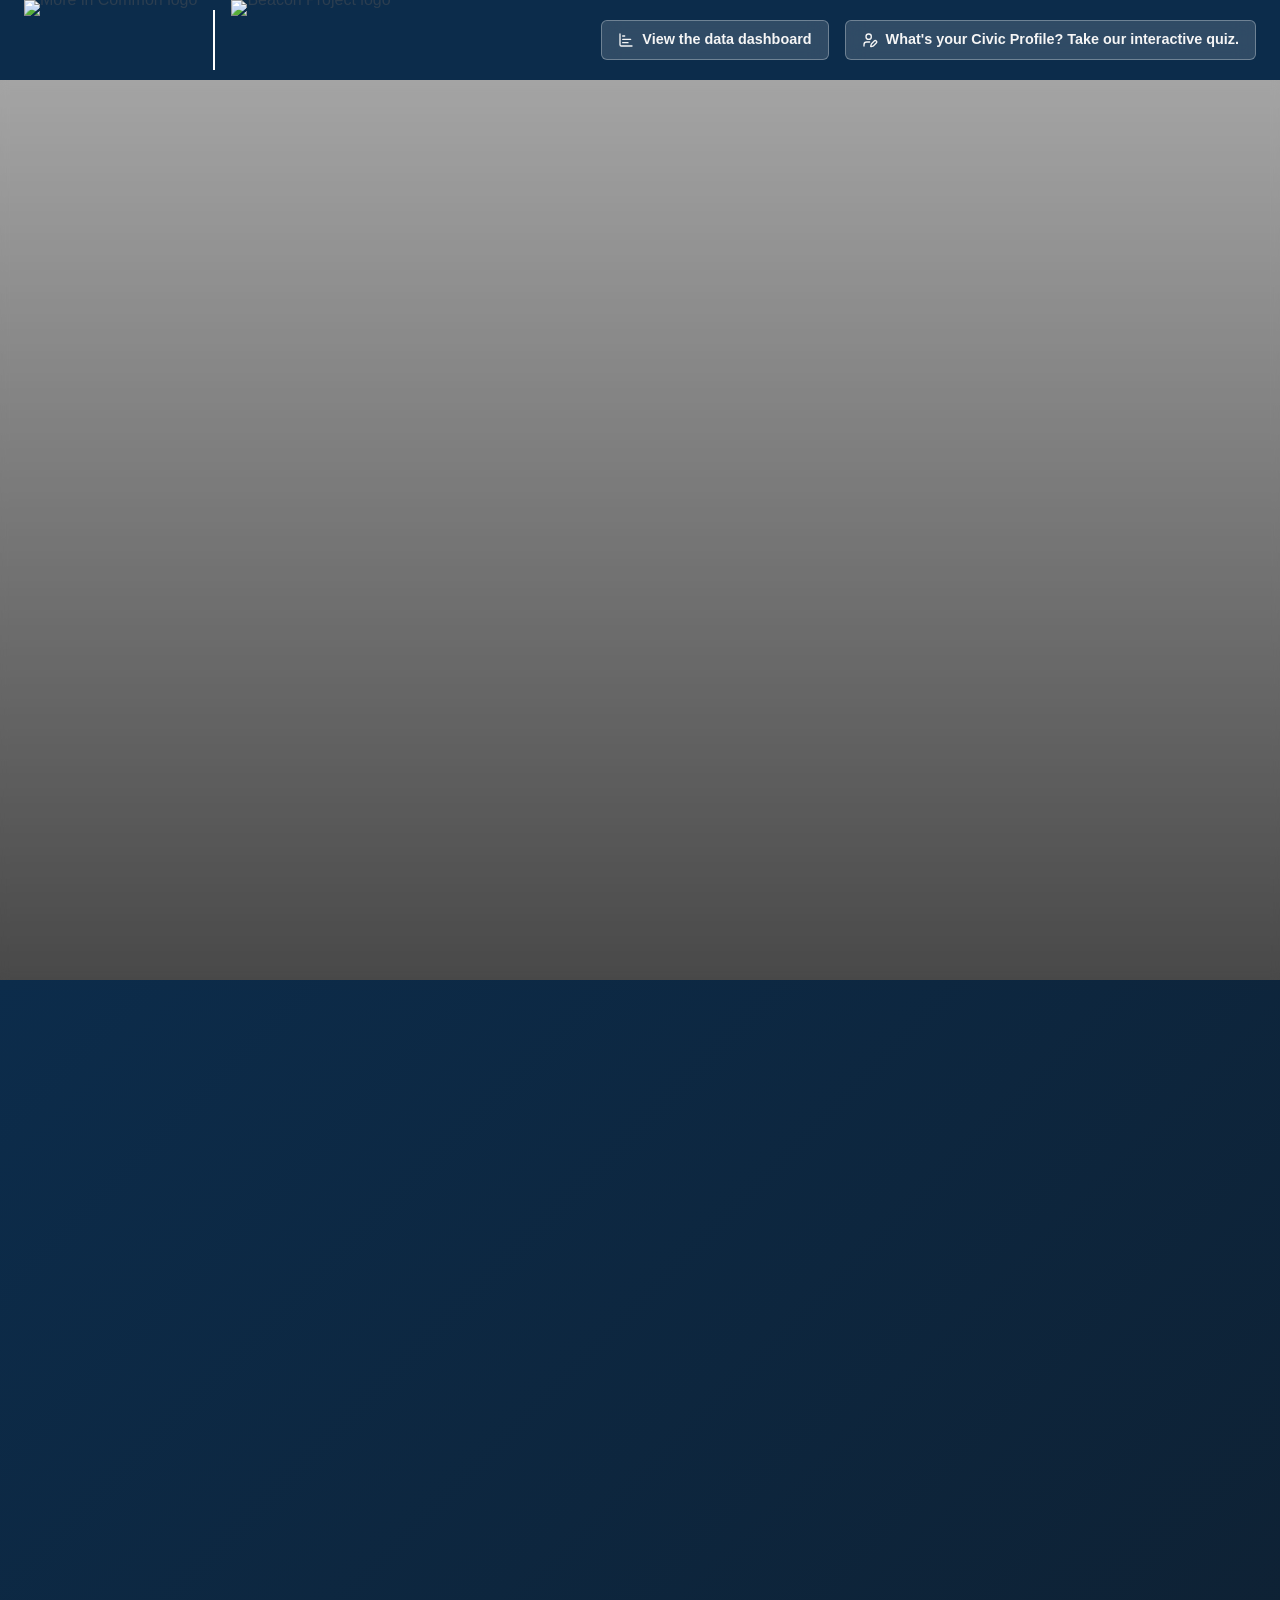
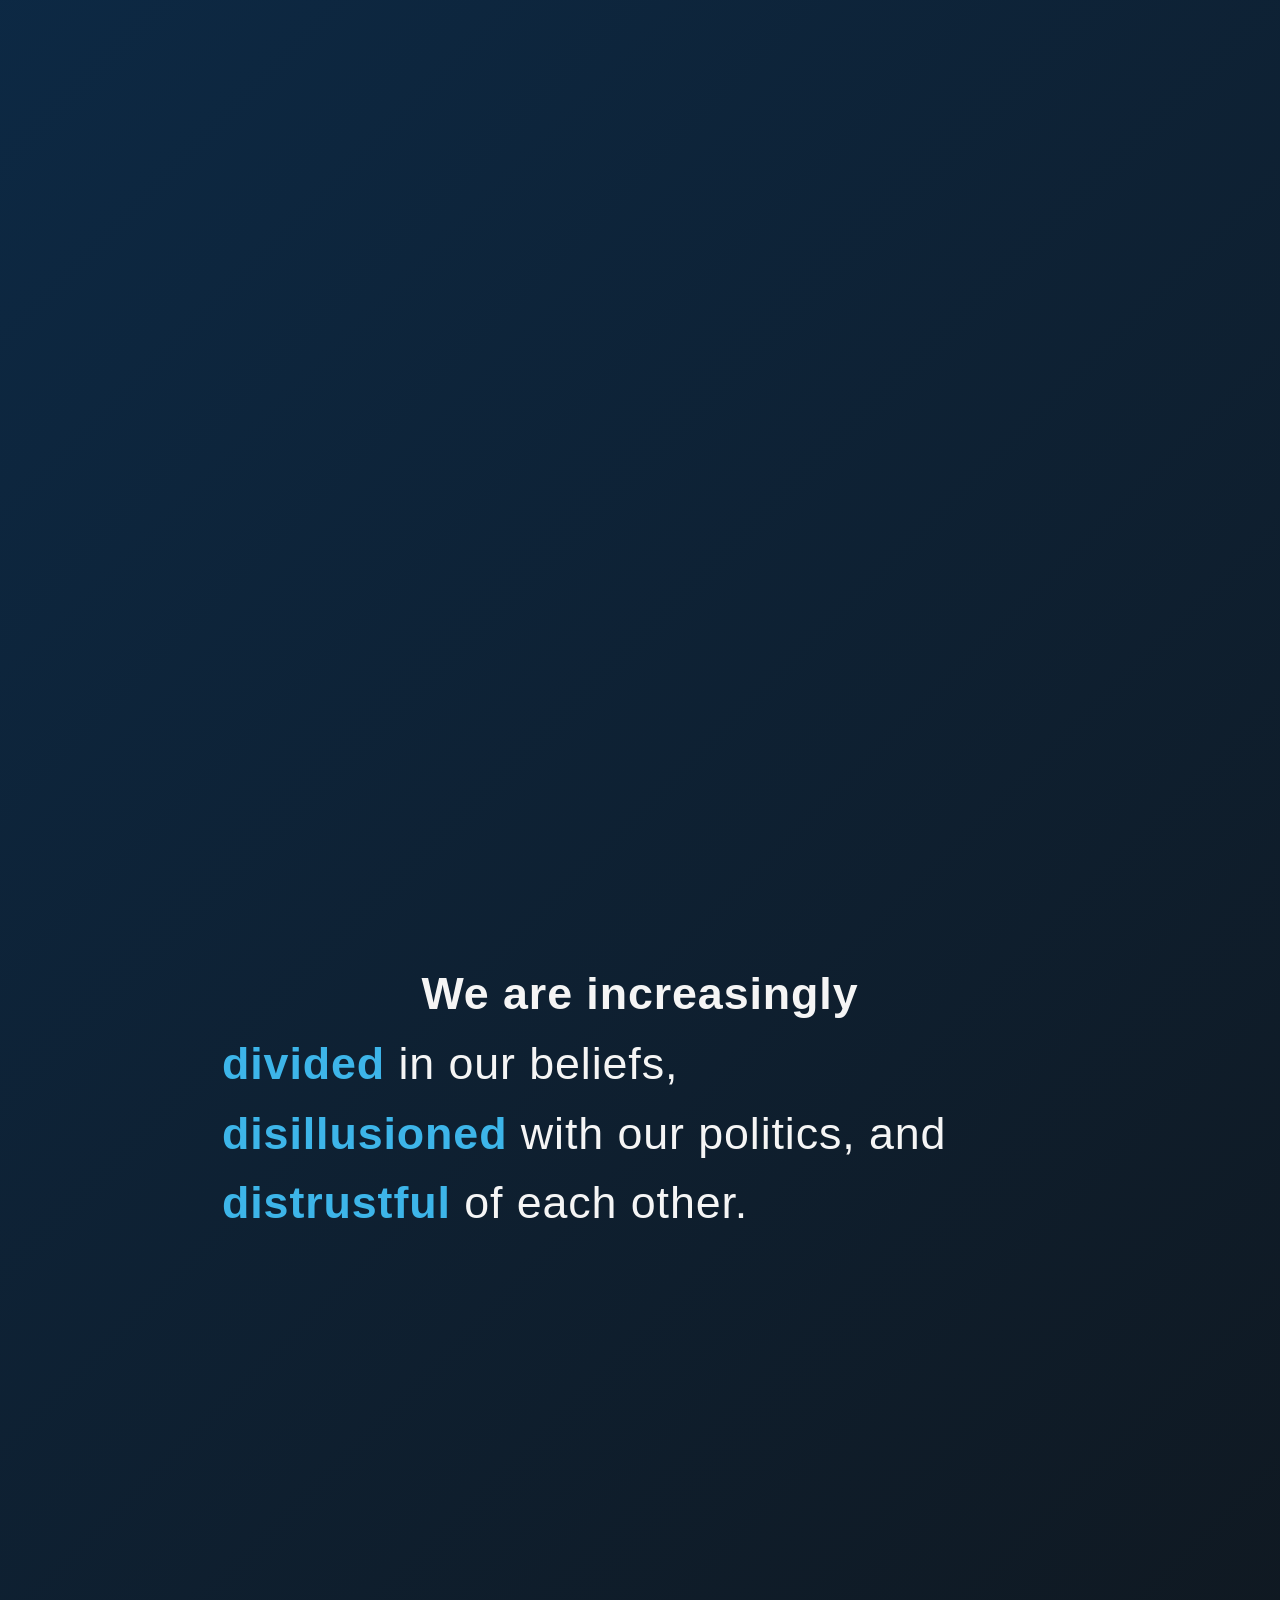
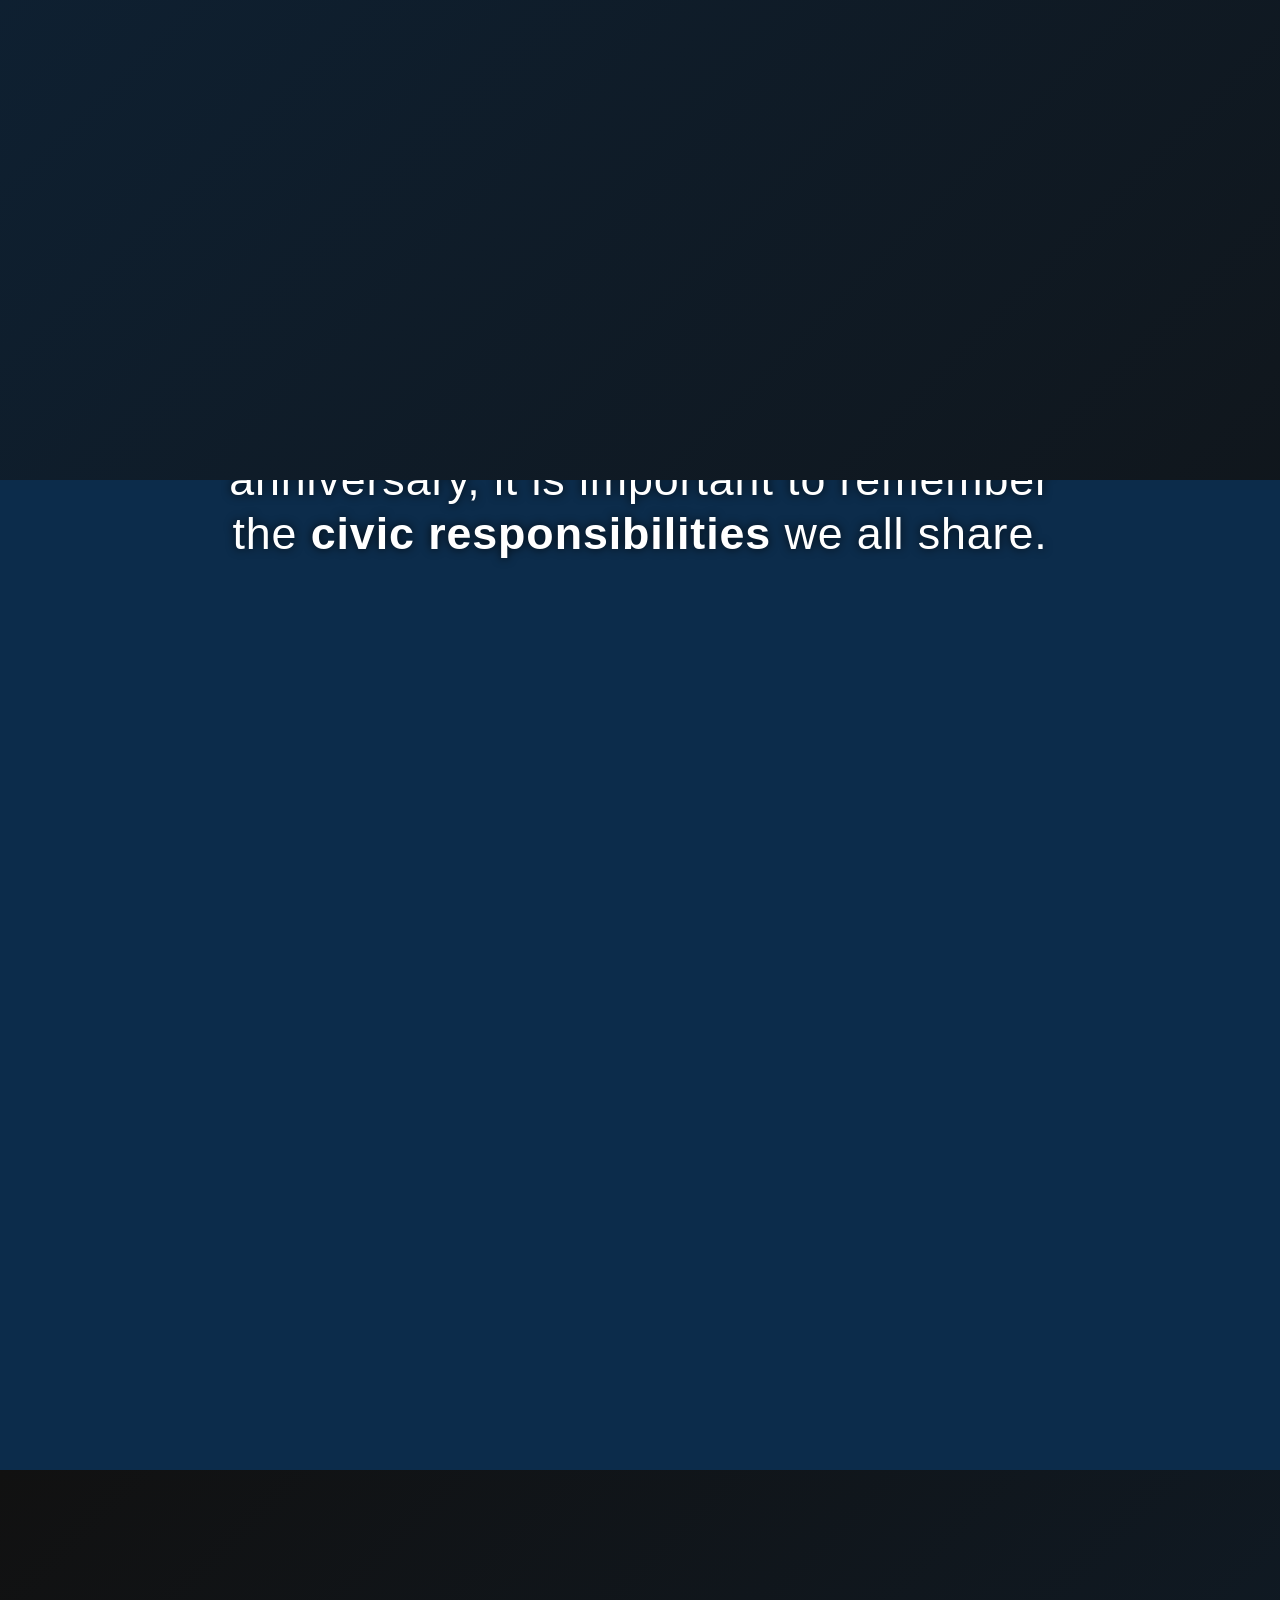
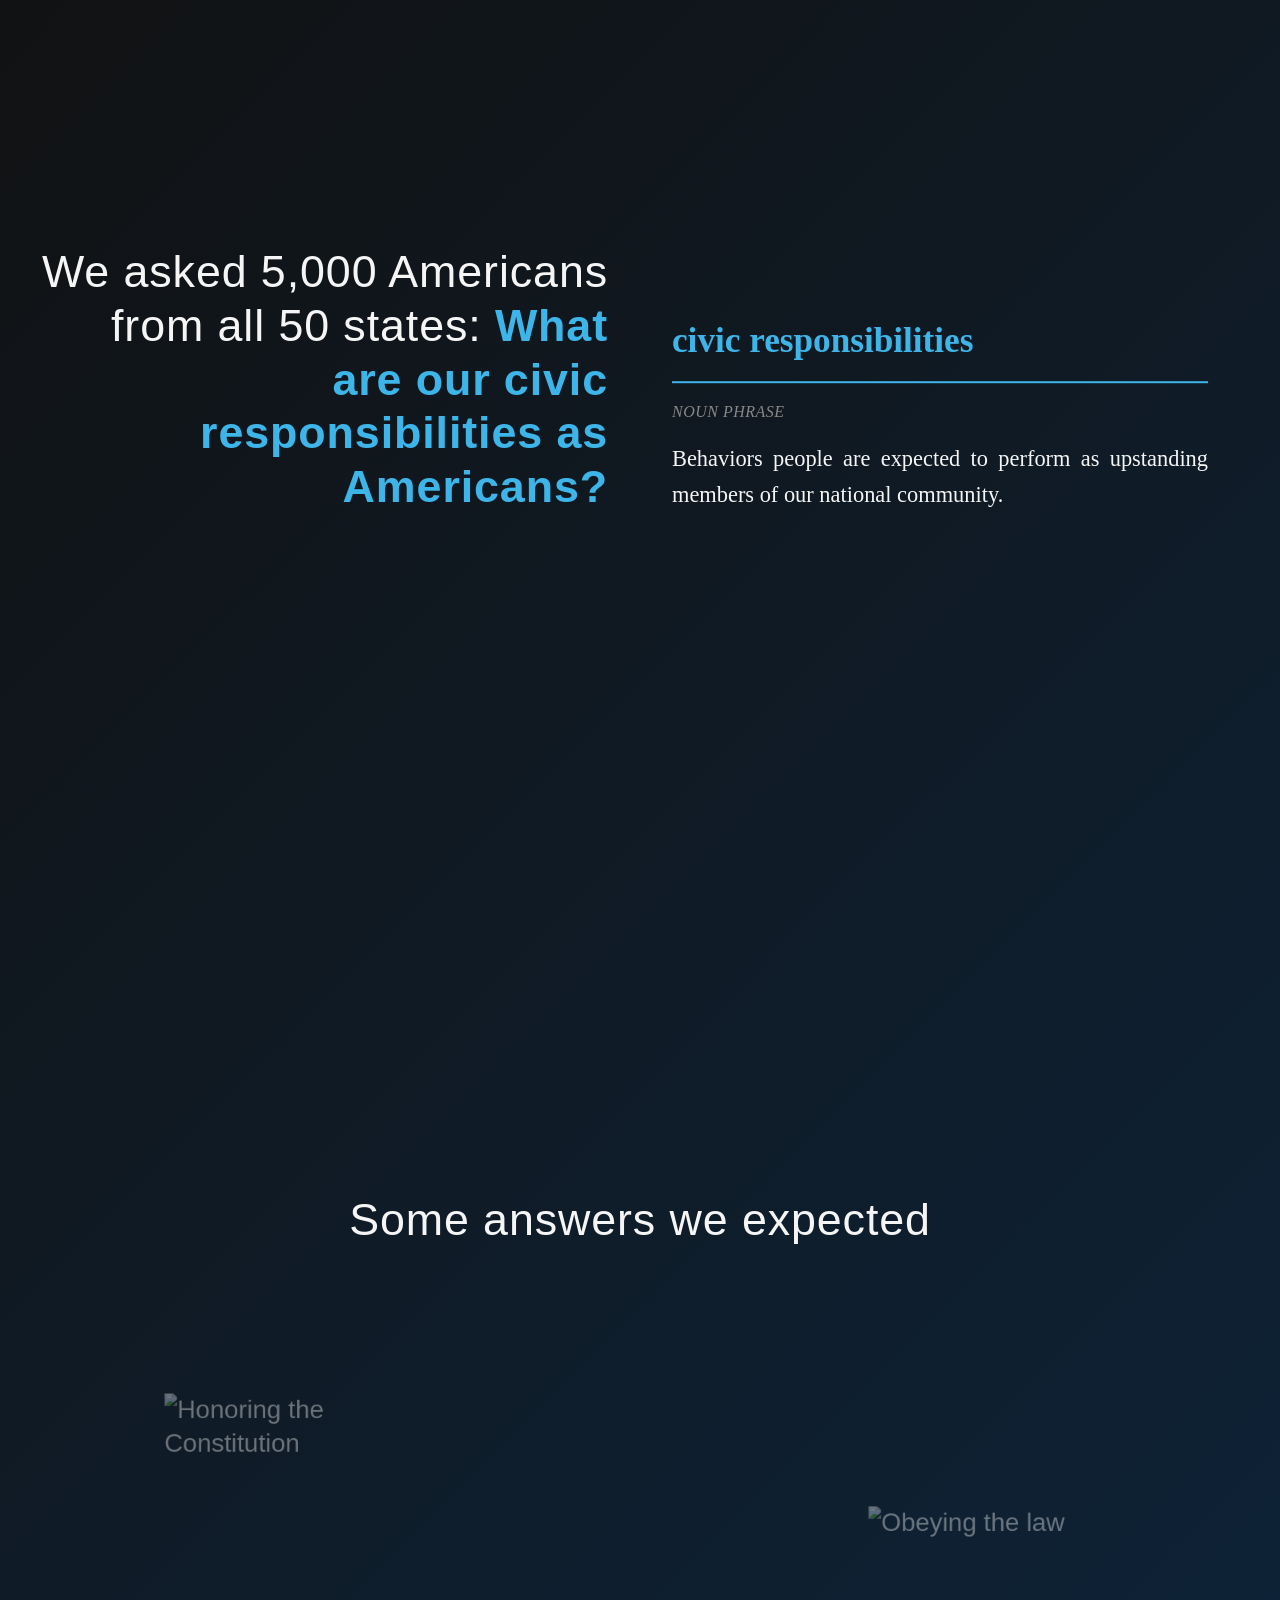
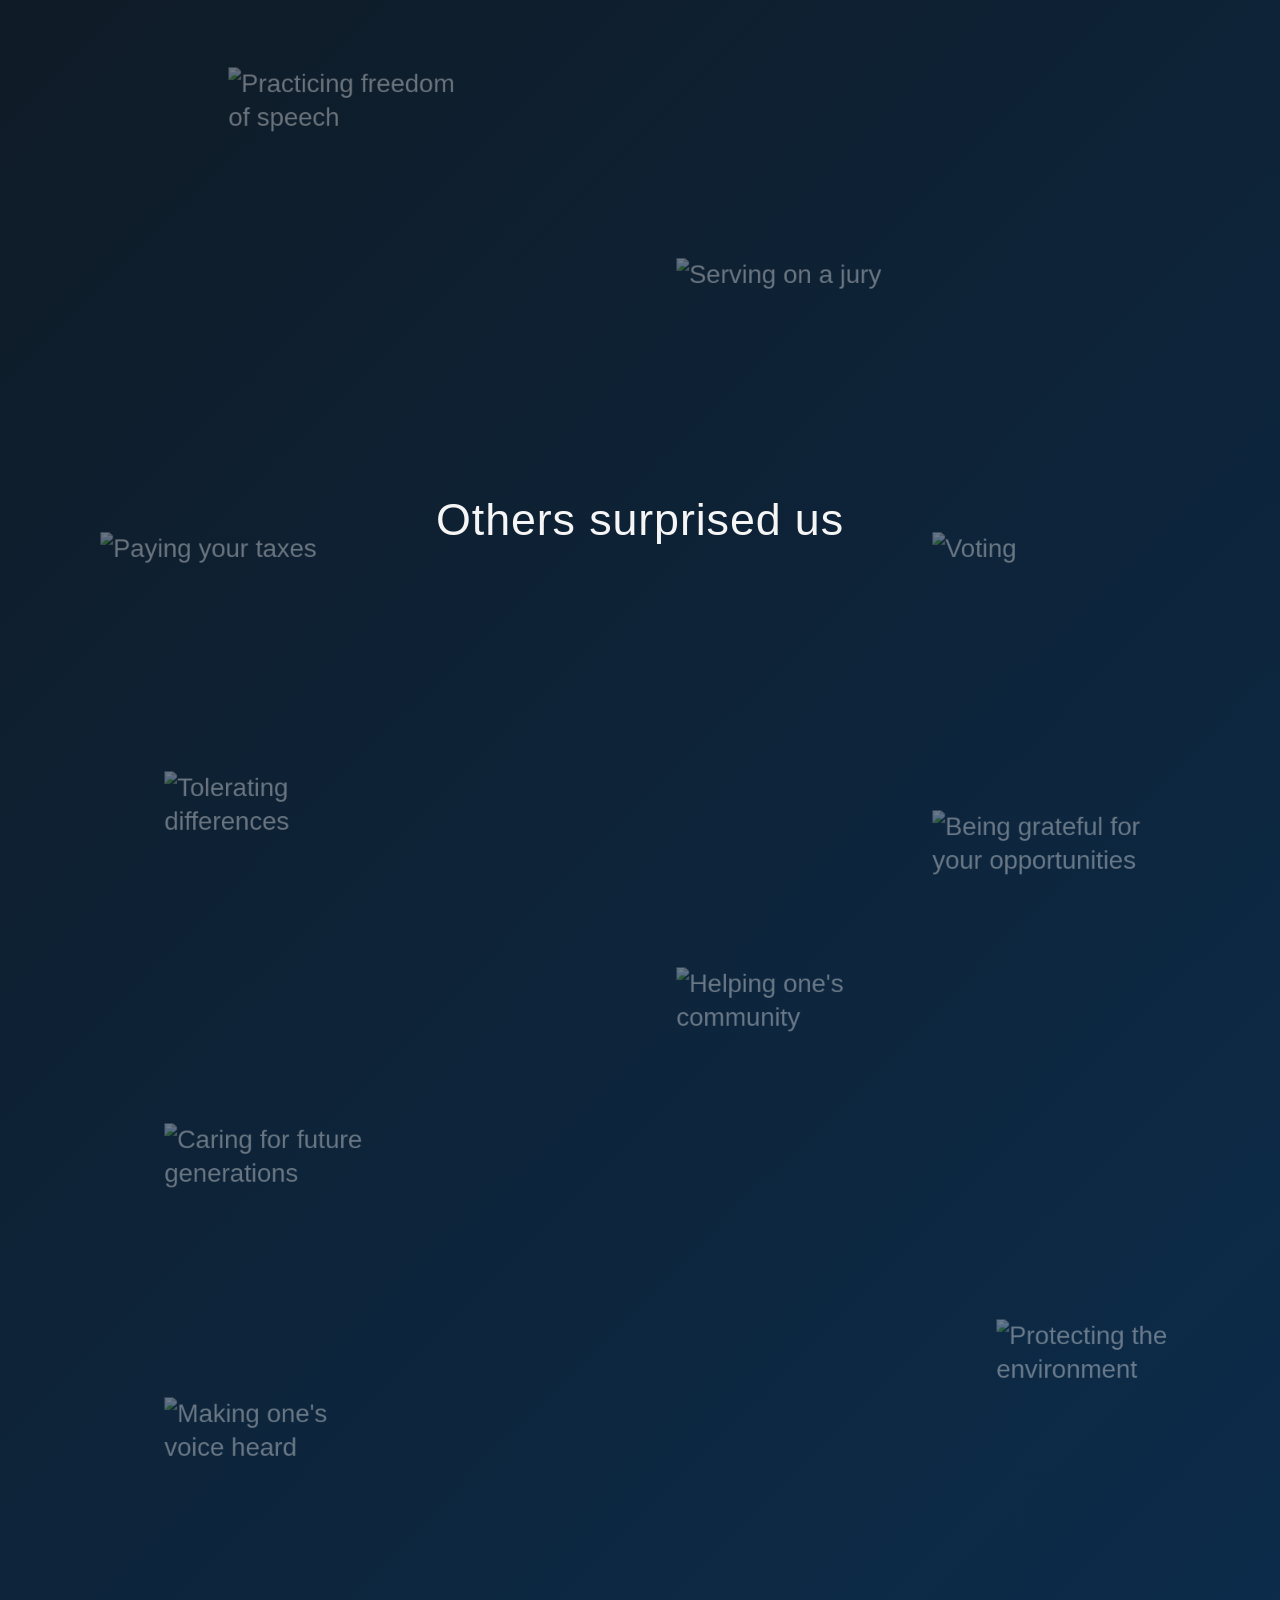
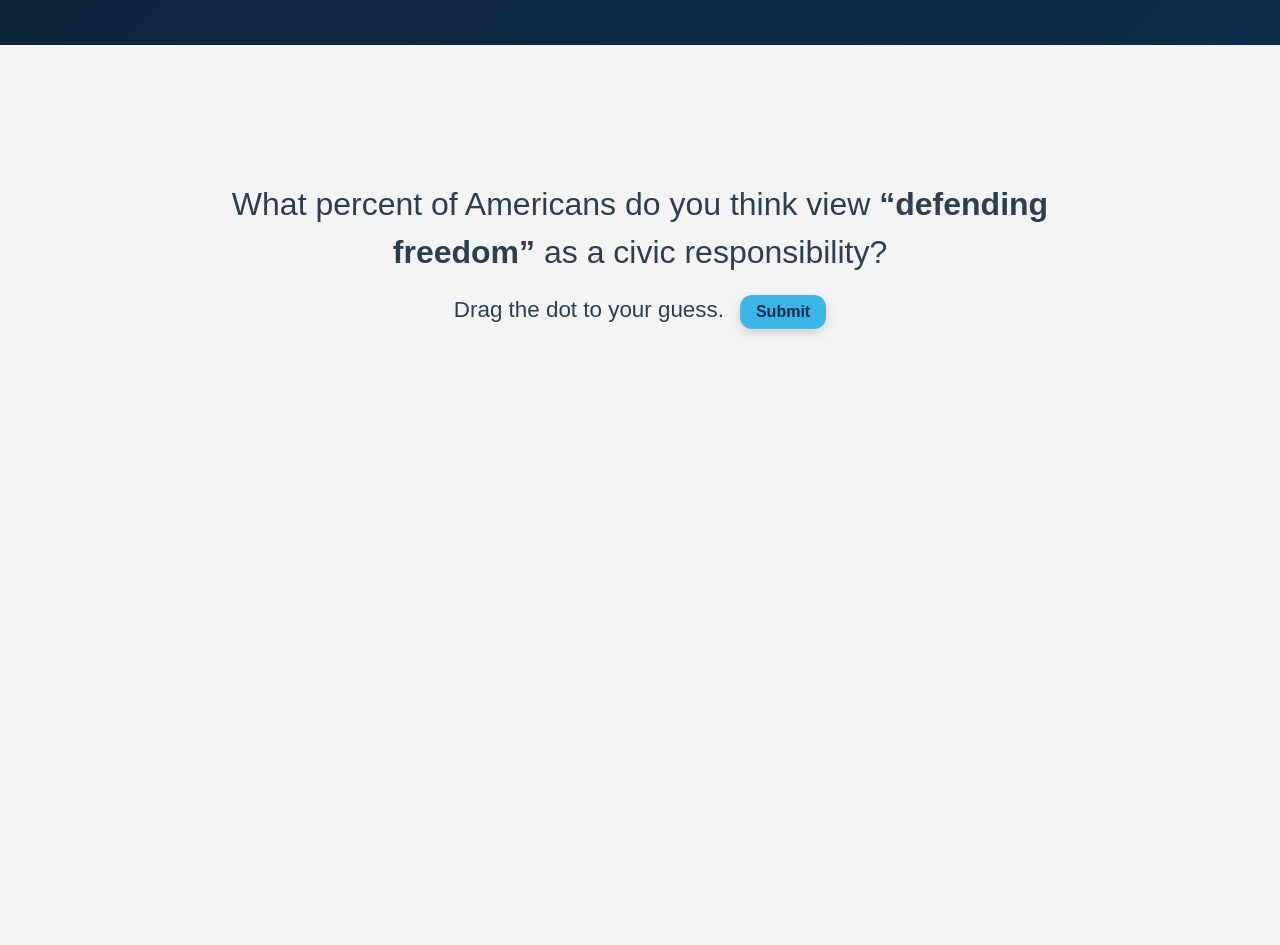
==== docs/index.html @ 3646174b "update github pages" ====
<!doctype html>
<html lang="en">
	<head>
		<meta charset="utf-8" />
		<link rel="icon" href="./favicon.svg" />
		<meta name="viewport" content="width=device-width, initial-scale=1" />
		
		<link href="./_app/immutable/assets/Lockup.DP8bp8Vl.css" rel="stylesheet">
		<link href="./_app/immutable/assets/0.CUJiOH-p.css" rel="stylesheet">
		<link href="./_app/immutable/assets/mean_duties_weighted.D04_KDLT.css" rel="stylesheet">
		<link href="./_app/immutable/assets/Quiz.CM8fJtvH.css" rel="stylesheet">
		<link href="./_app/immutable/assets/Dashboard.vZ6ZxJym.css" rel="stylesheet">
		<link href="./_app/immutable/assets/2.DAUcbCJH.css" rel="stylesheet">
		<link rel="modulepreload" href="./_app/immutable/entry/start.DzZXJjd7.js">
		<link rel="modulepreload" href="./_app/immutable/chunks/B2j3IZiB.js">
		<link rel="modulepreload" href="./_app/immutable/chunks/CyV4IAxC.js">
		<link rel="modulepreload" href="./_app/immutable/chunks/BGNjsP-A.js">
		<link rel="modulepreload" href="./_app/immutable/entry/app.B35u6DpU.js">
		<link rel="modulepreload" href="./_app/immutable/chunks/DbKnHoWp.js">
		<link rel="modulepreload" href="./_app/immutable/chunks/NZTpNUN0.js">
		<link rel="modulepreload" href="./_app/immutable/chunks/DWV9J8x1.js">
		<link rel="modulepreload" href="./_app/immutable/chunks/CmnOUmG1.js">
		<link rel="modulepreload" href="./_app/immutable/chunks/Cc1p2WEw.js">
		<link rel="modulepreload" href="./_app/immutable/nodes/0.BFT6bYAl.js">
		<link rel="modulepreload" href="./_app/immutable/chunks/B53L8jOU.js">
		<link rel="modulepreload" href="./_app/immutable/chunks/CkemSJ77.js">
		<link rel="modulepreload" href="./_app/immutable/chunks/BN38zgWr.js">
		<link rel="modulepreload" href="./_app/immutable/chunks/BlbZsDsu.js">
		<link rel="modulepreload" href="./_app/immutable/nodes/2.B430Dikj.js">
		<link rel="modulepreload" href="./_app/immutable/chunks/DMFkInCl.js">
		<link rel="modulepreload" href="./_app/immutable/chunks/BuZ1bIsb.js">
		<link rel="modulepreload" href="./_app/immutable/chunks/CRFMakG-.js">
		<link rel="modulepreload" href="./_app/immutable/chunks/CkPt7l13.js">
		<link rel="modulepreload" href="./_app/immutable/chunks/Cw-z7y7u.js"><!--[--><meta name="viewport" content="width=device-width, initial-scale=1.0, viewport-fit=cover" class="svelte-2609b4"/> <meta name="description" content="Our country is increasingly polarized. As we approach America's 250th anniversary, it is important to remember the civic responsibilities we all share. Explore how 5,000 Americans think about civic responsibility today and compare your own views to others'." class="svelte-2609b4"/> <meta property="og:type" content="website" class="svelte-2609b4"/> <meta property="og:title" content="Civic Responsibility in America" class="svelte-2609b4"/> <meta property="og:description" content="Our country is increasingly polarized. As we approach America's 250th anniversary, it is important to remember the civic responsibilities we all share. Explore how 5,000 Americans think about civic responsibility today and compare your own views to others'." class="svelte-2609b4"/> <meta property="og:url" content="http://civicprofile.us/" class="svelte-2609b4"/> <meta property="og:site_name" content="Civic Responsibility" class="svelte-2609b4"/> <meta property="og:image" content="http://civicprofile.us/og-image.jpg" class="svelte-2609b4"/> <meta property="og:image:width" content="1200" class="svelte-2609b4"/> <meta property="og:image:height" content="630" class="svelte-2609b4"/> <meta property="og:image:alt" content="Civic Responsibility in America" class="svelte-2609b4"/> <meta name="twitter:card" content="summary_large_image" class="svelte-2609b4"/> <meta name="twitter:title" content="Civic Responsibility in America" class="svelte-2609b4"/> <meta name="twitter:description" content="Our country is increasingly polarized. As we approach America's 250th anniversary, it is important to remember the civic responsibilities we all share. Explore how 5,000 Americans think about civic responsibility today and compare your own views to others'." class="svelte-2609b4"/> <meta name="twitter:image" content="http://civicprofile.us/og-image.jpg" class="svelte-2609b4"/> <meta name="twitter:image:alt" content="Civic Responsibility in America" class="svelte-2609b4"/> <meta name="author" content="Beacon Project" class="svelte-2609b4"/> <meta name="theme-color" content="#ffffff" class="svelte-2609b4"/> <link rel="canonical" href="http://civicprofile.us/" class="svelte-2609b4"/> <script async src="https://www.googletagmanager.com/gtag/js?id=G-SPS5VG2ZGN" class="svelte-2609b4"></script> <script class="svelte-2609b4">
		window.dataLayer = window.dataLayer || [];
		function gtag() {
			dataLayer.push(arguments);
		}
		gtag('js', new Date());
		gtag('config', 'G-SPS5VG2ZGN');
	</script><!--]--><!--[--><meta name="viewport" content="width=device-width, initial-scale=1.0, viewport-fit=cover"/> <meta name="description" content="Our country is increasingly polarized. As we approach America's 250th anniversary, it is important to remember the civic responsibilities we all share. Explore how 5,000 Americans think about civic responsibility today and compare your own views to others'."/><!--]--><title>Civic Responsibility in America</title>
	</head>
	<body data-sveltekit-preload-data="hover">
		<div style="display: contents"><!--[--><!--[--><!----><main role="main" aria-label="Civic Responsibility in America" class="svelte-2609b4" style="--header-height: 0px;"><header class="main-header main bg svelte-1txuzn6" aria-label="Site navigation"><div class="header-left svelte-1txuzn6"><!--[--><a href="https://beaconproject.us/" target="_blank" rel="noopener noreferrer" class="lockup  size-large interactive svelte-1wk7o39"><!--[--><img class="logo mic-logo svelte-1wk7o39" src="./assets/icons/moreincommon.png" alt="More in Common logo"/> <!--[--><div class="logo-separator svelte-1wk7o39"></div><!--]--><!--]--> <img class="logo beacon-logo svelte-1wk7o39" src="./assets/icons/beaconproject.png" alt="Beacon Project logo"/></a><!--]--><!----></div> <div class="header-right svelte-1txuzn6"><!--[!--><!--[--><a href="./dashboard" class="nav-button dashboard-button svelte-1txuzn6"><!--[!--><svg xmlns="http://www.w3.org/2000/svg" width="16" height="16" viewBox="0 0 24 24" fill="none" stroke="currentColor" stroke-width="2" stroke-linecap="round" stroke-linejoin="round" class="lucide-icon lucide lucide-chart-bar"><!--[--><!----><path d="M3 3v16a2 2 0 0 0 2 2h16"><!----></path><!----><!----><path d="M7 16h8"><!----></path><!----><!----><path d="M7 11h12"><!----></path><!----><!----><path d="M7 6h3"><!----></path><!----><!--]--><!----><!----></svg><!----> <span class="full-text svelte-1txuzn6">View the data dashboard</span> <span class="short-text svelte-1txuzn6">Explore data</span><!--]--></a><!--]--> <!--[--><a href="./quiz" class="nav-button quiz-button svelte-1txuzn6"><!--[!--><svg xmlns="http://www.w3.org/2000/svg" width="16" height="16" viewBox="0 0 24 24" fill="none" stroke="currentColor" stroke-width="2" stroke-linecap="round" stroke-linejoin="round" class="lucide-icon lucide lucide-user-pen"><!--[--><!----><path d="M11.5 15H7a4 4 0 0 0-4 4v2"><!----></path><!----><!----><path d="M21.378 16.626a1 1 0 0 0-3.004-3.004l-4.01 4.012a2 2 0 0 0-.506.854l-.837 2.87a.5.5 0 0 0 .62.62l2.87-.837a2 2 0 0 0 .854-.506z"><!----></path><!----><!----><circle cx="10" cy="7" r="4"><!----></circle><!----><!--]--><!----><!----></svg><!----> <span class="full-text svelte-1txuzn6">What's your Civic Profile? Take our interactive quiz.</span> <span class="short-text svelte-1txuzn6">Take the quiz</span><!--]--></a><!--]--><!--]--></div></header><!----> <!----><!----><section class="hero-section svelte-1gbg30z" role="banner" aria-label="Hero section"><div class="hero-video-bg svelte-1gbg30z" role="presentation" aria-hidden="true"><video autoplay muted loop playsinline poster="/assets/videos/placeholder.jpg" aria-label="Background video" class="svelte-1gbg30z"><source src="./assets/videos/web-bg.mp4" type="video/mp4" class="svelte-1gbg30z"/> <p class="svelte-1gbg30z">Your browser doesn't support HTML5 video.</p></video> <div class="hero-video-overlay svelte-1gbg30z"></div> <div class="hero-video-blur svelte-1gbg30z"></div></div> <div class="hero-content svelte-1gbg30z"><!--[!--><!--]--></div> <!--[!--><!--]--></section><!----> <div class="scroller svelte-1ayam46"><!--[--><div class="dark-bg svelte-1ayam46"><div class="step-1 svelte-ojv31"><div class="text-content svelte-ojv31"><div class="text-body svelte-ojv31">Our country is growing more<br class="svelte-ojv31"/><span class="text-accent svelte-ojv31" style="letter-spacing: 0em; --gradient-opacity: 0">polarized</span></div></div> <div class="art-content svelte-ojv31"><!--[!--><!--]--></div></div><!----> <div class="step-2 svelte-1bvhoce"><div class="text-content svelte-1bvhoce"><div class="text-body svelte-1bvhoce"><span class="text-accent">We are increasingly</span></div> <!--[!--><div class="d-words text-body svelte-1bvhoce"><div class="d-word svelte-1bvhoce"><span class="text-accent svelte-1bvhoce">divided</span> in our beliefs,</div> <div class="d-word svelte-1bvhoce"><span class="text-accent svelte-1bvhoce">disillusioned</span> with our politics, and</div> <div class="d-word svelte-1bvhoce"><span class="text-accent svelte-1bvhoce">distrustful</span> of each other.</div></div><!--]--></div></div><!----> <div class="step-3 svelte-a3ag8a"><div class="background-container svelte-a3ag8a"><div class="background-image svelte-a3ag8a"></div> <div class="color-overlay svelte-a3ag8a"></div></div> <div class="text-overlay svelte-a3ag8a"><div class="text-body">As we approach America's 250th anniversary, it is important to remember the <b>civic responsibilities</b> we all share.</div></div></div><!----></div> <div class="dark-bg reverse svelte-1ayam46"><div class="step-4 svelte-1wbto4d"><div class="text-content svelte-1wbto4d" style="min-height: 0px;"><div class="text-body">We asked 5,000 Americans from all 50 states: <b class="svelte-1wbto4d">What are our civic responsibilities as Americans?</b></div></div> <div class="definition-content svelte-1wbto4d" style="min-height: 0px;"><div class="dictionary-entry svelte-1wbto4d"><div class="term svelte-1wbto4d"><span class="term-text svelte-1wbto4d">civic responsibilities</span></div> <div class="part-of-speech svelte-1wbto4d">noun phrase</div> <div class="definition-text svelte-1wbto4d">Behaviors people are expected to perform as upstanding members of our national community.</div></div></div></div><!----> <div class="step-5 svelte-1y4zb3e"><div class="section expected svelte-1y4zb3e"><div class="text-content svelte-1y4zb3e"><div class="text-body svelte-1y4zb3e">Some answers we expected</div></div> <div class="comments-container svelte-1y4zb3e"><!--[--><div class="comment-item svelte-xwwfsa" style=" top: 5%; left: 10%; "><img src="/assets/comments/honoring-the-constitution.png" alt="Honoring the Constitution" class="svelte-xwwfsa"/></div><div class="comment-item svelte-xwwfsa" style=" top: 40%; left: 15%; "><img src="/assets/comments/practicing-freedom-of-speech.png" alt="Practicing freedom of speech" class="svelte-xwwfsa"/></div><div class="comment-item svelte-xwwfsa" style=" top: 20%; left: 65%; "><img src="/assets/comments/obeying-the-law.png" alt="Obeying the law" class="svelte-xwwfsa"/></div><div class="comment-item svelte-xwwfsa" style=" top: 100%; left: 5%; "><img src="/assets/comments/paying-your-taxes.png" alt="Paying your taxes" class="svelte-xwwfsa"/></div><div class="comment-item svelte-xwwfsa" style=" top: 65%; left: 50%; "><img src="/assets/comments/serving-on-a-jury.png" alt="Serving on a jury" class="svelte-xwwfsa"/></div><div class="comment-item svelte-xwwfsa" style=" top: 100%; left: 70%; "><img src="/assets/comments/voting.png" alt="Voting" class="svelte-xwwfsa"/></div><!--]--><!----></div></div> <div class="section surprising svelte-1y4zb3e"><div class="text-content svelte-1y4zb3e"><div class="text-body svelte-1y4zb3e">Others surprised us</div></div> <div class="comments-container svelte-1y4zb3e"><!--[--><div class="comment-item svelte-xwwfsa" style=" top: 15%; left: 10%; "><img src="/assets/comments/tolerating-differences.png" alt="Tolerating differences" class="svelte-xwwfsa"/></div><div class="comment-item svelte-xwwfsa" style=" top: 20%; left: 70%; "><img src="/assets/comments/being-grateful-for-your-opportunities.png" alt="Being grateful for your opportunities" class="svelte-xwwfsa"/></div><div class="comment-item svelte-xwwfsa" style=" top: 40%; left: 50%; "><img src="/assets/comments/helping-ones-community.png" alt="Helping one's community" class="svelte-xwwfsa"/></div><div class="comment-item svelte-xwwfsa" style=" top: 60%; left: 10%; "><img src="/assets/comments/caring-for-future-generations.png" alt="Caring for future generations" class="svelte-xwwfsa"/></div><div class="comment-item svelte-xwwfsa" style=" top: 95%; left: 10%; "><img src="/assets/comments/making-one-s-voice-heard.png" alt="Making one's voice heard" class="svelte-xwwfsa"/></div><div class="comment-item svelte-xwwfsa" style=" top: 85%; left: 75%; "><img src="/assets/comments/protecting-the-environment.png" alt="Protecting the environment" class="svelte-xwwfsa"/></div><!--]--><!----></div></div></div> <div class="space svelte-1y4zb3e"></div><!----></div><!--]--> <!--[!--><!--]--></div><!----> <svelte-scroller-outer class="svelte-xdbafy"><svelte-scroller-background-container class="background-container svelte-xdbafy interactive" style="
		position: absolute;
		top: 0;
		transform: translate(0, 0px);
		z-index: 10;
	"><svelte-scroller-background class="svelte-xdbafy"><!----><div class="background-container" style="height: 100vh;" data-theme="default" role="presentation" aria-hidden="true"><!--[--><div class="dashboard-wrapper  svelte-1hccq8g visible" role="region" aria-label="Interactive dashboard" aria-describedby="dashboard-content"><div class="dashboard svelte-1m7dert intro" style="--controls-width: 300px; --note-height: 0px; --dropdown-height: 0px;"><!--[!--><!--]--> <div class="dashboard-content svelte-1m7dert" style="--legend-height: 0px;"><!--[!--><!--]--> <!--[!--><!--]--> <div class="chart-container   svelte-1m7dert" style="--chart-height: 105;"><svg width="0" height="105" role="img" aria-label="Data visualization chart" class="svelte-1m7dert"><g class="rows"><!--[--><g class="row svelte-1x7ov4y active highlight" transform="translate(0, 60)" style="--delay: 0ms; --circle-transition: fill 0.5s ease-out, cx 0.5s ease-out;"><line x1="150" x2="151" y1="0" y2="0" class="grid-line svelte-1x7ov4y" stroke-width="2"></line><!--[!--><!--]--><!--[--><circle cx="150.5" cy="0" r="12" opacity="1" style="cursor: grab;" data-state="Your guess" data-value="50" data-duty="Defending freedom" data-row-index="0" data-circle-id="Defending freedom-Your guess" data-tippy-content="" class="svelte-1x7ov4y interactive intro"></circle><!--[--><!--[--><text x="150.5" y="-30" text-anchor="middle" class="guess-mode-text svelte-1x7ov4y" font-weight="600" fill="#333">50%</text><!--]--><!--]--><!--[--><circle cx="150.5" cy="0" r="18" fill="none" stroke="#000" stroke-width="2" class="interactive svelte-1x7ov4y"></circle><!--]--><!--]--><!--[!--><!--]--><!----><text class="duty-label svelte-1x7ov4y hide highlight" x="140" y="0" dy="0.32em" text-anchor="end">Defending freedom</text><!----></g><!--]--></g></svg> <!--[!--><!--]--></div> <!--[--><div class="axis-wrapper svelte-1m7dert"><div class="axis-container"><svg width="0" height="100" class="svelte-1e6vjq6"><g class="x-axis axis svelte-1e6vjq6 intro"><line x1="150" x2="-150" stroke-width="2" class="svelte-1e6vjq6"></line><!--[--><line x1="150" x2="150" y1="0" y2="15" stroke-width="2" class="svelte-1e6vjq6"></line><g class="tick svelte-1e6vjq6" transform="translate(150, 7.5)"><text y="30" text-anchor="middle" class="svelte-1e6vjq6 first">0%</text></g><line x1="150.25" x2="150.25" y1="0" y2="15" stroke-width="2" class="svelte-1e6vjq6"></line><g class="tick svelte-1e6vjq6" transform="translate(150.25, 7.5)"><text y="30" text-anchor="middle" class="svelte-1e6vjq6">25%</text></g><line x1="150.5" x2="150.5" y1="0" y2="15" stroke-width="2" class="svelte-1e6vjq6"></line><g class="tick svelte-1e6vjq6" transform="translate(150.5, 7.5)"><text y="30" text-anchor="middle" class="svelte-1e6vjq6">50%</text></g><line x1="150.75" x2="150.75" y1="0" y2="15" stroke-width="2" class="svelte-1e6vjq6"></line><g class="tick svelte-1e6vjq6" transform="translate(150.75, 7.5)"><text y="30" text-anchor="middle" class="svelte-1e6vjq6">75%</text></g><line x1="151" x2="151" y1="0" y2="15" stroke-width="2" class="svelte-1e6vjq6"></line><g class="tick svelte-1e6vjq6" transform="translate(151, 7.5)"><text y="30" text-anchor="middle" class="svelte-1e6vjq6 last">100%</text></g><!--]--></g><text x="0" y="80" text-anchor="middle" class="axis-label svelte-1e6vjq6 intro">% selecting behavior</text></svg></div><!----></div><!--]--> <!--[!--><!--]--></div></div><!----></div><!--]--><!----> <div class="progress-indicator svelte-1lorfx0 hidden" style="--slide-progress: 0;"></div></div> <!----><div class="text"><div class="text__content text-block content"><!----><p>What percent of Americans do you think view <b>“defending freedom”</b> as a civic responsibility?</p><!----></div> <!--[--><div class="text__component"><!----><!--[--><span class="instructions drag">Drag the dot to your guess.<button class="svelte-xv4hqn">Submit</button></span><!--]--><!----></div><!--]--></div><!----><!----><!----></svelte-scroller-background></svelte-scroller-background-container> <svelte-scroller-foreground class="svelte-xdbafy"><!----><div class="foreground-container " data-theme="default" role="main" aria-label="Second content slides"><!--[--><section class="matrix slide svelte-1lorfx0 first" data-index="0"></section><section class="matrix slide svelte-1lorfx0 hidden" data-index="1"></section><section class="matrix slide svelte-1lorfx0 hidden" data-index="2"></section><section class="matrix slide svelte-1lorfx0 hidden" data-index="3"></section><section class="matrix slide svelte-1lorfx0 hidden" data-index="4"></section><section class="matrix slide svelte-1lorfx0 hidden" data-index="5"></section><section class="matrix slide svelte-1lorfx0 hidden" data-index="6"></section><!--]--></div><!----></svelte-scroller-foreground></svelte-scroller-outer><!----> <!--[!--><!--]--><!----><!----> <!--[!--><!--]--></main><!----><!--]--> <!--[!--><!--]--><!--]-->
			
			<script>
				{
					__sveltekit_pof8b = {
						base: new URL(".", location).pathname.slice(0, -1)
					};

					const element = document.currentScript.parentElement;

					Promise.all([
						import("./_app/immutable/entry/start.DzZXJjd7.js"),
						import("./_app/immutable/entry/app.B35u6DpU.js")
					]).then(([kit, app]) => {
						kit.start(app, element, {
							node_ids: [0, 2],
							data: [null,null],
							form: null,
							error: null
						});
					});
				}
			</script>
		</div>
	</body>
</html>
---- docs/_app/immutable/assets/Lockup.DP8bp8Vl.css ----
@import"https://fonts.googleapis.com/css2?family=Aboreto&family=Cormorant:ital,wght@0,300..700;1,300..700&family=Oswald:wght@200..700&family=Poppins:ital,wght@0,100;0,200;0,300;0,400;0,500;0,600;0,700;0,800;0,900;1,100;1,200;1,300;1,400;1,500;1,600;1,700;1,800;1,900&family=Raleway:ital,wght@0,100..900;1,100..900&family=Sono:wght@200..800&family=Staatliches&display=swap";:root{--color-theme-light: #F5F5F5;--color-theme-dark: #373737;--color-theme-red: #d13c28;--color-theme-blue: #1a3863;--color-theme-blue: #0C2C4B;--color-theme-blue-light: #3DB5E9;--color-theme-yellow: #FAD246;--color-theme-green: #64B42D;--color-theme-gop-red: #EF5B42;--color-theme-dem-blue: #3471C0;--bg-color: #D6D9D3;--bg-color: #f4f4f4;--color-black: #000000;--color-white: #ffffff;--color-gray-50: #f7f7f7;--color-gray-100: #efefef;--color-gray-200: #dfdfdf;--color-gray-300: #cacaca;--color-gray-400: #a8a8a8;--color-gray-500: #878787;--color-gray-600: #6d6d6d;--color-gray-700: #4e4e4e;--color-gray-800: #373737;--color-gray-900: #262626;--color-gray-1000: #191919}@keyframes svelte-1wk7o39-fadeIn{0%{opacity:0}to{opacity:1}}@keyframes svelte-1wk7o39-slideUp{0%{opacity:0;transform:translateY(20px)}to{opacity:1;transform:translateY(0)}}.lockup.svelte-1wk7o39{display:flex;align-items:center;gap:1rem;pointer-events:none;flex-shrink:0;text-decoration:none;color:inherit}.lockup.svelte-1wk7o39:hover{opacity:.8}.lockup.interactive.svelte-1wk7o39{pointer-events:auto}@media (max-width: 767px){.lockup.svelte-1wk7o39{gap:0px}}.lockup.svelte-1wk7o39 .logo:where(.svelte-1wk7o39){width:auto;transition:opacity .3s ease;flex-shrink:0;display:block;line-height:0}.lockup.svelte-1wk7o39 .logo-separator:where(.svelte-1wk7o39){width:2px;background-color:#fff}.lockup.size-large.svelte-1wk7o39 .logo:where(.svelte-1wk7o39){height:80px}.lockup.size-large.svelte-1wk7o39 .logo-separator:where(.svelte-1wk7o39){height:60px}.lockup.size-medium.svelte-1wk7o39 .logo:where(.svelte-1wk7o39){height:45px}.lockup.size-medium.svelte-1wk7o39 .logo-separator:where(.svelte-1wk7o39){height:35px;width:1px}.lockup.size-small.svelte-1wk7o39 .logo:where(.svelte-1wk7o39){height:24px}.lockup.size-small.svelte-1wk7o39 .logo-separator:where(.svelte-1wk7o39){height:18px}
---- docs/_app/immutable/assets/0.CUJiOH-p.css ----
@import"https://fonts.googleapis.com/css2?family=Aboreto&family=Cormorant:ital,wght@0,300..700;1,300..700&family=Oswald:wght@200..700&family=Poppins:ital,wght@0,100;0,200;0,300;0,400;0,500;0,600;0,700;0,800;0,900;1,100;1,200;1,300;1,400;1,500;1,600;1,700;1,800;1,900&family=Raleway:ital,wght@0,100..900;1,100..900&family=Sono:wght@200..800&family=Staatliches&display=swap";@keyframes svelte-1txuzn6-fadeIn{0%{opacity:0}to{opacity:1}}@keyframes svelte-1txuzn6-slideUp{0%{opacity:0;transform:translateY(20px)}to{opacity:1;transform:translateY(0)}}.main-header.svelte-1txuzn6{position:sticky;top:0;left:0;right:0;display:flex;justify-content:space-between;align-items:center;padding:.5rem 1.5rem;z-index:2000;pointer-events:none;height:80px}.main-header.route.svelte-1txuzn6{flex-direction:row-reverse}.main-header.bg.svelte-1txuzn6{background:var(--color-theme-blue)}@media (max-width: 767px){.main-header.svelte-1txuzn6{height:60px;padding:.25rem 1rem;z-index:10000}}@media (max-width: 480px){.main-header.svelte-1txuzn6{height:50px;padding:.25rem .5rem}}@media (max-width: 480px) and (max-width: 767px){.main-header.svelte-1txuzn6{height:auto}}.main-header.svelte-1txuzn6 .header-left:where(.svelte-1txuzn6){pointer-events:auto;flex-shrink:0}.main-header.svelte-1txuzn6 .header-right:where(.svelte-1txuzn6){pointer-events:auto;display:flex;gap:1rem;align-items:center;flex-shrink:1;min-width:0}@media (max-width: 767px){.main-header.svelte-1txuzn6 .header-right:where(.svelte-1txuzn6){gap:.5rem}}.main-header.svelte-1txuzn6 .header-right:where(.svelte-1txuzn6) .nav-button:where(.svelte-1txuzn6){padding:.5rem 1rem;border-radius:6px;cursor:pointer;font-size:.9rem;font-weight:600;text-decoration:none;transition:all .3s ease;white-space:nowrap;display:flex;align-items:center;justify-content:center;gap:.5rem;min-height:2.5rem;box-sizing:border-box;border:none;height:35px}@media (max-width: 767px){.main-header.svelte-1txuzn6 .header-right:where(.svelte-1txuzn6) .nav-button:where(.svelte-1txuzn6){padding:.4rem .8rem;padding:.4rem;font-size:.8rem;min-height:2rem}}.main-header.svelte-1txuzn6 .header-right:where(.svelte-1txuzn6) .nav-button:where(.svelte-1txuzn6) .short-text:where(.svelte-1txuzn6){display:none}@media (max-width: 1000px){.main-header.svelte-1txuzn6 .header-right:where(.svelte-1txuzn6) .nav-button:where(.svelte-1txuzn6) .full-text:where(.svelte-1txuzn6){display:none}.main-header.svelte-1txuzn6 .header-right:where(.svelte-1txuzn6) .nav-button:where(.svelte-1txuzn6) .short-text:where(.svelte-1txuzn6){display:inline}}.main-header.svelte-1txuzn6 .header-right:where(.svelte-1txuzn6) .nav-button:where(.svelte-1txuzn6):hover{transform:translateY(-2px);box-shadow:0 4px 12px #0000004d}.main-header.svelte-1txuzn6 .header-right:where(.svelte-1txuzn6) .nav-button.dashboard-button:where(.svelte-1txuzn6),.main-header.svelte-1txuzn6 .header-right:where(.svelte-1txuzn6) .nav-button.quiz-button:where(.svelte-1txuzn6){color:var(--color-theme-light);background:#ffffff26;backdrop-filter:blur(10px);-webkit-backdrop-filter:blur(10px);border:1px solid rgba(255,255,255,.3)}.main-header.svelte-1txuzn6 .header-right:where(.svelte-1txuzn6) .nav-button.dashboard-button:where(.svelte-1txuzn6):hover,.main-header.svelte-1txuzn6 .header-right:where(.svelte-1txuzn6) .nav-button.quiz-button:where(.svelte-1txuzn6):hover{background:#ffffff1f;border-color:#ffffff4d}.main-header.svelte-1txuzn6 .header-right:where(.svelte-1txuzn6) .nav-button.back-button:where(.svelte-1txuzn6){color:var(--color-theme-light);background:#ffffff1a;border:1px solid rgba(255,255,255,.2)}.main-header.svelte-1txuzn6 .header-right:where(.svelte-1txuzn6) .nav-button.back-button:where(.svelte-1txuzn6):hover{background:#ffffff26;border-color:#ffffff4d}@font-face{font-family:Sailec;src:url(./sailec_thin-webfont.D-g6B_j6.woff2) format("woff2"),url(./sailec_thin-webfont.DzsboJHY.woff) format("woff");font-weight:100;font-style:normal;font-display:swap}@font-face{font-family:Sailec;src:url(./sailec_light-webfont.BZCwyGmQ.woff2) format("woff2"),url(./sailec_light-webfont.DJBJ5_Cu.woff) format("woff");font-weight:300;font-style:normal;font-display:swap}@font-face{font-family:Sailec;src:url(./sailec_light-webfont.BZCwyGmQ.woff2) format("woff2"),url(./sailec_light-webfont.DJBJ5_Cu.woff) format("woff");font-weight:400;font-style:normal;font-display:swap}@font-face{font-family:Sailec;src:url(./sailec_regular_italic-webfont.C9gwkM09.woff2) format("woff2"),url(./sailec_regular_italic-webfont.DUfPNz69.woff) format("woff");font-weight:400;font-style:italic;font-display:swap}@font-face{font-family:Sailec;src:url(./sailec_medium-webfont.SWtlh-7e.woff2) format("woff2"),url(./sailec_medium-webfont.DA98IcIL.woff) format("woff");font-weight:500;font-style:normal;font-display:swap}@font-face{font-family:Sailec;src:url(./sailec_bold-webfont.DHgn_QiI.woff2) format("woff2"),url(./sailec_bold-webfont.CEAnzcgk.woff) format("woff");font-weight:700;font-style:normal;font-display:swap}@keyframes fadeIn{0%{opacity:0}to{opacity:1}}@keyframes slideUp{0%{opacity:0;transform:translateY(20px)}to{opacity:1;transform:translateY(0)}}*{box-sizing:border-box}html{font-size:16px}body{margin:0;padding:0;font-family:Sailec,Tahoma,Geneva,Verdana,sans-serif;font-size:1rem;line-height:1.6;color:#2c3e50;background-color:#ced8e1;-webkit-font-smoothing:antialiased;-moz-osx-font-smoothing:grayscale}h1,h2,h3,h4,h5,h6{margin:0 0 1rem;font-weight:600;line-height:1.2}h1{font-size:2.25rem}h2{font-size:1.875rem}h3{font-size:1.5rem}h4{font-size:1.25rem}h5{font-size:1.125rem}h6{font-size:1rem}p{margin:0 0 1rem}a{color:#3498db;text-decoration:none;transition:color .3s ease}a:hover{color:#217dbb}ul,ol{margin:0 0 1rem;padding-left:1.5rem}li{margin-bottom:.25rem}img{max-width:100%;height:auto;display:block}button{font-family:inherit}input,textarea,select{font-family:inherit;font-size:inherit}.container{max-width:1200px;margin:0 auto;padding:0 1rem}@media (min-width: 1024px){.container{padding:0 1.5rem}}.text-center{text-align:center}.text-left{text-align:left}.text-right{text-align:right}.mt-0{margin-top:0}.mt-1{margin-top:.25rem}.mt-2{margin-top:.5rem}.mt-3{margin-top:1rem}.mt-4{margin-top:1.5rem}.mt-5{margin-top:2rem}.mb-0{margin-bottom:0}.mb-1{margin-bottom:.25rem}.mb-2{margin-bottom:.5rem}.mb-3{margin-bottom:1rem}.mb-4{margin-bottom:1.5rem}.mb-5{margin-bottom:2rem}.p-0{padding:0}.p-1{padding:.25rem}.p-2{padding:.5rem}.p-3{padding:1rem}.p-4{padding:1.5rem}.p-5{padding:2rem}@media (min-width: 640px){.hidden-sm{display:none}}.visible-sm{display:none}@media (min-width: 640px){.visible-sm{display:block}}@media (min-width: 768px){.hidden-md{display:none}}.visible-md{display:none}@media (min-width: 768px){.visible-md{display:block}}.weepeople{font-family:WeePeople,sans-serif}.fade-in{animation:fadeIn .3s ease-in-out}.slide-up{animation:slideUp .3s ease-out}*:focus{outline:2px solid #3498db;outline-offset:2px}.skip-link{position:absolute;width:1px;height:1px;padding:0;margin:-1px;overflow:hidden;clip:rect(0,0,0,0);white-space:nowrap;border:0}.skip-link:focus{position:static;width:auto;height:auto;padding:.5rem;margin:.5rem;overflow:visible;clip:auto;white-space:normal;background:#3498db;color:#fff;text-decoration:none;border-radius:4px;z-index:1030}:root{--color-theme-light: #F5F5F5;--color-theme-dark: #373737;--color-theme-red: #d13c28;--color-theme-blue: #1a3863;--color-theme-blue: #0C2C4B;--color-theme-blue-light: #3DB5E9;--color-theme-yellow: #FAD246;--color-theme-green: #64B42D;--color-theme-gop-red: #EF5B42;--color-theme-dem-blue: #3471C0;--bg-color: #D6D9D3;--bg-color: #f4f4f4;--color-black: #000000;--color-white: #ffffff;--color-gray-50: #f7f7f7;--color-gray-100: #efefef;--color-gray-200: #dfdfdf;--color-gray-300: #cacaca;--color-gray-400: #a8a8a8;--color-gray-500: #878787;--color-gray-600: #6d6d6d;--color-gray-700: #4e4e4e;--color-gray-800: #373737;--color-gray-900: #262626;--color-gray-1000: #191919}@keyframes svelte-2609b4-fadeIn{0%{opacity:0}to{opacity:1}}@keyframes svelte-2609b4-slideUp{0%{opacity:0;transform:translateY(20px)}to{opacity:1;transform:translateY(0)}}body{background:var(--bg-color)}.background-container{z-index:0;position:relative;transition:background-color .75s ease}.background-container[data-theme=default]{background:linear-gradient(135deg,var(--bg-color),#fff);background:var(--bg-color)}.background-container[data-theme=light]{background:var(--bg-color)}.background-container[data-theme=dark]{background-color:var(--color-theme-dark)}.foreground-container{transition:color .75s ease,background-color .75s ease,opacity .5s ease}.foreground-container[data-theme=default]{color:#000}.foreground-container[data-theme=green]{background:#1a3863e6}.foreground-container[data-theme=blue]{background:var(--bg-color)}.foreground-container.interactive-mode{opacity:0}svelte-scroller-foreground{pointer-events:none}svelte-scroller-background-container.interactive{pointer-events:all}.navigation-overlay.svelte-2609b4{position:fixed;inset:0;background:var(--color-theme-light);background:#fff;z-index:9999;display:flex;align-items:center;justify-content:center;opacity:1;transition:opacity .2s ease;pointer-events:all;will-change:opacity}.navigation-overlay.svelte-2609b4 .spinner:where(.svelte-2609b4){width:50px;height:50px;border:4px solid #f3f3f3;border-top:4px solid var(--color-theme-blue);border-radius:50%;animation:svelte-2609b4-spin 1s linear infinite}@keyframes svelte-2609b4-spin{0%{transform:rotate(0)}to{transform:rotate(360deg)}}
---- docs/_app/immutable/assets/Quiz.CM8fJtvH.css ----
@import"https://fonts.googleapis.com/css2?family=Aboreto&family=Cormorant:ital,wght@0,300..700;1,300..700&family=Oswald:wght@200..700&family=Poppins:ital,wght@0,100;0,200;0,300;0,400;0,500;0,600;0,700;0,800;0,900;1,100;1,200;1,300;1,400;1,500;1,600;1,700;1,800;1,900&family=Raleway:ital,wght@0,100..900;1,100..900&family=Sono:wght@200..800&family=Staatliches&display=swap";@keyframes svelte-12yzzsl-fadeIn{0%{opacity:0}to{opacity:1}}@keyframes svelte-12yzzsl-slideUp{0%{opacity:0;transform:translateY(20px)}to{opacity:1;transform:translateY(0)}}.footer-root.svelte-12yzzsl{background:linear-gradient(135deg,var(--color-theme-blue),#111);color:#fff;padding:1rem 3rem;position:relative;box-shadow:0 2px 12px #0000001f;font-family:Sailec,Tahoma,Geneva,Verdana,sans-serif;display:flex;flex-direction:column;align-items:center;justify-content:center;gap:1rem;z-index:1000;margin-top:-1px}@media (max-width: 767px){.footer-root.svelte-12yzzsl{padding:1rem}}.footer-beacon-section.svelte-12yzzsl{display:flex;flex-direction:column;align-items:center;text-align:center;gap:1rem;max-width:800px;margin:3rem auto}@media (max-width: 767px){.footer-beacon-section.svelte-12yzzsl{margin:1rem auto;padding:0}}.footer-content.svelte-12yzzsl{display:flex;flex-direction:column;gap:2rem;max-width:1200px;margin:0 auto;width:100%}.footer-about-columns.svelte-12yzzsl{display:grid;grid-template-columns:1fr 1fr;gap:3rem}.footer-section.svelte-12yzzsl{margin-bottom:.5rem}.footer-title.svelte-12yzzsl{color:#f9d246;font-size:1.1rem;font-weight:600;margin-bottom:.5rem;letter-spacing:.03em}.beacon-text.svelte-12yzzsl{font-size:1.4rem;font-weight:300;line-height:1.2;color:#fff}.beacon-text.svelte-12yzzsl .beacon-project:where(.svelte-12yzzsl){font-family:Aboreto,serif;font-weight:400;font-size:3rem;display:block;margin-top:.5rem;color:#e3c14c;text-shadow:0 2px 8px rgba(0,0,0,.3)}.learn-more-button.svelte-12yzzsl{background:#ffffff1a;backdrop-filter:blur(10px);-webkit-backdrop-filter:blur(10px);border:1px solid rgba(255,255,255,.2);padding:.5rem 1rem;border-radius:12px;border:none;cursor:pointer;font-size:1.1rem;font-weight:600;color:#fff;transition:all .3s ease;min-width:180px}.learn-more-button.svelte-12yzzsl:hover{background:#ffffff1f;border-color:#ffffff4d}.learn-more-button.svelte-12yzzsl:hover{background:#ffffff26;border-color:#ffffff4d;transform:translateY(-2px);box-shadow:0 8px 24px #0003}.footer-logos.svelte-12yzzsl{align-self:flex-end}.footer-contact.svelte-12yzzsl{text-align:center;font-size:.9rem;opacity:.8;margin-top:.5rem;padding-top:1rem;border-top:1px solid rgba(255,255,255,.1);width:100%}.footer-contact.svelte-12yzzsl p:where(.svelte-12yzzsl){margin:0}.footer-contact.svelte-12yzzsl a:where(.svelte-12yzzsl){color:#f9d246;text-decoration:none;font-weight:500;transition:opacity .2s ease}.footer-contact.svelte-12yzzsl a:where(.svelte-12yzzsl):hover{opacity:.8;text-decoration:underline}@media (max-width: 767px){.footer-beacon-section.svelte-12yzzsl{max-width:100%;padding:0 1rem;margin-bottom:2rem}.beacon-text.svelte-12yzzsl{font-size:1rem}.learn-more-button.svelte-12yzzsl{padding:.875rem 2rem;font-size:1rem;min-width:160px}.footer-content.svelte-12yzzsl{max-width:100%}.footer-about-columns.svelte-12yzzsl{grid-template-columns:1fr;gap:2rem}.footer-logos.svelte-12yzzsl{align-self:center}.footer-contact.svelte-12yzzsl{font-size:.85rem;padding:1.5rem 1rem 0}}@keyframes svelte-1vsdc1l-fadeIn{0%{opacity:0}to{opacity:1}}@keyframes svelte-1vsdc1l-slideUp{0%{opacity:0;transform:translateY(20px)}to{opacity:1;transform:translateY(0)}}.email-signup-section.svelte-1vsdc1l{z-index:1;width:100%;padding:5rem 2rem;background:linear-gradient(135deg,var(--color-theme-blue) 0%,var(--color-theme-blue-light) 100%);position:relative;overflow:hidden;will-change:transform,opacity}.email-signup-section.svelte-1vsdc1l:before{content:"";position:absolute;inset:0;background:radial-gradient(circle at 30% 20%,rgba(255,255,255,.1) 0%,transparent 50%);pointer-events:none}.email-signup-section.svelte-1vsdc1l .email-signup-container:where(.svelte-1vsdc1l){max-width:800px;margin:0 auto;text-align:center;position:relative;z-index:1;will-change:transform,opacity}.email-signup-section.svelte-1vsdc1l .email-signup-container:where(.svelte-1vsdc1l) h2:where(.svelte-1vsdc1l){font-size:2.5rem;font-weight:600;margin:0 0 3rem;line-height:1.3;color:var(--color-theme-light);text-shadow:0 2px 12px rgba(0,0,0,.2)}@media (max-width: 767px){.email-signup-section.svelte-1vsdc1l .email-signup-container:where(.svelte-1vsdc1l) h2:where(.svelte-1vsdc1l){font-size:2rem;line-height:1.2;margin-bottom:1rem!important}}.email-signup-section.svelte-1vsdc1l .email-signup-container:where(.svelte-1vsdc1l) p:where(.svelte-1vsdc1l){font-size:1.2rem;line-height:1.6;margin:0 0 3rem;color:var(--color-theme-light)}.email-signup-section.svelte-1vsdc1l .email-signup-container:where(.svelte-1vsdc1l) .signup-form:where(.svelte-1vsdc1l){display:flex;gap:1rem;width:100%;border-radius:16px;padding:1.5rem;box-shadow:0 12px 40px #0003;transition:all .3s ease;background:#ffffff26;backdrop-filter:blur(15px);-webkit-backdrop-filter:blur(15px);border:1px solid rgba(255,255,255,.25);align-items:center;position:relative}.email-signup-section.svelte-1vsdc1l .email-signup-container:where(.svelte-1vsdc1l) .signup-form:where(.svelte-1vsdc1l):hover{background:#ffffff1f;border-color:#ffffff4d}.email-signup-section.svelte-1vsdc1l .email-signup-container:where(.svelte-1vsdc1l) .signup-form:where(.svelte-1vsdc1l):hover{box-shadow:0 16px 48px #00000040}.email-signup-section.svelte-1vsdc1l .email-signup-container:where(.svelte-1vsdc1l) .signup-form:where(.svelte-1vsdc1l) .hp:where(.svelte-1vsdc1l){position:absolute!important;left:-9999px!important;width:1px;height:1px;opacity:0}.email-signup-section.svelte-1vsdc1l .email-signup-container:where(.svelte-1vsdc1l) .signup-form:where(.svelte-1vsdc1l) .email-input:where(.svelte-1vsdc1l){flex:1;padding:1rem 1.5rem;border:none;border-radius:12px;background:#ffffffe6;color:var(--color-theme-dark);font-size:1rem;font-weight:500;outline:none;transition:all .3s ease}.email-signup-section.svelte-1vsdc1l .email-signup-container:where(.svelte-1vsdc1l) .signup-form:where(.svelte-1vsdc1l) .email-input:where(.svelte-1vsdc1l)::placeholder{color:var(--color-theme-dark);opacity:.7}.email-signup-section.svelte-1vsdc1l .email-signup-container:where(.svelte-1vsdc1l) .signup-form:where(.svelte-1vsdc1l) .email-input:where(.svelte-1vsdc1l):focus{background:#fff;box-shadow:0 0 0 3px #ffffff4d}.email-signup-section.svelte-1vsdc1l .email-signup-container:where(.svelte-1vsdc1l) .signup-form:where(.svelte-1vsdc1l) .toast:where(.svelte-1vsdc1l){position:absolute;bottom:100%;left:50%;transform:translate(-50%);background:#fffffff2;color:var(--color-theme-blue);padding:.75rem 1.5rem;border-radius:8px;font-size:.9rem;font-weight:600;box-shadow:0 4px 12px #00000026;margin-bottom:.5rem;white-space:nowrap;animation:svelte-1vsdc1l-toastSlideIn .3s ease-out;z-index:10}@keyframes svelte-1vsdc1l-toastSlideIn{0%{opacity:0;transform:translate(-50%) translateY(10px)}to{opacity:1;transform:translate(-50%) translateY(0)}}.email-signup-section.svelte-1vsdc1l .email-signup-container:where(.svelte-1vsdc1l) .signup-form:where(.svelte-1vsdc1l) .submit-button:where(.svelte-1vsdc1l){padding:1rem 2rem;border:none;border-radius:12px;background:var(--color-theme-light);color:var(--color-theme-blue);font-size:1rem;font-weight:600;cursor:pointer;transition:all .3s ease;white-space:nowrap;will-change:transform;box-shadow:0 4px 16px #0003;position:relative}.email-signup-section.svelte-1vsdc1l .email-signup-container:where(.svelte-1vsdc1l) .signup-form:where(.svelte-1vsdc1l) .submit-button:where(.svelte-1vsdc1l):hover{background:#fff;transform:translateY(-2px);box-shadow:0 8px 24px #0000004d}.email-signup-section.svelte-1vsdc1l .email-signup-container:where(.svelte-1vsdc1l) .signup-form:where(.svelte-1vsdc1l) .submit-button:where(.svelte-1vsdc1l):disabled{opacity:.7;cursor:default;transform:none;box-shadow:0 4px 16px #0003}.email-signup-section.svelte-1vsdc1l .email-signup-container:where(.svelte-1vsdc1l) .signup-form:where(.svelte-1vsdc1l) .submit-button:where(.svelte-1vsdc1l):active{transform:translateY(0)}@media (max-width: 767px){.email-signup-section.svelte-1vsdc1l{padding:2rem 1.5rem}.email-signup-section.svelte-1vsdc1l .email-signup-container:where(.svelte-1vsdc1l) h2:where(.svelte-1vsdc1l){font-size:1.6rem;margin-bottom:1.5rem;line-height:1.2}.email-signup-section.svelte-1vsdc1l .email-signup-container:where(.svelte-1vsdc1l) p:where(.svelte-1vsdc1l){font-size:inherit;line-height:inherit;line-height:1.4;margin-bottom:1.7rem}.email-signup-section.svelte-1vsdc1l .email-signup-container:where(.svelte-1vsdc1l) .signup-form:where(.svelte-1vsdc1l){flex-direction:column;gap:.5rem}.email-signup-section.svelte-1vsdc1l .email-signup-container:where(.svelte-1vsdc1l) .signup-form:where(.svelte-1vsdc1l) .email-input:where(.svelte-1vsdc1l){text-align:center;width:100%}.email-signup-section.svelte-1vsdc1l .email-signup-container:where(.svelte-1vsdc1l) .signup-form:where(.svelte-1vsdc1l) .submit-button:where(.svelte-1vsdc1l){width:100%}}@keyframes svelte-1bhchj7-fadeIn{0%{opacity:0}to{opacity:1}}@keyframes svelte-1bhchj7-slideUp{0%{opacity:0;transform:translateY(20px)}to{opacity:1;transform:translateY(0)}}.quiz-questions.svelte-1bhchj7{margin-top:2rem}.quiz-retake-title.svelte-1bhchj7{text-align:center;color:var(--color-theme-blue);margin-bottom:1.5rem;font-size:1.5rem;font-weight:600;border-top:2px solid var(--color-theme-blue);padding-top:1.5rem;margin-top:5rem}.quiz-item.svelte-1bhchj7{display:flex;align-items:center;justify-content:space-between;padding:1rem;margin-bottom:.75rem;background-color:#f8f9fa;border-radius:12px;border:2px solid transparent;transition:all .2s ease}@media (max-width: 767px){.quiz-item.svelte-1bhchj7{flex-direction:column;align-items:stretch;gap:1rem}}.quiz-item.svelte-1bhchj7 .quiz-item-label:where(.svelte-1bhchj7){flex:1;font-size:1.1rem;font-weight:500;color:#333;margin-right:1rem}@media (max-width: 767px){.quiz-item.svelte-1bhchj7 .quiz-item-label:where(.svelte-1bhchj7){margin-right:0;text-align:center}}.quiz-item.svelte-1bhchj7 .quiz-buttons:where(.svelte-1bhchj7){display:flex;gap:.5rem}@media (max-width: 767px){.quiz-item.svelte-1bhchj7 .quiz-buttons:where(.svelte-1bhchj7){justify-content:center}}.quiz-item.svelte-1bhchj7 .quiz-button:where(.svelte-1bhchj7){padding:.5rem 1.5rem;border:2px solid #ddd;background-color:#fff;color:#666;border-radius:8px;cursor:pointer;font-weight:500;transition:all .2s ease;min-width:80px}@media (max-width: 767px){.quiz-item.svelte-1bhchj7 .quiz-button:where(.svelte-1bhchj7){font-size:1rem;padding:.5rem;width:50%}}.quiz-item.svelte-1bhchj7 .quiz-button:where(.svelte-1bhchj7):hover{border-color:var(--color-theme-blue);color:var(--color-theme-blue)}.quiz-item.svelte-1bhchj7 .quiz-button.selected.yes-button:where(.svelte-1bhchj7){background-color:var(--color-theme-green);border-color:var(--color-theme-green);color:#fff}.quiz-item.svelte-1bhchj7 .quiz-button.selected.no-button:where(.svelte-1bhchj7){background-color:var(--color-theme-red);border-color:var(--color-theme-red);color:#fff}@keyframes svelte-1lomlj3-fadeIn{0%{opacity:0}to{opacity:1}}@keyframes svelte-1lomlj3-slideUp{0%{opacity:0;transform:translateY(20px)}to{opacity:1;transform:translateY(0)}}.quiz-footer.svelte-1lomlj3{position:sticky;bottom:0;background:#ffffff80;backdrop-filter:blur(20px);-webkit-backdrop-filter:blur(20px);border:1px solid rgba(255,255,255,.3);padding:1.5rem 2rem;display:flex;justify-content:space-between;align-items:center;box-shadow:0 -4px 15px #0000001a,0 0 0 1px #ffffff1a;z-index:100}.quiz-footer.submitted.svelte-1lomlj3{justify-content:center}@media (max-width: 767px){.quiz-footer.svelte-1lomlj3{padding:1rem;flex-direction:column;gap:1rem;text-align:center}}@media (max-width: 767px){.quiz-footer.svelte-1lomlj3 .progress-info:where(.svelte-1lomlj3){order:2}}.quiz-footer.svelte-1lomlj3 .progress-info:where(.svelte-1lomlj3) .progress-text:where(.svelte-1lomlj3){font-size:1rem;font-weight:500;color:#666}.quiz-footer.svelte-1lomlj3 .submit-button:where(.svelte-1lomlj3){background:#3b82f6cc;backdrop-filter:blur(10px);-webkit-backdrop-filter:blur(10px);border:1px solid rgba(59,130,246,.3);color:#fff;font-size:1.2rem;font-weight:600;padding:1rem 3rem;border-radius:12px;cursor:pointer;transition:all .3s ease;box-shadow:0 4px 12px #3b82f64d}@media (max-width: 767px){.quiz-footer.svelte-1lomlj3 .submit-button:where(.svelte-1lomlj3){order:1;padding:.5rem}}.quiz-footer.svelte-1lomlj3 .submit-button:where(.svelte-1lomlj3):hover:not(:disabled){transform:translateY(-2px);box-shadow:0 6px 20px #3b82f666;background:#3b82f6e6;border-color:#3b82f666}.quiz-footer.svelte-1lomlj3 .submit-button:where(.svelte-1lomlj3):active:not(:disabled){transform:translateY(0)}.quiz-footer.svelte-1lomlj3 .submit-button:where(.svelte-1lomlj3):disabled{background:#9ca3af80;backdrop-filter:blur(10px);-webkit-backdrop-filter:blur(10px);border:1px solid rgba(156,163,175,.2);cursor:not-allowed;opacity:.6;box-shadow:0 2px 8px #9ca3af33}@keyframes svelte-27cms4-fadeIn{0%{opacity:0}to{opacity:1}}@keyframes svelte-27cms4-slideUp{0%{opacity:0;transform:translateY(20px)}to{opacity:1;transform:translateY(0)}}.social-share-container.svelte-27cms4{border-bottom:1px solid #dee2e6;text-align:center;padding:1.5rem;background-color:#f8f9fa}@media (max-width: 767px){.social-share-container.svelte-27cms4{margin-top:1.5rem;padding:1rem;border-radius:8px}}@media (max-width: 767px){.share-section.svelte-27cms4{padding-top:1rem}}.share-title.svelte-27cms4{font-size:1.1rem;font-weight:600;color:#333;margin:0 0 .5rem;text-transform:uppercase;letter-spacing:.5px}@media (max-width: 767px){.share-title.svelte-27cms4{font-size:1rem;margin-bottom:.8rem}}.social-icons.svelte-27cms4{display:flex;justify-content:center;gap:1rem;margin-bottom:1rem;position:relative}@media (max-width: 767px){.social-icons.svelte-27cms4{gap:.5rem;margin-bottom:.8rem}}.social-button.svelte-27cms4{display:flex;align-items:center;justify-content:center;width:50px;height:50px;border:none;border-radius:50%;cursor:pointer;transition:all .2s ease;box-shadow:0 2px 8px #0000001a;position:relative}@media (max-width: 767px){.social-button.svelte-27cms4{width:40px;height:40px}}.social-button.svelte-27cms4:hover{transform:translateY(-2px);box-shadow:0 4px 12px #00000026}.social-button.svelte-27cms4:active{transform:translateY(0)}.social-button.copy.svelte-27cms4{background-color:var(--color-theme-blue);color:#fff;opacity:.8}.social-button.copy.svelte-27cms4:hover{opacity:1}.social-button.x.svelte-27cms4{background-color:#000;color:#fff}.social-button.facebook.svelte-27cms4{background-color:#1877f2;color:#fff}.social-button.facebook.svelte-27cms4:hover{background-color:#166fe5}.social-button.linkedin.svelte-27cms4{background-color:#0077b5;color:#fff}.social-button.linkedin.svelte-27cms4:hover{background-color:#005885}.copied-message.svelte-27cms4{position:absolute;left:50%;top:100%;transform:translate(-50%);margin-top:8px;background-color:var(--color-theme-blue, #007bff);color:#fff;padding:4px 8px;border-radius:4px;font-size:12px;font-weight:500;white-space:nowrap;z-index:10;box-shadow:0 2px 8px #00000026}@keyframes svelte-unkab5-fadeIn{0%{opacity:0}to{opacity:1}}@keyframes svelte-unkab5-slideUp{0%{opacity:0;transform:translateY(20px)}to{opacity:1;transform:translateY(0)}}.results-container.svelte-unkab5{text-align:center;margin:120px auto 0;background-color:#fff;border-radius:12px;box-shadow:0 4px 20px #0000001a;overflow:hidden}@media (max-width: 767px){.results-container.svelte-unkab5{border-radius:8px;box-shadow:0 2px 12px #0000001a;margin:0px .5rem}}.results-title.svelte-unkab5{background-color:var(--color-theme-blue);padding:2rem;text-align:center}@media (max-width: 767px){.results-title.svelte-unkab5{padding:1.5rem 1rem}}.results-title.svelte-unkab5 .profile-label:where(.svelte-unkab5){font-size:1.4rem;color:#fff;font-weight:400;margin-bottom:.5rem;opacity:.9}@media (max-width: 767px){.results-title.svelte-unkab5 .profile-label:where(.svelte-unkab5){font-size:1.1rem}}.results-title.svelte-unkab5 .profile-name:where(.svelte-unkab5){font-size:2.8rem;color:#fff;font-weight:700;text-transform:uppercase;letter-spacing:.05em}@media (max-width: 767px){.results-title.svelte-unkab5 .profile-name:where(.svelte-unkab5){font-size:2rem;line-height:1.1;letter-spacing:.03em}}.results-table.svelte-unkab5{overflow:hidden}.results-row.svelte-unkab5{padding:1rem 1.5rem;text-align:left;color:#333;gap:.75rem}@media (max-width: 767px){.results-row.svelte-unkab5{padding:.8rem 1rem}}.results-row.summary.svelte-unkab5{text-align:center;margin:1.5rem 0}.results-row.summary.svelte-unkab5 p:where(.svelte-unkab5){font-size:1.2rem;line-height:1.4}@media (max-width: 767px){.results-row.summary.svelte-unkab5{margin:1rem 0}}.results-row.flex.svelte-unkab5{display:flex;align-items:center;gap:1rem}@media (max-width: 767px){.results-row.flex.svelte-unkab5{gap:.75rem}}.results-row.svelte-unkab5 .content-container:where(.svelte-unkab5){flex:1;display:flex;flex-direction:column;gap:.5rem}.results-row.svelte-unkab5 .content-container:where(.svelte-unkab5) p:where(.svelte-unkab5){display:flex;align-items:center;gap:.5rem;margin:0}@media (max-width: 767px){.results-row.svelte-unkab5 .content-container:where(.svelte-unkab5) p:where(.svelte-unkab5){flex-direction:column;align-items:flex-start;gap:.25rem}}.results-row.svelte-unkab5 span:where(.svelte-unkab5){text-transform:capitalize}.results-row.svelte-unkab5:last-child{border-bottom:none}.results-row.svelte-unkab5 p:where(.svelte-unkab5){margin:0;font-size:1.4rem}@media (max-width: 767px){.results-row.svelte-unkab5 p:where(.svelte-unkab5){font-size:1.1rem}}.results-row.svelte-unkab5 .icon-container:where(.svelte-unkab5){width:50px;height:50px;display:flex;align-items:center;justify-content:center;background-color:var(--color-theme-blue);border-radius:50%;padding:.5rem}@media (max-width: 767px){.results-row.svelte-unkab5 .icon-container:where(.svelte-unkab5){width:40px;height:40px;padding:.4rem}}.results-subhead.svelte-unkab5{padding:.5rem 1rem;margin-bottom:.5rem;text-align:left;color:#000;background-color:var(--color-theme-yellow);text-align:center;display:inline-block;border-radius:20px;font-weight:600}@media (max-width: 767px){.results-subhead.svelte-unkab5{padding:.4rem .8rem;margin:.5rem 1rem 1rem;font-size:.9rem;border-radius:16px}}.highlight.svelte-unkab5{font-weight:700}.highlight.black.svelte-unkab5{color:#000}@keyframes svelte-uj789u-fadeIn{0%{opacity:0}to{opacity:1}}@keyframes svelte-uj789u-slideUp{0%{opacity:0;transform:translateY(20px)}to{opacity:1;transform:translateY(0)}}.modal-backdrop.svelte-uj789u{position:fixed;inset:0;background:#00000080;backdrop-filter:blur(4px);-webkit-backdrop-filter:blur(4px);display:flex;flex-direction:column;align-items:center;justify-content:center;z-index:10000;padding:1rem;max-height:100dvh}@media (max-width: 767px){.modal-backdrop.svelte-uj789u{padding:0;align-items:flex-end}}.modal-container.svelte-uj789u{position:relative;border-radius:16px;max-width:900px;width:100%;max-height:90dvh;overflow-y:auto;box-shadow:0 20px 60px #0000004d;display:flex;flex-direction:column}.modal-container.svelte-uj789u .close-button:where(.svelte-uj789u){position:absolute;top:1rem;right:1rem;background:#0000000d;border:none;border-radius:50%;width:40px;height:40px;display:flex;align-items:center;justify-content:center;cursor:pointer;transition:all .2s ease;z-index:10;color:var(--color-theme-dark)}.modal-container.svelte-uj789u .close-button:where(.svelte-uj789u):hover{background:#0000001a;transform:scale(1.1)}.modal-container.svelte-uj789u .close-button:where(.svelte-uj789u):active{transform:scale(.95)}.modal-container.svelte-uj789u .modal-content:where(.svelte-uj789u){padding:0;overflow-y:auto}:root{--color-theme-light: #F5F5F5;--color-theme-dark: #373737;--color-theme-red: #d13c28;--color-theme-blue: #1a3863;--color-theme-blue: #0C2C4B;--color-theme-blue-light: #3DB5E9;--color-theme-yellow: #FAD246;--color-theme-green: #64B42D;--color-theme-gop-red: #EF5B42;--color-theme-dem-blue: #3471C0;--bg-color: #D6D9D3;--bg-color: #f4f4f4;--color-black: #000000;--color-white: #ffffff;--color-gray-50: #f7f7f7;--color-gray-100: #efefef;--color-gray-200: #dfdfdf;--color-gray-300: #cacaca;--color-gray-400: #a8a8a8;--color-gray-500: #878787;--color-gray-600: #6d6d6d;--color-gray-700: #4e4e4e;--color-gray-800: #373737;--color-gray-900: #262626;--color-gray-1000: #191919}@keyframes svelte-1hcjm4t-fadeIn{0%{opacity:0}to{opacity:1}}@keyframes svelte-1hcjm4t-slideUp{0%{opacity:0;transform:translateY(20px)}to{opacity:1;transform:translateY(0)}}.quiz-container.svelte-1hcjm4t{background-color:var(--bg-color);width:100%;min-height:100vh;flex:1;padding:0 1.5rem}@media (max-width: 767px){.quiz-container.svelte-1hcjm4t{padding:0}}.quiz-content.svelte-1hcjm4t{width:100%;max-width:700px;margin:0 auto;display:flex;flex-direction:column}.quiz-header.svelte-1hcjm4t{padding:2rem;display:flex;flex-direction:column;gap:2rem;margin-top:120px}@media (max-width: 767px){.quiz-header.svelte-1hcjm4t{padding:0px 1rem;margin-top:100px;gap:1rem}}.quiz-header.svelte-1hcjm4t h2:where(.svelte-1hcjm4t){margin:1rem 0;font-size:3rem;font-weight:700;text-align:center}.quiz-header.svelte-1hcjm4t p:where(.svelte-1hcjm4t){margin:0 0 1.5rem;font-size:1.2rem;opacity:.95;line-height:1.5;text-align:center}@media (max-width: 767px){.quiz-header.svelte-1hcjm4t p:where(.svelte-1hcjm4t){font-size:1.2rem}}.loading-container.svelte-1hcjm4t{display:flex;flex-direction:column;align-items:center;justify-content:center;padding:4rem 2rem;text-align:center}.loading-container.svelte-1hcjm4t .spinner:where(.svelte-1hcjm4t){width:50px;height:50px;border:4px solid #f3f3f3;border-top:4px solid var(--color-theme-blue);border-radius:50%;animation:svelte-1hcjm4t-spin 1s linear infinite;margin-bottom:2rem}.loading-container.svelte-1hcjm4t p:where(.svelte-1hcjm4t){font-size:1.2rem;color:#666;margin:0}@keyframes svelte-1hcjm4t-spin{0%{transform:rotate(0)}to{transform:rotate(360deg)}}.error-container.svelte-1hcjm4t{display:flex;flex-direction:column;align-items:center;justify-content:center;padding:4rem 2rem;text-align:center}.error-container.svelte-1hcjm4t h3:where(.svelte-1hcjm4t){color:var(--color-theme-red);margin-bottom:1rem}.error-container.svelte-1hcjm4t p:where(.svelte-1hcjm4t){color:#666;margin-bottom:2rem}.error-container.svelte-1hcjm4t .retry-button:where(.svelte-1hcjm4t){background-color:var(--color-theme-blue);color:#fff;border:none;padding:.75rem 2rem;border-radius:8px;cursor:pointer;font-weight:600;transition:all .3s ease}.error-container.svelte-1hcjm4t .retry-button:where(.svelte-1hcjm4t):hover{background-color:var(--color-theme-blue-light)}
---- docs/_app/immutable/assets/Dashboard.vZ6ZxJym.css ----
@import"https://fonts.googleapis.com/css2?family=Aboreto&family=Cormorant:ital,wght@0,300..700;1,300..700&family=Oswald:wght@200..700&family=Poppins:ital,wght@0,100;0,200;0,300;0,400;0,500;0,600;0,700;0,800;0,900;1,100;1,200;1,300;1,400;1,500;1,600;1,700;1,800;1,900&family=Raleway:ital,wght@0,100..900;1,100..900&family=Sono:wght@200..800&family=Staatliches&display=swap";@keyframes svelte-1x7ov4y-fadeIn{0%{opacity:0}to{opacity:1}}@keyframes svelte-1x7ov4y-slideUp{0%{opacity:0;transform:translateY(20px)}to{opacity:1;transform:translateY(0)}}.row.svelte-1x7ov4y{transition:transform .5s var(--delay, 0s) cubic-bezier(.25,.1,.25,1)}.row.svelte-1x7ov4y .grid-line:where(.svelte-1x7ov4y){stroke:var(--color-gray-500)}@media (max-width: 767px){.row.svelte-1x7ov4y circle.intro:where(.svelte-1x7ov4y):not(.interactive){pointer-events:none}}.row.interactive.svelte-1x7ov4y .duty-label:where(.svelte-1x7ov4y){font-size:1rem}.duty-label.svelte-1x7ov4y{font-family:Sailec,sans-serif;font-size:1.6rem;transition:opacity .5s ease;font-weight:300;stroke:var(--bg-color);stroke-width:2;paint-order:stroke}@media (max-width: 767px){.duty-label.svelte-1x7ov4y{font-size:1rem}}.duty-label.highlight.svelte-1x7ov4y{font-weight:700}@media (max-width: 767px){.duty-label.highlight.svelte-1x7ov4y{font-weight:400}}.guess-mode-text.svelte-1x7ov4y{font-family:Sailec,sans-serif;font-size:2rem;font-weight:600;opacity:0;transform:translate(10px);transition:all .5s var(--delay, 0s) cubic-bezier(.25,.1,.25,1)}.guess-mode-text.show.svelte-1x7ov4y{opacity:1;transform:translate(0)}@media (max-width: 767px){.guess-mode-text.svelte-1x7ov4y{font-size:1.4rem}}circle.svelte-1x7ov4y:not(.isDragging){transition:all .5s var(--delay, 0s) cubic-bezier(.25,.1,.25,1)}.hide.svelte-1x7ov4y{opacity:0}.gap-line.svelte-1x7ov4y{stroke-dasharray:1000;stroke-dashoffset:1000;animation:svelte-1x7ov4y-drawLine 1s ease-out forwards;animation-delay:.5s}@keyframes svelte-1x7ov4y-drawLine{to{stroke-dashoffset:0}}@keyframes svelte-1x7ov4y-drawGapLine{0%{stroke-dashoffset:20}to{stroke-dashoffset:0}}circle.svelte-1x7ov4y:focus{outline:none}@keyframes svelte-5xaq6x-fadeIn{0%{opacity:0}to{opacity:1}}@keyframes svelte-5xaq6x-slideUp{0%{opacity:0;transform:translateY(20px)}to{opacity:1;transform:translateY(0)}}.dropdown-container.svelte-5xaq6x{position:relative;width:100%}.dropdown-container.svelte-5xaq6x .dropdown-button:where(.svelte-5xaq6x){width:100%;padding:.75rem 1rem;border:1px solid #d0d0d0;border-radius:.5rem;background:#fff;color:#666;font-size:.9rem;font-weight:500;cursor:pointer;transition:all .2s ease;font-family:sans-serif;display:flex;align-items:center;justify-content:space-between;text-align:left;box-sizing:border-box}.dropdown-container.svelte-5xaq6x .dropdown-button:where(.svelte-5xaq6x):hover{background-color:#f8f8f8;border-color:#999}.dropdown-container.svelte-5xaq6x .dropdown-button:where(.svelte-5xaq6x) .dropdown-arrow:where(.svelte-5xaq6x){color:#999;font-size:.75rem;transition:transform .2s ease;flex-shrink:0;transform:rotate(270deg);margin-right:.5rem}.dropdown-container.svelte-5xaq6x .dropdown-button:where(.svelte-5xaq6x) .dropdown-arrow.is-open:where(.svelte-5xaq6x){transform:rotate(360deg)}.dropdown-container.svelte-5xaq6x .dropdown-button:where(.svelte-5xaq6x) .dropdown-text:where(.svelte-5xaq6x){flex:1;margin-right:.5rem;display:flex;align-items:center;gap:.25rem;overflow:hidden}.dropdown-container.svelte-5xaq6x .dropdown-button:where(.svelte-5xaq6x) .dropdown-text:where(.svelte-5xaq6x) .dropdown-text-content:where(.svelte-5xaq6x){white-space:nowrap;overflow:hidden;text-overflow:ellipsis;flex:1;min-width:0}.dropdown-container.svelte-5xaq6x .dropdown-button:where(.svelte-5xaq6x) .state-pills:where(.svelte-5xaq6x){display:flex;flex-wrap:wrap;gap:.25rem;align-items:center;flex:1;overflow:hidden}.dropdown-container.svelte-5xaq6x .dropdown-button:where(.svelte-5xaq6x) .state-pills:where(.svelte-5xaq6x) .state-pill:where(.svelte-5xaq6x){display:flex;align-items:center;background:var(--pill-color, #e8e8e8);color:#fff;border-radius:.25rem;padding:.25rem .5rem;border:1px solid var(--pill-border-color, #d0d0d0);transition:all .2s ease;font-size:.75rem;flex-shrink:0;cursor:pointer}.dropdown-container.svelte-5xaq6x .dropdown-button:where(.svelte-5xaq6x) .state-pills:where(.svelte-5xaq6x) .state-pill:where(.svelte-5xaq6x):hover .remove-icon:where(.svelte-5xaq6x){color:#333}.dropdown-container.svelte-5xaq6x .dropdown-button:where(.svelte-5xaq6x) .state-pills:where(.svelte-5xaq6x) .state-pill:where(.svelte-5xaq6x) .state-name:where(.svelte-5xaq6x){font-weight:500;color:#333;white-space:nowrap}.dropdown-container.svelte-5xaq6x .dropdown-button:where(.svelte-5xaq6x) .state-pills:where(.svelte-5xaq6x) .state-pill:where(.svelte-5xaq6x) .remove-icon:where(.svelte-5xaq6x){color:#666;font-weight:700;font-size:1rem;margin-left:.25rem;transition:color .2s ease;flex-shrink:0}.dropdown-container.svelte-5xaq6x .dropdown-menu:where(.svelte-5xaq6x){position:absolute;top:100%;left:0;right:0;background-color:#fff;border-radius:.5rem;box-shadow:0 4px 20px #00000026;margin-top:.25rem;max-height:200px;overflow-y:auto;z-index:1000}.dropdown-container.svelte-5xaq6x .dropdown-menu:where(.svelte-5xaq6x) .dropdown-item:where(.svelte-5xaq6x){width:100%;padding:.75rem 1rem;border:none;background:transparent;color:#666;font-size:.9rem;font-weight:500;cursor:pointer;transition:all .2s ease;font-family:sans-serif;text-align:left;display:flex;align-items:center;white-space:normal;line-height:1.4}.dropdown-container.svelte-5xaq6x .dropdown-menu:where(.svelte-5xaq6x) .dropdown-item:where(.svelte-5xaq6x):hover:not(:disabled){background-color:#fad246;color:#333}.dropdown-container.svelte-5xaq6x .dropdown-menu:where(.svelte-5xaq6x) .dropdown-item:where(.svelte-5xaq6x):first-child{border-top-left-radius:.5rem;border-top-right-radius:.5rem}.dropdown-container.svelte-5xaq6x .dropdown-menu:where(.svelte-5xaq6x) .dropdown-item:where(.svelte-5xaq6x):last-child{border-bottom-left-radius:.5rem;border-bottom-right-radius:.5rem}.dropdown-container.svelte-5xaq6x .dropdown-menu:where(.svelte-5xaq6x) .dropdown-item.selected:where(.svelte-5xaq6x){background-color:#eee;color:#888}.dropdown-container.svelte-5xaq6x .dropdown-menu:where(.svelte-5xaq6x) .dropdown-item:where(.svelte-5xaq6x):disabled{opacity:1;cursor:not-allowed;color:#ccc}@keyframes svelte-9jvl5f-fadeIn{0%{opacity:0}to{opacity:1}}@keyframes svelte-9jvl5f-slideUp{0%{opacity:0;transform:translateY(20px)}to{opacity:1;transform:translateY(0)}}.controls-wrapper.svelte-9jvl5f .controls-container:where(.svelte-9jvl5f){position:relative;z-index:1000}.controls-wrapper.svelte-9jvl5f .controls-container:where(.svelte-9jvl5f) .dashboard-controls:where(.svelte-9jvl5f){display:flex;flex-direction:column}.control-section.svelte-9jvl5f{display:flex;flex-direction:column;gap:.75rem}.control-section.svelte-9jvl5f:not(:last-child){padding-bottom:1.5rem;margin-bottom:1rem;border-bottom:1px solid var(--color-gray-200)}.control-section.svelte-9jvl5f .section-title:where(.svelte-9jvl5f) h3:where(.svelte-9jvl5f){font-size:1rem;font-weight:600;margin:0;color:#333}.control-section.svelte-9jvl5f .option-buttons:where(.svelte-9jvl5f){display:flex;flex-direction:column;gap:.5rem}.control-section.svelte-9jvl5f .option-buttons:where(.svelte-9jvl5f) .option-button:where(.svelte-9jvl5f){padding:.75rem 1rem;border:1px solid #d0d0d0;border-radius:.5rem;background:#fff;color:#666;font-size:.9rem;font-weight:500;cursor:pointer;transition:all .2s ease;font-family:sans-serif;text-align:left}.control-section.svelte-9jvl5f .option-buttons:where(.svelte-9jvl5f) .option-button.selected:where(.svelte-9jvl5f){background-color:var(--color-theme-yellow);color:#000;border-color:var(--color-theme-yellow)}.control-section.svelte-9jvl5f .option-buttons:where(.svelte-9jvl5f) .option-button:where(.svelte-9jvl5f):hover:not(.selected){background-color:#f8f8f8;border-color:#999;color:#333}@media (max-width: 767px){.mobile-controls-header.svelte-9jvl5f{display:flex;align-items:center;gap:.75rem;margin-bottom:1rem}.mobile-controls-header.svelte-9jvl5f .filter-button:where(.svelte-9jvl5f){width:40px;height:40px;border-radius:.375rem;background-color:var(--color-theme-yellow);color:#000;border:none;cursor:pointer;display:flex;align-items:center;justify-content:center;transition:all .2s ease;flex-shrink:0}.mobile-controls-header.svelte-9jvl5f .filter-button:where(.svelte-9jvl5f):hover{background-color:#e1bc2f}.mobile-controls-header.svelte-9jvl5f .filter-button:where(.svelte-9jvl5f):active{transform:scale(.95)}.mobile-controls-header.svelte-9jvl5f .view-summary:where(.svelte-9jvl5f){display:flex;flex-direction:column;gap:.125rem;flex:1;min-width:0}.mobile-controls-header.svelte-9jvl5f .view-summary:where(.svelte-9jvl5f) .view-summary-label:where(.svelte-9jvl5f){font-size:.75rem;color:#666;font-weight:500}.mobile-controls-header.svelte-9jvl5f .view-summary:where(.svelte-9jvl5f) .view-summary-value:where(.svelte-9jvl5f){font-size:.9rem;color:#000;font-weight:600;white-space:nowrap;overflow:hidden;text-overflow:ellipsis}.modal-overlay.svelte-9jvl5f{position:fixed;inset:0;background-color:#00000080;z-index:1002}.controls-container.modal-open.svelte-9jvl5f{position:fixed;top:calc(var(--header-height, 80px) + 1rem);bottom:0;left:1rem;right:0;z-index:1003;display:flex;flex-direction:column;width:calc(100% - 2rem)}.controls-container.svelte-9jvl5f .dashboard-controls:where(.svelte-9jvl5f){flex-direction:column;background-color:#fff;border-radius:1rem 1rem 0 0;padding:0;flex:1;overflow-y:auto;box-shadow:0 -4px 20px #0003;gap:0;width:100%;max-height:100vh}.controls-container.svelte-9jvl5f .dashboard-controls:where(.svelte-9jvl5f) .modal-header:where(.svelte-9jvl5f){display:flex;justify-content:space-between;align-items:center;padding:1.5rem 1rem 1rem;border-bottom:1px solid var(--color-gray-200);position:sticky;top:0;background-color:#fff;z-index:10;flex-shrink:0}.controls-container.svelte-9jvl5f .dashboard-controls:where(.svelte-9jvl5f) .modal-header:where(.svelte-9jvl5f) h2:where(.svelte-9jvl5f){font-size:1.25rem;font-weight:600;margin:0}.controls-container.svelte-9jvl5f .dashboard-controls:where(.svelte-9jvl5f) .modal-header:where(.svelte-9jvl5f) .close-button:where(.svelte-9jvl5f){background:none;border:none;font-size:2rem;line-height:1;cursor:pointer;color:#666;padding:0;width:32px;height:32px;display:flex;align-items:center;justify-content:center;transition:color .2s ease}.controls-container.svelte-9jvl5f .dashboard-controls:where(.svelte-9jvl5f) .modal-header:where(.svelte-9jvl5f) .close-button:where(.svelte-9jvl5f):hover{color:#000}.controls-container.svelte-9jvl5f .dashboard-controls:where(.svelte-9jvl5f) .modal-content:where(.svelte-9jvl5f){flex:1;overflow-y:auto;padding-bottom:2rem}.controls-container.svelte-9jvl5f .dashboard-controls:where(.svelte-9jvl5f) .control-section:where(.svelte-9jvl5f){margin:1rem;border-bottom:1px solid var(--color-gray-200)}.controls-container.svelte-9jvl5f .dashboard-controls:where(.svelte-9jvl5f) .control-section:where(.svelte-9jvl5f):last-of-type{border-bottom:none}.controls-container.svelte-9jvl5f .dashboard-controls:where(.svelte-9jvl5f) .control-section:where(.svelte-9jvl5f) .option-buttons:where(.svelte-9jvl5f) .option-button:where(.svelte-9jvl5f){width:100%}}.dashboard-instructions.svelte-9jvl5f{font-size:1rem;color:#666;font-weight:600;margin:0;line-height:1.4}@media (max-width: 767px){.dashboard-instructions.svelte-9jvl5f{font-size:.8rem;font-weight:400;margin-bottom:1rem}}@keyframes svelte-whfebp-fadeIn{0%{opacity:0}to{opacity:1}}@keyframes svelte-whfebp-slideUp{0%{opacity:0;transform:translateY(20px)}to{opacity:1;transform:translateY(0)}}.legend.large-font.svelte-whfebp{margin-top:1rem}.legend.large-font.svelte-whfebp .legend-label:where(.svelte-whfebp){font-size:1.4rem}.legend.large-font.svelte-whfebp .legend-dot:where(.svelte-whfebp){width:18px;height:18px;border:none}.legend.large-font.svelte-whfebp .legend-items:where(.svelte-whfebp){justify-content:center}@media (max-width: 767px){.legend.large-font.svelte-whfebp{margin-top:0rem}.legend.large-font.svelte-whfebp .legend-label:where(.svelte-whfebp){font-size:1rem}.legend.large-font.svelte-whfebp .legend-dot:where(.svelte-whfebp){width:12px;height:12px;border:none}}.legend-items.svelte-whfebp{display:flex;align-items:center;column-gap:1rem;row-gap:0rem;flex-wrap:wrap}.legend-item.svelte-whfebp{display:flex;align-items:center;gap:.5rem;border-bottom:1px solid transparent}.legend-item.interactive.svelte-whfebp{cursor:pointer}.legend-item.interactive.active.svelte-whfebp,.legend-item.interactive.svelte-whfebp:hover{border-bottom:1px solid var(--color-gray-500)}.legend-dot.svelte-whfebp{width:12px;height:12px;border-radius:50%;flex-shrink:0;border:1px solid #aaa}.legend-dots-cluster.svelte-whfebp{display:flex;align-items:center;gap:2px;position:relative}.legend-dot-small.svelte-whfebp{width:8px;height:8px;border-radius:50%;flex-shrink:0;border:1px solid #aaa}.legend-label.svelte-whfebp{font-size:14px;font-weight:500;color:#666;font-family:sans-serif}h3.svelte-whfebp{font-size:1rem;font-weight:600;margin:0 0 5px}@keyframes svelte-rx2gos-fadeIn{0%{opacity:0}to{opacity:1}}@keyframes svelte-rx2gos-slideUp{0%{opacity:0;transform:translateY(20px)}to{opacity:1;transform:translateY(0)}}.legend.svelte-rx2gos{width:100%;max-width:250px;position:absolute;bottom:2rem;right:2rem}@media (max-width: 767px){.legend.svelte-rx2gos{left:50%;transform:translate(-50%);right:auto}}.legend.svelte-rx2gos .legend-title:where(.svelte-rx2gos){font-size:12px;font-weight:800;color:#666;font-family:sans-serif}.legend.svelte-rx2gos .gradient-bar:where(.svelte-rx2gos){width:100%;height:15px;overflow:hidden;margin-bottom:2px}.legend.svelte-rx2gos .gradient-bar:where(.svelte-rx2gos) .gradient-fill:where(.svelte-rx2gos){width:100%;height:100%}.legend.svelte-rx2gos .legend-labels:where(.svelte-rx2gos){display:flex;justify-content:space-between;font-size:12px;color:#666}@keyframes svelte-u7c9ig-fadeIn{0%{opacity:0}to{opacity:1}}@keyframes svelte-u7c9ig-slideUp{0%{opacity:0;transform:translateY(20px)}to{opacity:1;transform:translateY(0)}}.map-container.svelte-u7c9ig{width:100%;max-width:1200px;height:100%;margin:0 auto;display:flex;justify-content:center;align-items:center;overflow:hidden}svg.svelte-u7c9ig{margin-top:10px}svg.svelte-u7c9ig path:where(.svelte-u7c9ig){stroke:var(--color-theme-light);stroke-width:1.2px}svg.svelte-u7c9ig path.outline:where(.svelte-u7c9ig){stroke:var(--color-theme-light);opacity:0;cursor:pointer}svg.svelte-u7c9ig path.outline:where(.svelte-u7c9ig):hover{stroke:var(--color-gray-1000);stroke-width:2px;opacity:1}svg.svelte-u7c9ig path.outline.clicked:where(.svelte-u7c9ig){stroke:var(--color-gray-1000);stroke-width:2px;opacity:1}svg.svelte-u7c9ig path:where(.svelte-u7c9ig):focus{outline:none}@keyframes svelte-1e6vjq6-fadeIn{0%{opacity:0}to{opacity:1}}@keyframes svelte-1e6vjq6-slideUp{0%{opacity:0;transform:translateY(20px)}to{opacity:1;transform:translateY(0)}}svg.svelte-1e6vjq6{transition:height .5s ease}.axis.svelte-1e6vjq6 line:where(.svelte-1e6vjq6),.axis.svelte-1e6vjq6 .tick:where(.svelte-1e6vjq6){transition:all .5s ease}.axis.svelte-1e6vjq6 text:where(.svelte-1e6vjq6){font-family:Sailec,sans-serif;font-size:1rem;fill:var(--color-gray-500)}@media (max-width: 767px){.axis.svelte-1e6vjq6 text.first:where(.svelte-1e6vjq6){text-anchor:start;transform:translate(-3px)}.axis.svelte-1e6vjq6 text.last:where(.svelte-1e6vjq6){text-anchor:end;transform:translate(3px)}}.axis.svelte-1e6vjq6 line:where(.svelte-1e6vjq6){stroke-width:2;stroke:var(--color-gray-300)}.axis.intro.svelte-1e6vjq6 text:where(.svelte-1e6vjq6){font-size:1.5rem;font-weight:500;alignment-baseline:central;fill:var(--color-gray-400)}@media (max-width: 767px){.axis.intro.svelte-1e6vjq6 text:where(.svelte-1e6vjq6){font-size:.9rem}}.axis-label.svelte-1e6vjq6{font-family:Sailec,sans-serif;font-size:1rem;fill:var(--color-gray-500);transition:all .5s ease;font-weight:500}.axis-label.intro.svelte-1e6vjq6{fill:var(--color-gray-400)}@media (max-width: 767px){.axis-label.svelte-1e6vjq6{font-size:.9rem}}@keyframes svelte-d4p5ai-fadeIn{0%{opacity:0}to{opacity:1}}@keyframes svelte-d4p5ai-slideUp{0%{opacity:0;transform:translateY(20px)}to{opacity:1;transform:translateY(0)}}.n-threshold-note.svelte-d4p5ai{padding-top:1rem;border-top:1px solid var(--color-gray-200)}.n-threshold-note.svelte-d4p5ai h3:where(.svelte-d4p5ai){font-size:1rem;font-weight:600;margin:0 0 5px}.n-threshold-note.svelte-d4p5ai p:where(.svelte-d4p5ai){color:#666;font-style:italic;font-size:.8rem}.n-threshold-note.bottom.svelte-d4p5ai{text-align:center;padding:0rem 1rem;position:sticky;bottom:0;z-index:500;background-color:var(--bg-color);margin-top:0;padding-top:0;border-top:none;font-size:.75rem;line-height:1}.n-threshold-note.bottom.svelte-d4p5ai h3:where(.svelte-d4p5ai){display:none}:root{--color-theme-light: #F5F5F5;--color-theme-dark: #373737;--color-theme-red: #d13c28;--color-theme-blue: #1a3863;--color-theme-blue: #0C2C4B;--color-theme-blue-light: #3DB5E9;--color-theme-yellow: #FAD246;--color-theme-green: #64B42D;--color-theme-gop-red: #EF5B42;--color-theme-dem-blue: #3471C0;--bg-color: #D6D9D3;--bg-color: #f4f4f4;--color-black: #000000;--color-white: #ffffff;--color-gray-50: #f7f7f7;--color-gray-100: #efefef;--color-gray-200: #dfdfdf;--color-gray-300: #cacaca;--color-gray-400: #a8a8a8;--color-gray-500: #878787;--color-gray-600: #6d6d6d;--color-gray-700: #4e4e4e;--color-gray-800: #373737;--color-gray-900: #262626;--color-gray-1000: #191919}@keyframes svelte-1m7dert-fadeIn{0%{opacity:0}to{opacity:1}}@keyframes svelte-1m7dert-slideUp{0%{opacity:0;transform:translateY(20px)}to{opacity:1;transform:translateY(0)}}.dashboard.svelte-1m7dert{display:flex;flex-direction:column;justify-content:center;position:relative;width:100%;height:100svh;margin:0 auto;background-color:var(--bg-color);transition:all .5s ease;font-family:sans-serif}@media (max-width: 480px){.dashboard.svelte-1m7dert{justify-content:flex-end}}@media (max-height: 900px){.dashboard.svelte-1m7dert{justify-content:flex-end}}.dashboard.interactive.svelte-1m7dert{height:100svh;overflow:hidden;justify-content:center}.dashboard.pinned.svelte-1m7dert{height:calc(100svh - var(--header-height, 80px));display:flex;flex-direction:row}@media (max-width: 767px){.dashboard.pinned.svelte-1m7dert{flex-direction:column}}.dashboard.pinned.svelte-1m7dert .dashboard-content:where(.svelte-1m7dert){flex:1;display:flex;flex-direction:column;overflow:hidden;margin-left:min(var(--controls-width),300px)}@media (max-width: 767px){.dashboard.pinned.svelte-1m7dert .dashboard-content:where(.svelte-1m7dert){margin-left:0}}.dashboard.pinned.svelte-1m7dert .dashboard-content:where(.svelte-1m7dert) .chart-container:where(.svelte-1m7dert){flex:1;position:relative}.dashboard.pinned.svelte-1m7dert .dashboard-content:where(.svelte-1m7dert) .chart-container.needs-scrolling:where(.svelte-1m7dert){overflow:auto}.dashboard.svelte-1m7dert .controls-wrapper:where(.svelte-1m7dert){width:100%;margin:0 auto;position:sticky;top:0;z-index:1000;padding:1rem;box-shadow:0 0 10px #0000001a;background-color:#fff}@media (max-width: 767px){.dashboard.svelte-1m7dert .controls-wrapper:where(.svelte-1m7dert){padding-bottom:.5rem}}.dashboard.svelte-1m7dert .controls-wrapper.pinned:where(.svelte-1m7dert){position:fixed;top:var(--header-height, 80px);left:0;width:min(var(--controls-width),300px);max-width:300px;height:calc(100svh - var(--header-height, 80px));z-index:10000;overflow-y:auto;box-shadow:2px 0 10px #0000001a;display:flex;flex-direction:column;gap:1rem;overflow-y:scroll}.dashboard.svelte-1m7dert .controls-wrapper.pinned:where(.svelte-1m7dert) .controls{flex:1;display:flex;flex-direction:column}@media (max-width: 767px){.dashboard.svelte-1m7dert .controls-wrapper.pinned:where(.svelte-1m7dert){position:sticky;top:0;width:100%;gap:0;max-width:none;height:auto;box-shadow:0 2px 10px #0000001a;overflow-y:visible}}.dashboard.svelte-1m7dert .axis-wrapper:where(.svelte-1m7dert){background-color:var(--bg-color)}.dashboard.svelte-1m7dert .axis-wrapper.sticky:where(.svelte-1m7dert){position:sticky;bottom:0;z-index:500}.dropdown-wrapper.svelte-1m7dert{padding:1rem;background-color:var(--bg-color);z-index:100;max-width:400px;width:100%;margin:0 auto;text-align:center}.dropdown-wrapper.svelte-1m7dert .dropdown-title:where(.svelte-1m7dert){font-size:1.25rem;font-weight:600;margin-bottom:.25rem;text-align:center}@media (max-width: 767px){.dropdown-wrapper.svelte-1m7dert{margin-left:0}}.map-wrapper.svelte-1m7dert{position:absolute;top:0;left:0;margin-left:min(var(--controls-width),300px);width:calc(100% - var(--controls-width));height:calc(100svh - var(--header-height, 80px) - var(--note-height));background-color:var(--bg-color);z-index:10;transition:all .5s ease}@media (max-width: 767px){.map-wrapper.svelte-1m7dert{margin-left:0;width:100%;top:var(--legend-height, 100px)}}.chart-container.svelte-1m7dert{height:var(--chart-height);max-height:var(--chart-max-height);overflow:auto}.chart-container.interactive-mode.svelte-1m7dert{overflow:hidden}.chart-container.needs-scrolling.svelte-1m7dert{overflow:auto}.chart-container.svelte-1m7dert .bottom-gradient:where(.svelte-1m7dert){width:100%;height:0px;bottom:0}.chart-container.svelte-1m7dert .bottom-gradient:where(.svelte-1m7dert):after{content:"";position:absolute;bottom:-1px;left:0;right:0;width:100%;height:25px;background:linear-gradient(to bottom,transparent,var(--color-theme-light));pointer-events:none;z-index:10}svg{display:block;font-size:14px;font-family:sans-serif}svg.svelte-1m7dert{transition:height .5s ease}.legend-wrapper.svelte-1m7dert{padding-top:1rem;margin-top:1rem;border-top:1px solid var(--color-gray-200)}@media (max-width: 767px){.legend-wrapper.svelte-1m7dert{margin-top:0}}
---- docs/_app/immutable/assets/2.DAUcbCJH.css ----
@import"https://fonts.googleapis.com/css2?family=Aboreto&family=Cormorant:ital,wght@0,300..700;1,300..700&family=Oswald:wght@200..700&family=Poppins:ital,wght@0,100;0,200;0,300;0,400;0,500;0,600;0,700;0,800;0,900;1,100;1,200;1,300;1,400;1,500;1,600;1,700;1,800;1,900&family=Raleway:ital,wght@0,100..900;1,100..900&family=Sono:wght@200..800&family=Staatliches&display=swap";@keyframes svelte-1gbg30z-fadeIn{0%{opacity:0}to{opacity:1}}@keyframes svelte-1gbg30z-slideUp{0%{opacity:0;transform:translateY(20px)}to{opacity:1;transform:translateY(0)}}.hero-section{position:relative;height:calc(100vh - var(--header-height, 80px));overflow:hidden;display:flex;align-items:center;justify-content:center;width:100%}@media (max-width: 767px){.hero-section{height:100vh;min-height:600px}}@media (max-width: 480px){.hero-section{min-height:500px}}.hero-video-overlay{position:absolute;top:0;left:0;width:100%;height:100%;background:#000;background:linear-gradient(180deg,#0000001a,#0009)}.hero-video-bg{position:absolute;top:0;left:0;width:100%;height:100%;z-index:1}.hero-video-bg video{width:100%;height:100%;object-fit:cover}.hero-video-bg .hero-video-blur{position:absolute;top:0;left:0;width:100%;height:100%;-webkit-backdrop-filter:blur(4px);backdrop-filter:blur(4px);background:#00000040;z-index:2}@media (max-width: 767px){.hero-video-bg .hero-video-blur{-webkit-backdrop-filter:blur(2px);backdrop-filter:blur(2px)}}.hero-content{position:relative;z-index:3;color:#fff;width:100%;padding:0 1.5rem;height:calc(100% - 200px)}@media (max-width: 767px){.hero-content{padding:0 1rem;max-width:100%}}@media (max-width: 480px){.hero-content{padding:0 .5rem}}.hero-content .hero-title{font-weight:400;letter-spacing:.04em;font-family:Sailec,sans-serif;text-align:left;display:flex;flex-direction:column;height:100%;justify-content:center;padding-left:50px;padding-bottom:100px}@media (max-width: 1023px){.hero-content .hero-title{padding-left:30px;padding-bottom:80px}}@media (max-width: 767px){.hero-content .hero-title{padding:0}}.hero-content .hero-title h1{display:inline-block;margin:0;padding:0;line-height:1;font-size:9vw;position:relative;width:fit-content;padding:0px 1vw;color:#f5f5f5;white-space:nowrap}@media (max-width: 1023px){.hero-content .hero-title h1{font-size:10vw}}@media (max-width: 767px){.hero-content .hero-title h1{font-size:12vw}}.hero-content .hero-title h1:after{content:"";display:block;width:100%;height:4vw;position:absolute;bottom:.5vw;left:0;z-index:-1;transform:scaleX(0);transform-origin:left;animation:svelte-1gbg30z-highlightGrow 1s ease-out forwards;animation-delay:1s}@media (max-width: 1023px){.hero-content .hero-title h1:after{height:5vw}}@media (max-width: 767px){.hero-content .hero-title h1:after{height:6vw;bottom:1vw}}@media (max-width: 480px){.hero-content .hero-title h1:after{height:7vw;bottom:1.5vw}}.hero-content .hero-title h1:nth-child(1):after{background-color:var(--color-theme-blue)}.hero-content .hero-title h1:nth-child(2):after{background-color:var(--color-theme-red)}.hero-content .hero-title h1:nth-child(3):after{background-color:var(--color-theme-blue)}.scroll-down{position:absolute;bottom:40px;left:50%;transform:translate(-50%);z-index:4;display:flex;flex-direction:column;align-items:center;gap:12px;animation:svelte-1gbg30z-scrollBounce 2s ease-in-out infinite}@media (max-width: 767px){.scroll-down{bottom:120px}}.scroll-down span{color:#fff;font-size:.9rem;font-weight:500;letter-spacing:.05em;text-transform:uppercase;text-shadow:0 2px 4px rgba(0,0,0,.3)}@media (max-width: 767px){.scroll-down span{font-size:.8rem}}.scroll-down:after{content:"";width:0;height:0;border-left:8px solid transparent;border-right:8px solid transparent;border-top:12px solid #fff;filter:drop-shadow(0 2px 4px rgba(0,0,0,.3))}@keyframes svelte-1gbg30z-highlightGrow{0%{transform:scaleX(0)}to{transform:scaleX(1)}}@keyframes svelte-1gbg30z-scrollBounce{0%,to{transform:translate(-50%)}50%{transform:translate(-50%,-15px)}}@media (prefers-reduced-motion: reduce){h1.svelte-1gbg30z:after{animation:none!important;transform:scaleX(1)!important}.scroll-down.svelte-1gbg30z{animation:none!important;transform:translate(-50%)!important}}@keyframes svelte-10tfcss-fadeIn{0%{opacity:0}to{opacity:1}}@keyframes svelte-10tfcss-slideUp{0%{opacity:0;transform:translateY(20px)}to{opacity:1;transform:translateY(0)}}.inner-container.svelte-10tfcss{width:100%;height:100%;display:flex;align-items:center;justify-content:center;position:absolute;inset:0;pointer-events:none;z-index:2}svg.svelte-10tfcss{display:block;width:100%;height:auto;will-change:transform}svg.svelte-10tfcss path:where(.svelte-10tfcss){stroke-width:2px;fill-opacity:.5;mix-blend-mode:overlay;mix-blend-mode:difference;will-change:d}@keyframes svelte-ojv31-fadeIn{0%{opacity:0}to{opacity:1}}@keyframes svelte-ojv31-slideUp{0%{opacity:0;transform:translateY(20px)}to{opacity:1;transform:translateY(0)}}.step-1.svelte-ojv31{height:150vh;position:relative;align-items:center;width:100%}@media (max-width: 767px){.step-1.svelte-ojv31{height:calc(150vh - 500px)}}.step-1.svelte-ojv31 .text-content:where(.svelte-ojv31){position:sticky;top:50vh;transform:translateY(-50%);width:100%;height:500px;display:flex;align-items:center;justify-content:center;padding:2rem;text-align:center;z-index:10;margin-bottom:10rem;color:var(--color-theme-light);opacity:0;will-change:transform,opacity}@media (max-width: 767px){.step-1.svelte-ojv31 .text-content:where(.svelte-ojv31){position:relative;top:20vh;transform:none}}.step-1.svelte-ojv31 .text-content:where(.svelte-ojv31) :where(.svelte-ojv31){font-size:4.5rem}@media (max-width: 767px){.step-1.svelte-ojv31 .text-content:where(.svelte-ojv31) :where(.svelte-ojv31){font-size:2rem}}.step-1.svelte-ojv31 .text-accent:where(.svelte-ojv31){position:relative;display:inline-block}.step-1.svelte-ojv31 .text-accent:where(.svelte-ojv31):before{content:"";position:absolute;inset:0;background:linear-gradient(90deg,var(--color-theme-dem-blue),#ddd,var(--color-theme-gop-red));background-clip:text;-webkit-background-clip:text;-webkit-text-fill-color:transparent;background-size:100% 100%;opacity:var(--gradient-opacity, 0);transition:opacity .3s ease;z-index:100}.step-1.svelte-ojv31 .art-content:where(.svelte-ojv31){position:sticky;top:50vh;transform:translateY(-50%);width:100%;height:500px;z-index:1;pointer-events:none;opacity:0;will-change:opacity}@media (max-width: 767px){.step-1.svelte-ojv31 .art-content:where(.svelte-ojv31){top:0vh;transform:translateY(-100%)}}@keyframes svelte-1bvhoce-fadeIn{0%{opacity:0}to{opacity:1}}@keyframes svelte-1bvhoce-slideUp{0%{opacity:0;transform:translateY(20px)}to{opacity:1;transform:translateY(0)}}.step-2.svelte-1bvhoce{height:150vh;position:relative;display:flex;align-items:center;justify-content:center;width:100%;color:var(--color-theme-light);z-index:2}@media (max-width: 767px){.step-2.svelte-1bvhoce{height:100vh}}.step-2.svelte-1bvhoce .text-content:where(.svelte-1bvhoce){position:sticky;top:50vh;transform:translateY(-50%);width:100%;padding:2rem 2rem 10rem;text-align:center;z-index:2;max-width:900px;overflow-x:clip;will-change:transform,opacity}@media (max-width: 767px){.step-2.svelte-1bvhoce .text-content:where(.svelte-1bvhoce){padding:2rem 1rem;position:relative;top:25vh}}.step-2.svelte-1bvhoce .text-content:where(.svelte-1bvhoce) .text-body:where(.svelte-1bvhoce){margin:0 0 1rem}.step-2.svelte-1bvhoce .text-content:where(.svelte-1bvhoce) .d-words:where(.svelte-1bvhoce){display:flex;flex-direction:column;align-items:flex-start;gap:1rem;width:100%;text-align:left}@media (max-width: 767px){.step-2.svelte-1bvhoce .text-content:where(.svelte-1bvhoce) .d-words:where(.svelte-1bvhoce){gap:.5rem}}.step-2.svelte-1bvhoce .text-content:where(.svelte-1bvhoce) .d-words:where(.svelte-1bvhoce) .d-word:where(.svelte-1bvhoce){white-space:nowrap;position:relative;overflow-x:visible;will-change:transform,opacity}@media (max-width: 767px){.step-2.svelte-1bvhoce .text-content:where(.svelte-1bvhoce) .d-words:where(.svelte-1bvhoce) .d-word:where(.svelte-1bvhoce){white-space:normal}}.step-2.svelte-1bvhoce .text-content:where(.svelte-1bvhoce) .d-words:where(.svelte-1bvhoce) .d-word:where(.svelte-1bvhoce) .text-accent:where(.svelte-1bvhoce){color:var(--color-theme-blue-light)}.step-2.svelte-1bvhoce .text-content:where(.svelte-1bvhoce) .d-words:where(.svelte-1bvhoce) .d-word:where(.svelte-1bvhoce) .text-accent:where(.svelte-1bvhoce):after{content:"";position:absolute;bottom:-3px;left:0;width:100%;height:4px;background:var(--color-theme-red);transform:scaleX(0);transform-origin:left;transition:transform .6s ease;z-index:1;border-radius:2px}.step-2.svelte-1bvhoce .text-content:where(.svelte-1bvhoce) .d-words:where(.svelte-1bvhoce) .d-word.visible:where(.svelte-1bvhoce) .text-accent:where(.svelte-1bvhoce):after{transform:scaleX(1)!important}.step-2.svelte-1bvhoce .text-content:where(.svelte-1bvhoce) .d-words:where(.svelte-1bvhoce) .d-word:where(.svelte-1bvhoce):hover{transform:translateY(-2px) scale(1.02);transition:transform .3s ease}@keyframes svelte-a3ag8a-fadeIn{0%{opacity:0}to{opacity:1}}@keyframes svelte-a3ag8a-slideUp{0%{opacity:0;transform:translateY(20px)}to{opacity:1;transform:translateY(0)}}.step-3.svelte-a3ag8a{height:110vh;position:relative;width:100%;overflow:hidden}.step-3.svelte-a3ag8a .background-container:where(.svelte-a3ag8a){position:absolute;top:0;left:0;width:100%;height:100%;z-index:1}.step-3.svelte-a3ag8a .background-container:where(.svelte-a3ag8a) .background-image:where(.svelte-a3ag8a){width:100%;height:100%;background-image:url(../../../assets/images/dreamstime_xl_58534238.jpg);background-size:cover;background-position:center;background-repeat:no-repeat;will-change:transform}.step-3.svelte-a3ag8a .background-container:where(.svelte-a3ag8a) .color-overlay:where(.svelte-a3ag8a){position:absolute;top:0;left:0;width:100%;height:100%;background:var(--color-theme-blue);z-index:2;opacity:1;will-change:opacity}.step-3.svelte-a3ag8a .text-overlay:where(.svelte-a3ag8a){position:sticky;transform:translateY(-50%);width:100%;max-width:900px;margin:0 auto;padding:2rem;text-align:center;z-index:10;text-shadow:0 0 10px rgba(0,0,0,.8);color:#fff;will-change:transform,opacity}@keyframes svelte-1wbto4d-fadeIn{0%{opacity:0}to{opacity:1}}@keyframes svelte-1wbto4d-slideUp{0%{opacity:0;transform:translateY(20px)}to{opacity:1;transform:translateY(0)}}.step-4.svelte-1wbto4d{height:150vh;position:relative;display:flex;align-items:center;justify-content:center;width:100%;color:var(--color-theme-light)}@media (max-width: 767px){.step-4.svelte-1wbto4d{flex-direction:column;height:auto;min-height:100vh}}.step-4.svelte-1wbto4d .text-content:where(.svelte-1wbto4d){position:sticky;top:50vh;transform:translateY(-50%);width:50%;padding:2rem;text-align:right;z-index:10;max-width:700px;display:flex;justify-content:flex-end;will-change:transform,opacity}@media (max-width: 767px){.step-4.svelte-1wbto4d .text-content:where(.svelte-1wbto4d){width:100%;text-align:center;justify-content:center;padding:1rem;position:static;transform:none;margin-bottom:2rem}}.step-4.svelte-1wbto4d .text-content:where(.svelte-1wbto4d) b:where(.svelte-1wbto4d){color:var(--color-theme-blue-light)}.step-4.svelte-1wbto4d .definition-content:where(.svelte-1wbto4d){position:sticky;top:50vh;transform:translateY(-50%);width:50%;padding:2rem;text-align:left;z-index:5;max-width:700px;display:flex;justify-content:flex-start;will-change:transform,opacity}@media (max-width: 767px){.step-4.svelte-1wbto4d .definition-content:where(.svelte-1wbto4d){width:100%;text-align:center;justify-content:center;padding:1rem;position:static;transform:none}}.step-4.svelte-1wbto4d .definition-content:where(.svelte-1wbto4d) .dictionary-entry:where(.svelte-1wbto4d){border-radius:12px;padding-right:2.5rem;font-family:Georgia,serif}@media (max-width: 767px){.step-4.svelte-1wbto4d .definition-content:where(.svelte-1wbto4d) .dictionary-entry:where(.svelte-1wbto4d){padding-right:0;text-align:center}}.step-4.svelte-1wbto4d .definition-content:where(.svelte-1wbto4d) .dictionary-entry:where(.svelte-1wbto4d) .term:where(.svelte-1wbto4d){margin-bottom:1rem;border-bottom:2px solid var(--color-theme-blue-light);padding-bottom:.5rem}@media (max-width: 767px){.step-4.svelte-1wbto4d .definition-content:where(.svelte-1wbto4d) .dictionary-entry:where(.svelte-1wbto4d) .term:where(.svelte-1wbto4d){text-align:center}}.step-4.svelte-1wbto4d .definition-content:where(.svelte-1wbto4d) .dictionary-entry:where(.svelte-1wbto4d) .term:where(.svelte-1wbto4d) .term-text:where(.svelte-1wbto4d){font-size:2.2rem;font-weight:700;color:var(--color-theme-blue-light);display:block;margin-bottom:.25rem}@media (max-width: 767px){.step-4.svelte-1wbto4d .definition-content:where(.svelte-1wbto4d) .dictionary-entry:where(.svelte-1wbto4d) .term:where(.svelte-1wbto4d) .term-text:where(.svelte-1wbto4d){font-size:1.8rem}}.step-4.svelte-1wbto4d .definition-content:where(.svelte-1wbto4d) .dictionary-entry:where(.svelte-1wbto4d) .part-of-speech:where(.svelte-1wbto4d){font-size:1rem;color:#888;font-style:italic;margin-bottom:1rem;text-transform:uppercase;letter-spacing:.5px}@media (max-width: 767px){.step-4.svelte-1wbto4d .definition-content:where(.svelte-1wbto4d) .dictionary-entry:where(.svelte-1wbto4d) .part-of-speech:where(.svelte-1wbto4d){text-align:center}}.step-4.svelte-1wbto4d .definition-content:where(.svelte-1wbto4d) .dictionary-entry:where(.svelte-1wbto4d) .definition-text:where(.svelte-1wbto4d){font-size:1.4rem;line-height:1.6;color:var(--color-theme-light);text-align:justify}@media (max-width: 767px){.step-4.svelte-1wbto4d .definition-content:where(.svelte-1wbto4d) .dictionary-entry:where(.svelte-1wbto4d) .definition-text:where(.svelte-1wbto4d){font-size:1.2rem;text-align:center;line-height:1.5}}@keyframes svelte-xwwfsa-fadeIn{0%{opacity:0}to{opacity:1}}@keyframes svelte-xwwfsa-slideUp{0%{opacity:0;transform:translateY(20px)}to{opacity:1;transform:translateY(0)}}.comment-item.svelte-xwwfsa{position:absolute;font-size:2rem;color:var(--color-theme-light);line-height:1.3;padding:.5rem;will-change:transform,opacity;transform-origin:center center;opacity:.8;transform:scale(.8);width:300px}@media (max-width: 767px){.comment-item.svelte-xwwfsa{width:150px;margin-left:-5vw}}.comment-item.svelte-xwwfsa img:where(.svelte-xwwfsa){opacity:.5}@keyframes svelte-1y4zb3e-fadeIn{0%{opacity:0}to{opacity:1}}@keyframes svelte-1y4zb3e-slideUp{0%{opacity:0;transform:translateY(20px)}to{opacity:1;transform:translateY(0)}}.step-5.svelte-1y4zb3e{position:relative;width:100%}.step-5.svelte-1y4zb3e .section:where(.svelte-1y4zb3e){height:100vh;position:relative;display:flex;flex-direction:column;align-items:center;justify-content:center;width:100%;color:var(--color-theme-light)}@media (max-width: 767px){.step-5.svelte-1y4zb3e .section:where(.svelte-1y4zb3e){height:75vh}}.step-5.svelte-1y4zb3e .section:where(.svelte-1y4zb3e) .text-content:where(.svelte-1y4zb3e){position:sticky;top:50vh;transform:translateY(-50%);width:100%;padding:2rem;text-align:center;z-index:10;max-width:900px;will-change:transform,opacity}@media (max-width: 767px){.step-5.svelte-1y4zb3e .section:where(.svelte-1y4zb3e) .text-content:where(.svelte-1y4zb3e){padding:2rem 1rem;position:relative;top:0vh;transform:none!important}}@media (max-width: 767px){.step-5.svelte-1y4zb3e .section:where(.svelte-1y4zb3e) .text-content:where(.svelte-1y4zb3e) .text-body:where(.svelte-1y4zb3e){font-size:2rem}}.step-5.svelte-1y4zb3e .section:where(.svelte-1y4zb3e) .comments-container:where(.svelte-1y4zb3e){position:sticky;width:100%;height:100%;font-family:Sailec,sans-serif;z-index:1;overflow-x:clip}.space.svelte-1y4zb3e{height:25vh}@media (max-width: 767px){.section.surprising.svelte-1y4zb3e{margin-top:150px}}@keyframes svelte-1lo2ten-fadeIn{0%{opacity:0}to{opacity:1}}@keyframes svelte-1lo2ten-slideUp{0%{opacity:0;transform:translateY(20px)}to{opacity:1;transform:translateY(0)}}.step-12.svelte-1lo2ten{height:50vh;position:relative;display:flex;flex-direction:column;align-items:center;justify-content:center;width:100%;background:var(--bg-color);gap:4rem;margin-top:-1px}.step-12.svelte-1lo2ten .text-content:where(.svelte-1lo2ten){width:100%;padding:2rem;text-align:center;z-index:10;max-width:900px;will-change:transform,opacity}.step-12.svelte-1lo2ten .text-content:where(.svelte-1lo2ten) .text-body:where(.svelte-1lo2ten){text-align:center;font-size:2.8rem;font-weight:300}@media (max-width: 767px){.step-12.svelte-1lo2ten .text-content:where(.svelte-1lo2ten) .text-body:where(.svelte-1lo2ten){font-size:2rem}}.step-12.svelte-1lo2ten .text-content:where(.svelte-1lo2ten) .text-body:where(.svelte-1lo2ten) b:where(.svelte-1lo2ten){font-weight:600;color:var(--color-theme-blue)}@keyframes svelte-10051yt-fadeIn{0%{opacity:0}to{opacity:1}}@keyframes svelte-10051yt-slideUp{0%{opacity:0;transform:translateY(20px)}to{opacity:1;transform:translateY(0)}}.step-13.svelte-10051yt{height:150vh;position:relative;display:flex;flex-direction:column;align-items:center;justify-content:center;width:100%;background:var(--bg-color);gap:4rem;margin-top:-1px}@media (max-width: 767px){.step-13.svelte-10051yt{height:auto;min-height:100vh}}.step-13.svelte-10051yt .sticky-container:where(.svelte-10051yt){position:sticky;top:15vh;width:100%;z-index:10;display:flex;flex-direction:column;align-items:center;gap:2rem}@media (max-width: 767px){.step-13.svelte-10051yt .sticky-container:where(.svelte-10051yt){position:relative;top:0vh;margin-top:15vh}}.step-13.svelte-10051yt .text-content:where(.svelte-10051yt){width:100%;padding:2rem;text-align:center;z-index:10;max-width:900px;will-change:transform,opacity;position:relative}.step-13.svelte-10051yt .text-content:where(.svelte-10051yt) .quotes-background:where(.svelte-10051yt){position:absolute;inset:0;pointer-events:none;z-index:-1}.step-13.svelte-10051yt .text-content:where(.svelte-10051yt) .quotes-background:where(.svelte-10051yt) .quote:where(.svelte-10051yt){position:absolute;font-size:25rem;font-weight:700;color:var(--color-theme-blue-light);opacity:.3;line-height:1;top:-20px}@media (max-width: 767px){.step-13.svelte-10051yt .text-content:where(.svelte-10051yt) .quotes-background:where(.svelte-10051yt) .quote:where(.svelte-10051yt){font-size:10rem;top:0}}.step-13.svelte-10051yt .text-content:where(.svelte-10051yt) .quotes-background:where(.svelte-10051yt) .quote-left:where(.svelte-10051yt){left:-20px}@media (max-width: 767px){.step-13.svelte-10051yt .text-content:where(.svelte-10051yt) .quotes-background:where(.svelte-10051yt) .quote-left:where(.svelte-10051yt){left:0}}.step-13.svelte-10051yt .text-content:where(.svelte-10051yt) .quotes-background:where(.svelte-10051yt) .quote-right:where(.svelte-10051yt){right:0}.step-13.svelte-10051yt .text-content:where(.svelte-10051yt) .text-body:where(.svelte-10051yt){text-align:center;position:relative;z-index:1}.step-13.svelte-10051yt .text-content:where(.svelte-10051yt) .text-body:where(.svelte-10051yt) .first-line:where(.svelte-10051yt){font-size:2.5rem;font-weight:300;line-height:1.3;margin-bottom:1rem;opacity:0;transform:translateY(-50px)}@media (max-width: 767px){.step-13.svelte-10051yt .text-content:where(.svelte-10051yt) .text-body:where(.svelte-10051yt) .first-line:where(.svelte-10051yt){font-size:1.4rem}}.step-13.svelte-10051yt .text-content:where(.svelte-10051yt) .text-body:where(.svelte-10051yt) .second-line:where(.svelte-10051yt){position:relative;font-size:4.5rem;font-weight:600;line-height:1.1;color:var(--color-theme-blue);width:min-content;margin:0 auto}@media (max-width: 767px){.step-13.svelte-10051yt .text-content:where(.svelte-10051yt) .text-body:where(.svelte-10051yt) .second-line:where(.svelte-10051yt){font-size:2.4rem}}.step-13.svelte-10051yt .text-content:where(.svelte-10051yt) .text-body:where(.svelte-10051yt) .second-line:where(.svelte-10051yt) .word:where(.svelte-10051yt){display:inline-block;transform-style:preserve-3d;opacity:0;transform:translateY(30px) scale(.8)}.big-number-container.svelte-10051yt{padding-bottom:10rem}.big-number-container.svelte-10051yt .big-number:where(.svelte-10051yt){font-size:30vh;line-height:1;font-weight:600;color:var(--color-theme-blue-light);font-family:monospace}@media (max-width: 767px){.big-number-container.svelte-10051yt .big-number:where(.svelte-10051yt){font-size:25vh}}.big-number-container.svelte-10051yt .agree-text:where(.svelte-10051yt){font-size:2rem;font-weight:600;color:var(--color-theme-blue-light);font-family:Sailec,sans-serif;text-align:right;margin-top:-3rem}@media (max-height: 900px){.big-number-container.svelte-10051yt .agree-text:where(.svelte-10051yt){margin-top:-2rem}}@media (max-width: 767px){.big-number-container.svelte-10051yt .agree-text:where(.svelte-10051yt){margin-top:-2rem}}@keyframes svelte-1ayam46-fadeIn{0%{opacity:0}to{opacity:1}}@keyframes svelte-1ayam46-slideUp{0%{opacity:0;transform:translateY(20px)}to{opacity:1;transform:translateY(0)}}.scroller.svelte-1ayam46{position:relative;width:100%;z-index:10;overflow-x:clip}.text-hero{font-size:3rem;font-weight:700;color:inherit;margin:0;line-height:1.2;letter-spacing:.02em}@media (max-width: 1023px){.text-hero{font-size:2.5rem}}@media (max-width: 767px){.text-hero{font-size:2rem;line-height:1.3}}.text-body{font-size:2.8rem;font-weight:400;color:inherit;line-height:1.2;letter-spacing:.02em}@media (max-width: 1023px){.text-body{font-size:2.3rem}}@media (max-width: 767px){.text-body{font-size:1.8rem;line-height:1.3}}@media (max-width: 480px){.text-body{font-size:1.5rem}}.text-accent{font-weight:700;font-size:2.8rem;position:relative;display:inline-block}@media (max-width: 1023px){.text-accent{font-size:2.3rem}}@media (max-width: 767px){.text-accent{font-size:1.8rem}}@media (max-width: 480px){.text-accent{font-size:1.5rem}}.dark-bg.svelte-1ayam46{background:linear-gradient(135deg,var(--color-theme-blue),#111)}.dark-bg.reverse.svelte-1ayam46{background:linear-gradient(135deg,#111,var(--color-theme-blue))}svelte-scroller-outer.svelte-xdbafy{display:block;position:relative}svelte-scroller-background.svelte-xdbafy{display:block;position:relative;width:100%}svelte-scroller-foreground.svelte-xdbafy{display:block;position:relative;z-index:2}svelte-scroller-foreground.svelte-xdbafy:after{content:" ";display:block;clear:both}svelte-scroller-background-container.svelte-xdbafy{display:block;position:absolute;width:100%;max-width:100%;pointer-events:none;will-change:transform}@keyframes svelte-1hccq8g-fadeIn{0%{opacity:0}to{opacity:1}}@keyframes svelte-1hccq8g-slideUp{0%{opacity:0;transform:translateY(20px)}to{opacity:1;transform:translateY(0)}}.dashboard-wrapper.svelte-1hccq8g{opacity:0;width:100%;height:100%;position:absolute;inset:0;pointer-events:none}.dashboard-wrapper.visible.svelte-1hccq8g{opacity:1;pointer-events:auto}@keyframes svelte-xv4hqn-fadeIn{0%{opacity:0}to{opacity:1}}@keyframes svelte-xv4hqn-slideUp{0%{opacity:0;transform:translateY(20px)}to{opacity:1;transform:translateY(0)}}button.svelte-xv4hqn{padding:.5rem 1rem;margin-left:1rem;border:none;cursor:pointer;border-radius:12px;font-size:1rem;font-weight:600;transition:all .3s ease;background:var(--color-theme-blue-light);color:var(--color-theme-blue);box-shadow:0 4px 12px #00000026}button.svelte-xv4hqn:hover{box-shadow:0 8px 24px #00000040}@keyframes svelte-360tty-fadeIn{0%{opacity:0}to{opacity:1}}@keyframes svelte-360tty-slideUp{0%{opacity:0;transform:translateY(20px)}to{opacity:1;transform:translateY(0)}}.text{width:100%;position:absolute;top:15%;display:flex;justify-content:center;z-index:1000;transition:opacity .3s ease;flex-direction:column;max-width:1000px;margin:0 auto;left:0;right:0;text-align:center;pointer-events:auto}.text.hide{opacity:0}@media (max-width: 480px){.text{top:10%}}.text__content{width:100%;padding:0 1.5rem;font-size:2rem;line-height:1.5;font-weight:400;font-family:Sailec,sans-serif}@media (max-width: 480px){.text__content{font-size:1.4rem}}@media (max-width: 767px){.text__content{max-width:100%;margin-left:0;padding:1rem}}.text__content p{display:inline;transition:background-color .75s ease;padding:.25rem 0px}.text__content p span.underline{position:relative;z-index:1;width:fit-content;display:inline-block;font-weight:600}span.instructions{display:block;font-size:1.4rem;font-family:Sailec,sans-serif;font-weight:300;margin-top:1rem}@media (max-width: 767px){span.instructions{font-size:.9rem;margin-top:15px}}span.instructions .dot{color:var(--color-theme-red)}@keyframes svelte-1lorfx0-fadeIn{0%{opacity:0}to{opacity:1}}@keyframes svelte-1lorfx0-slideUp{0%{opacity:0;transform:translateY(20px)}to{opacity:1;transform:translateY(0)}}.slide.svelte-1lorfx0{height:70svh;position:relative}.slide.first.svelte-1lorfx0{height:100dvh}.slide.hidden.svelte-1lorfx0{display:none}.progress-indicator.svelte-1lorfx0{position:absolute;bottom:0;left:0;width:100%;height:100%}.progress-indicator.hidden.svelte-1lorfx0{display:none}.progress-indicator.svelte-1lorfx0:after{content:"";position:absolute;right:2.5px;width:10px;height:10px;background:#000;border-radius:50%;opacity:.3;bottom:calc(var(--slide-progress) * 100%)}@keyframes svelte-ilke7o-fadeIn{0%{opacity:0}to{opacity:1}}@keyframes svelte-ilke7o-slideUp{0%{opacity:0;transform:translateY(20px)}to{opacity:1;transform:translateY(0)}}.explore-section.svelte-ilke7o{width:100%;padding:15vh 4rem;display:flex;align-items:center;position:relative;isolation:isolate}.explore-background.svelte-ilke7o{position:fixed;inset:0;z-index:-2;pointer-events:none}.explore-background.svelte-ilke7o *{pointer-events:none!important}.explore-overlay.svelte-ilke7o{position:fixed;inset:0;z-index:-1}.explore-overlay.svelte-ilke7o:before{content:"";position:absolute;top:0;left:0;width:100%;height:100%;background:linear-gradient(135deg,var(--color-theme-blue) 0%,var(--color-theme-blue-light) 100%);opacity:.75}.explore-content.svelte-ilke7o{max-width:1200px;width:100%;margin:0 auto;display:flex;flex-direction:column;align-items:center;gap:3rem;position:relative;z-index:10}.explore-title.svelte-ilke7o{text-align:center;color:var(--color-theme-light);will-change:transform,opacity}.explore-title.svelte-ilke7o h2:where(.svelte-ilke7o){font-size:2.5rem;font-weight:600;margin:0;line-height:1.2;text-shadow:0 2px 10px rgba(0,0,0,.3)}.explore-columns.svelte-ilke7o{display:grid;grid-template-columns:1fr 1fr;gap:3rem;width:100%;max-width:1000px}.explore-column.svelte-ilke7o{display:flex;flex-direction:column;align-items:center;text-align:center;padding:2.5rem;background:#ffffff14;backdrop-filter:blur(10px);-webkit-backdrop-filter:blur(10px);border:1px solid rgba(255,255,255,.2);border-radius:20px;box-shadow:0 8px 32px #0000001a;transition:all .3s ease}.explore-column.svelte-ilke7o:hover{background:#ffffff1f;border-color:#ffffff4d}.explore-column.svelte-ilke7o:hover{transform:translateY(-6px);box-shadow:0 12px 40px #0003}.explore-column.svelte-ilke7o .column-content:where(.svelte-ilke7o){display:flex;flex-direction:column;align-items:center;gap:1.5rem;color:var(--color-theme-light)}.explore-column.svelte-ilke7o .column-content:where(.svelte-ilke7o) h3:where(.svelte-ilke7o){font-size:1.8rem;font-weight:600;margin:0;color:var(--color-theme-light);text-shadow:0 2px 8px rgba(0,0,0,.2)}.explore-column.svelte-ilke7o .column-content:where(.svelte-ilke7o) p:where(.svelte-ilke7o){font-size:1.1rem;line-height:1.6;margin:0;max-width:300px;opacity:.95}button.svelte-ilke7o{padding:1rem 2rem;border-radius:12px;border:none;cursor:pointer;display:inline-block;font-size:1rem;font-weight:600;transition:all .3s ease;will-change:transform,opacity;min-width:160px}button.svelte-ilke7o:hover{transform:translateY(-2px);box-shadow:0 8px 24px #00000040}button[data-button=explore].svelte-ilke7o{background:var(--color-theme-light);color:var(--color-theme-dark);box-shadow:0 4px 12px #00000026}button[data-button=explore].svelte-ilke7o:hover{background:#fff;box-shadow:0 8px 24px #00000040}button[data-button=quiz].svelte-ilke7o{background:var(--color-theme-blue-light);color:var(--color-theme-blue);box-shadow:0 4px 12px #00000026}button[data-button=quiz].svelte-ilke7o:hover{box-shadow:0 8px 24px #00000040}@media (max-width: 767px){.explore-section.svelte-ilke7o{padding:10vh 1rem;min-height:auto}.explore-background.svelte-ilke7o,.explore-overlay.svelte-ilke7o{position:absolute}.explore-columns.svelte-ilke7o{grid-template-columns:1fr;gap:2rem}.explore-title.svelte-ilke7o h2:where(.svelte-ilke7o){font-size:2rem}.explore-column.svelte-ilke7o{padding:2rem}.explore-column.svelte-ilke7o .column-content:where(.svelte-ilke7o) h3:where(.svelte-ilke7o){font-size:1.5rem}.explore-column.svelte-ilke7o .column-content:where(.svelte-ilke7o) p:where(.svelte-ilke7o){font-size:1rem}}:root{--color-theme-light: #F5F5F5;--color-theme-dark: #373737;--color-theme-red: #d13c28;--color-theme-blue: #1a3863;--color-theme-blue: #0C2C4B;--color-theme-blue-light: #3DB5E9;--color-theme-yellow: #FAD246;--color-theme-green: #64B42D;--color-theme-gop-red: #EF5B42;--color-theme-dem-blue: #3471C0;--bg-color: #D6D9D3;--bg-color: #f4f4f4;--color-black: #000000;--color-white: #ffffff;--color-gray-50: #f7f7f7;--color-gray-100: #efefef;--color-gray-200: #dfdfdf;--color-gray-300: #cacaca;--color-gray-400: #a8a8a8;--color-gray-500: #878787;--color-gray-600: #6d6d6d;--color-gray-700: #4e4e4e;--color-gray-800: #373737;--color-gray-900: #262626;--color-gray-1000: #191919}@keyframes svelte-vnsgif-fadeIn{0%{opacity:0}to{opacity:1}}@keyframes svelte-vnsgif-slideUp{0%{opacity:0;transform:translateY(20px)}to{opacity:1;transform:translateY(0)}}
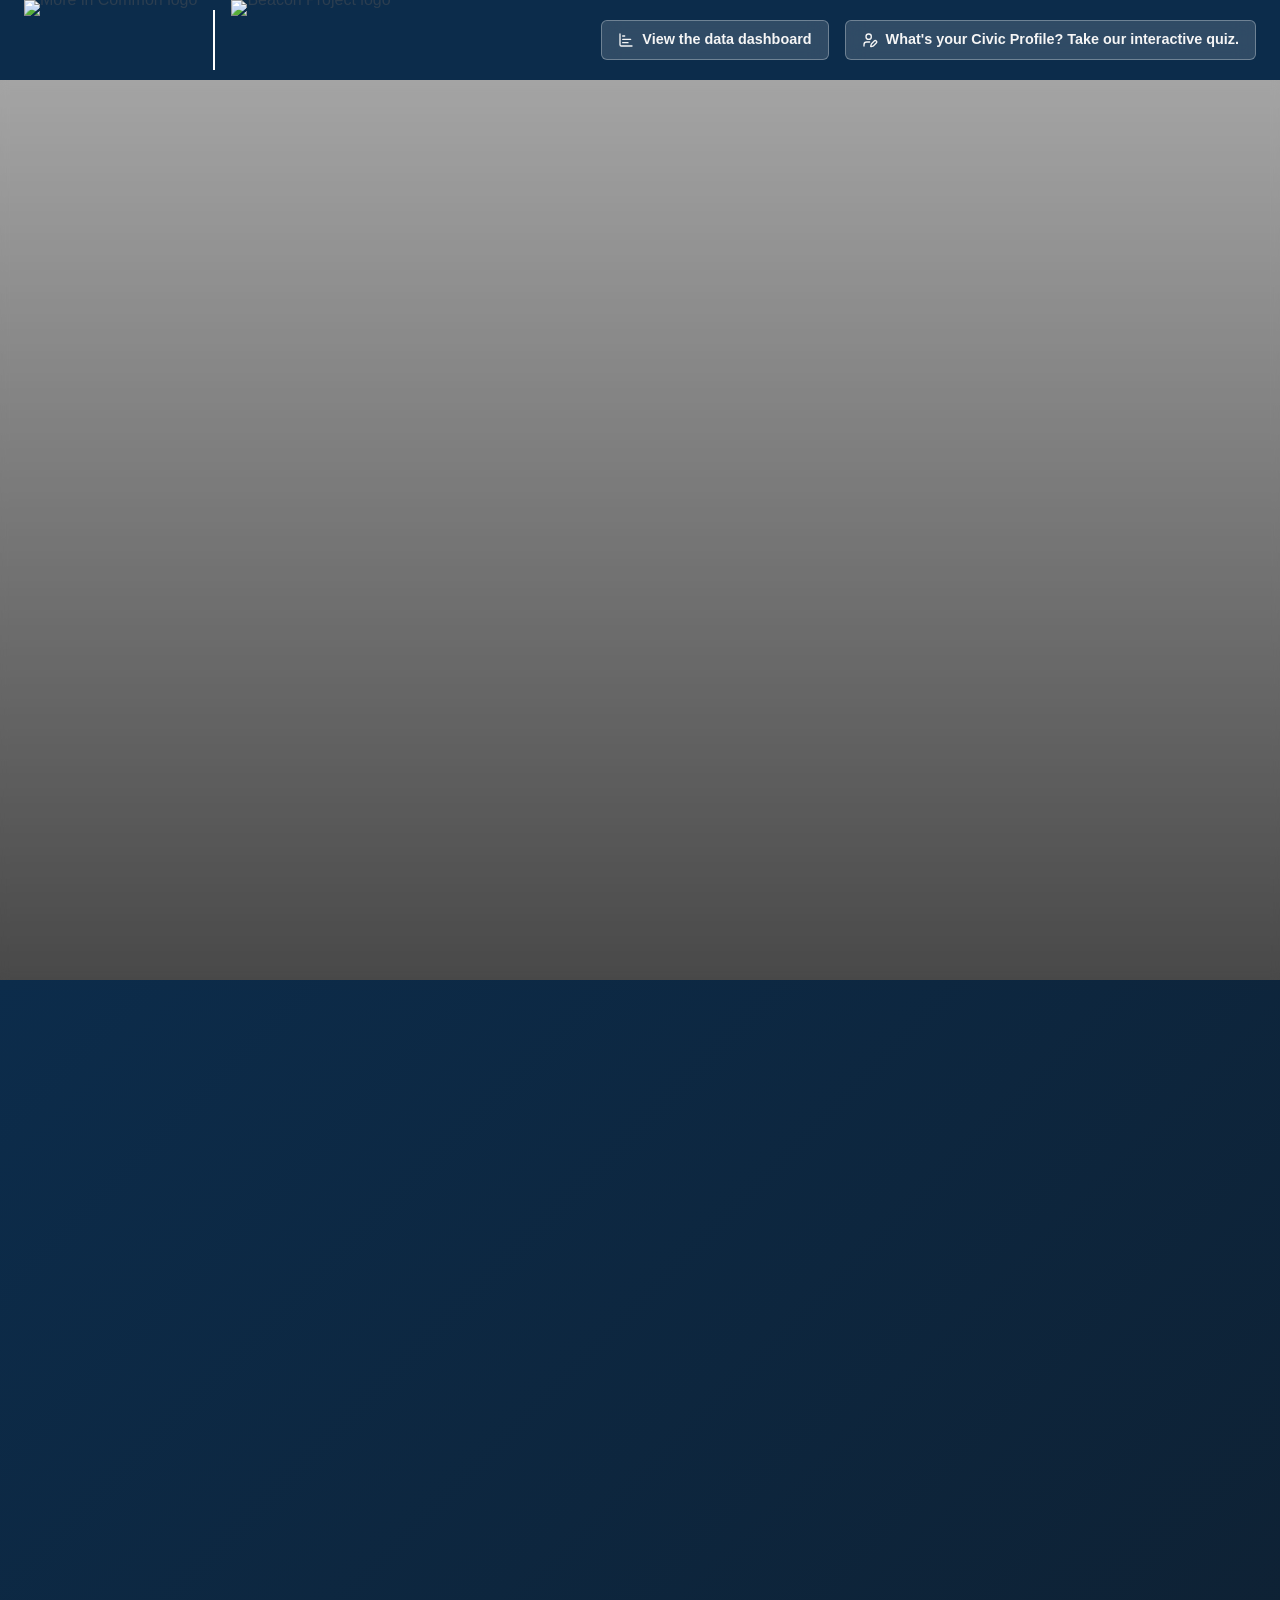
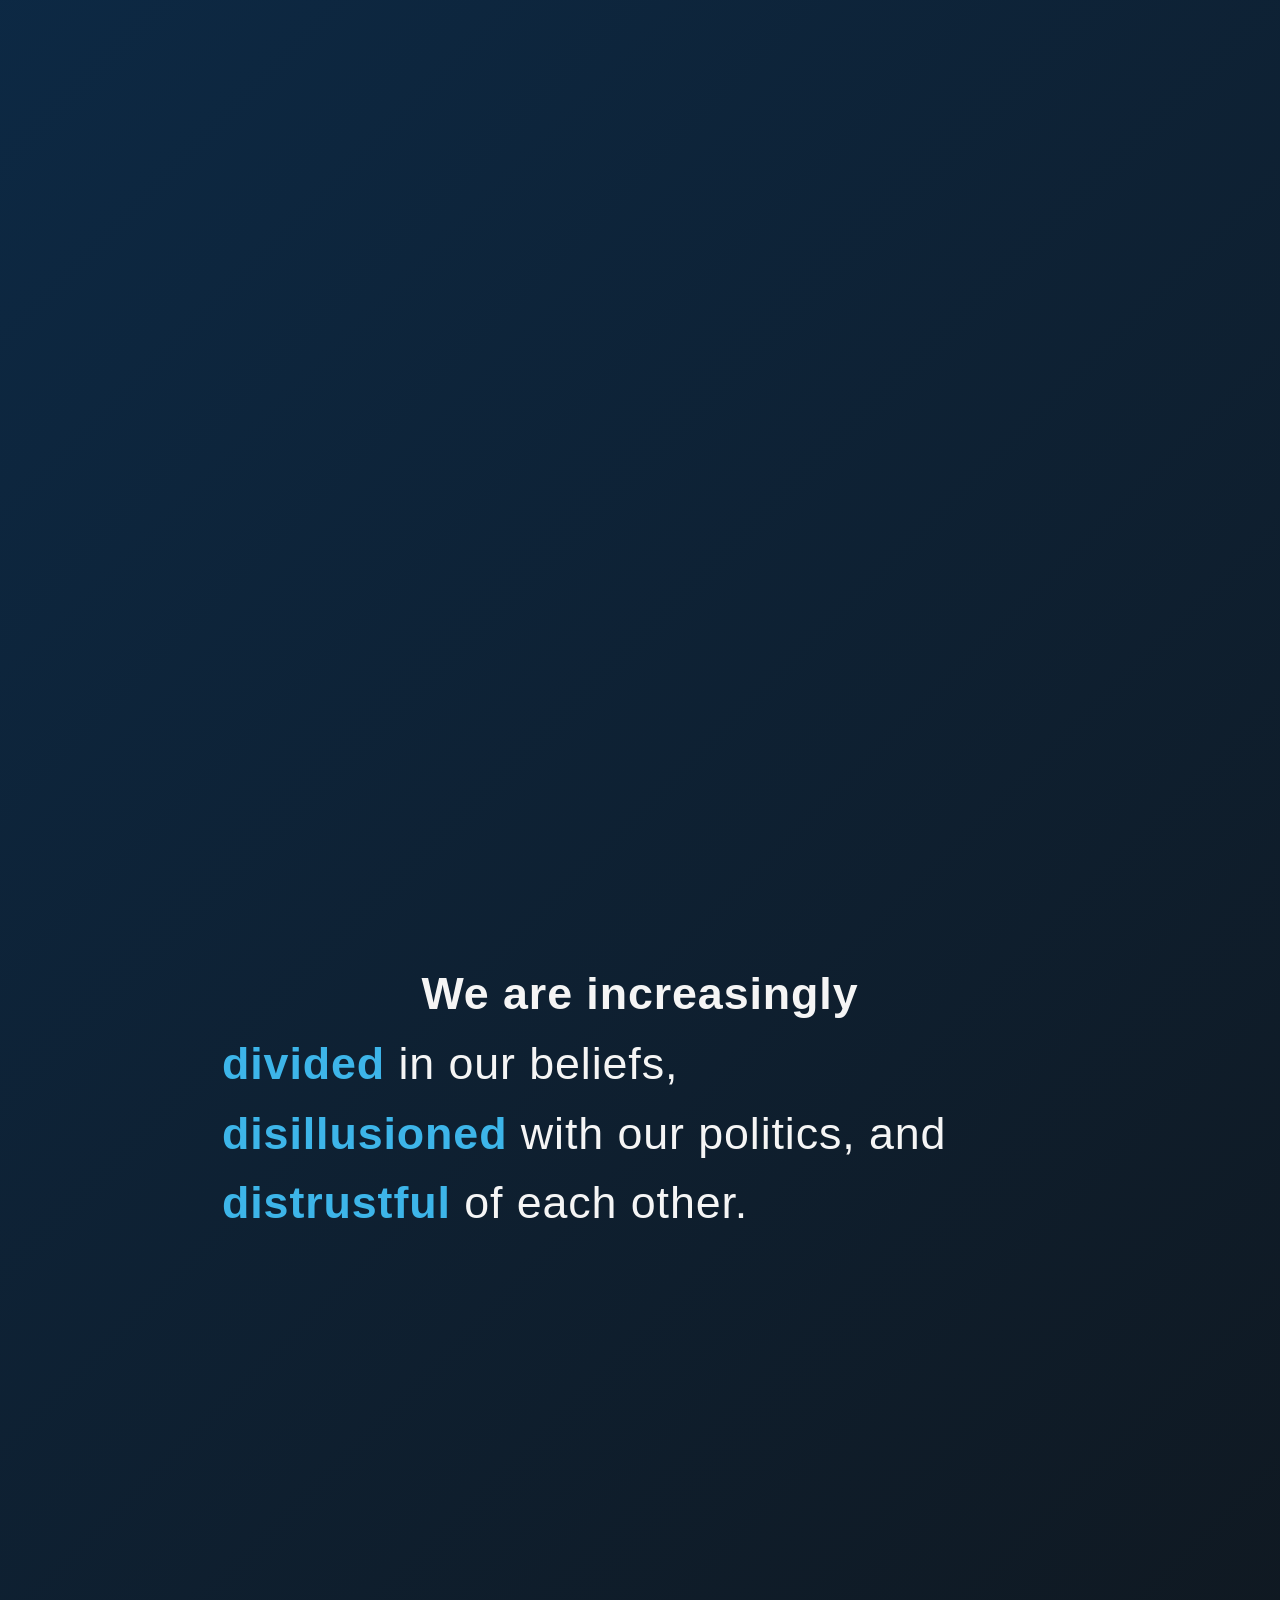
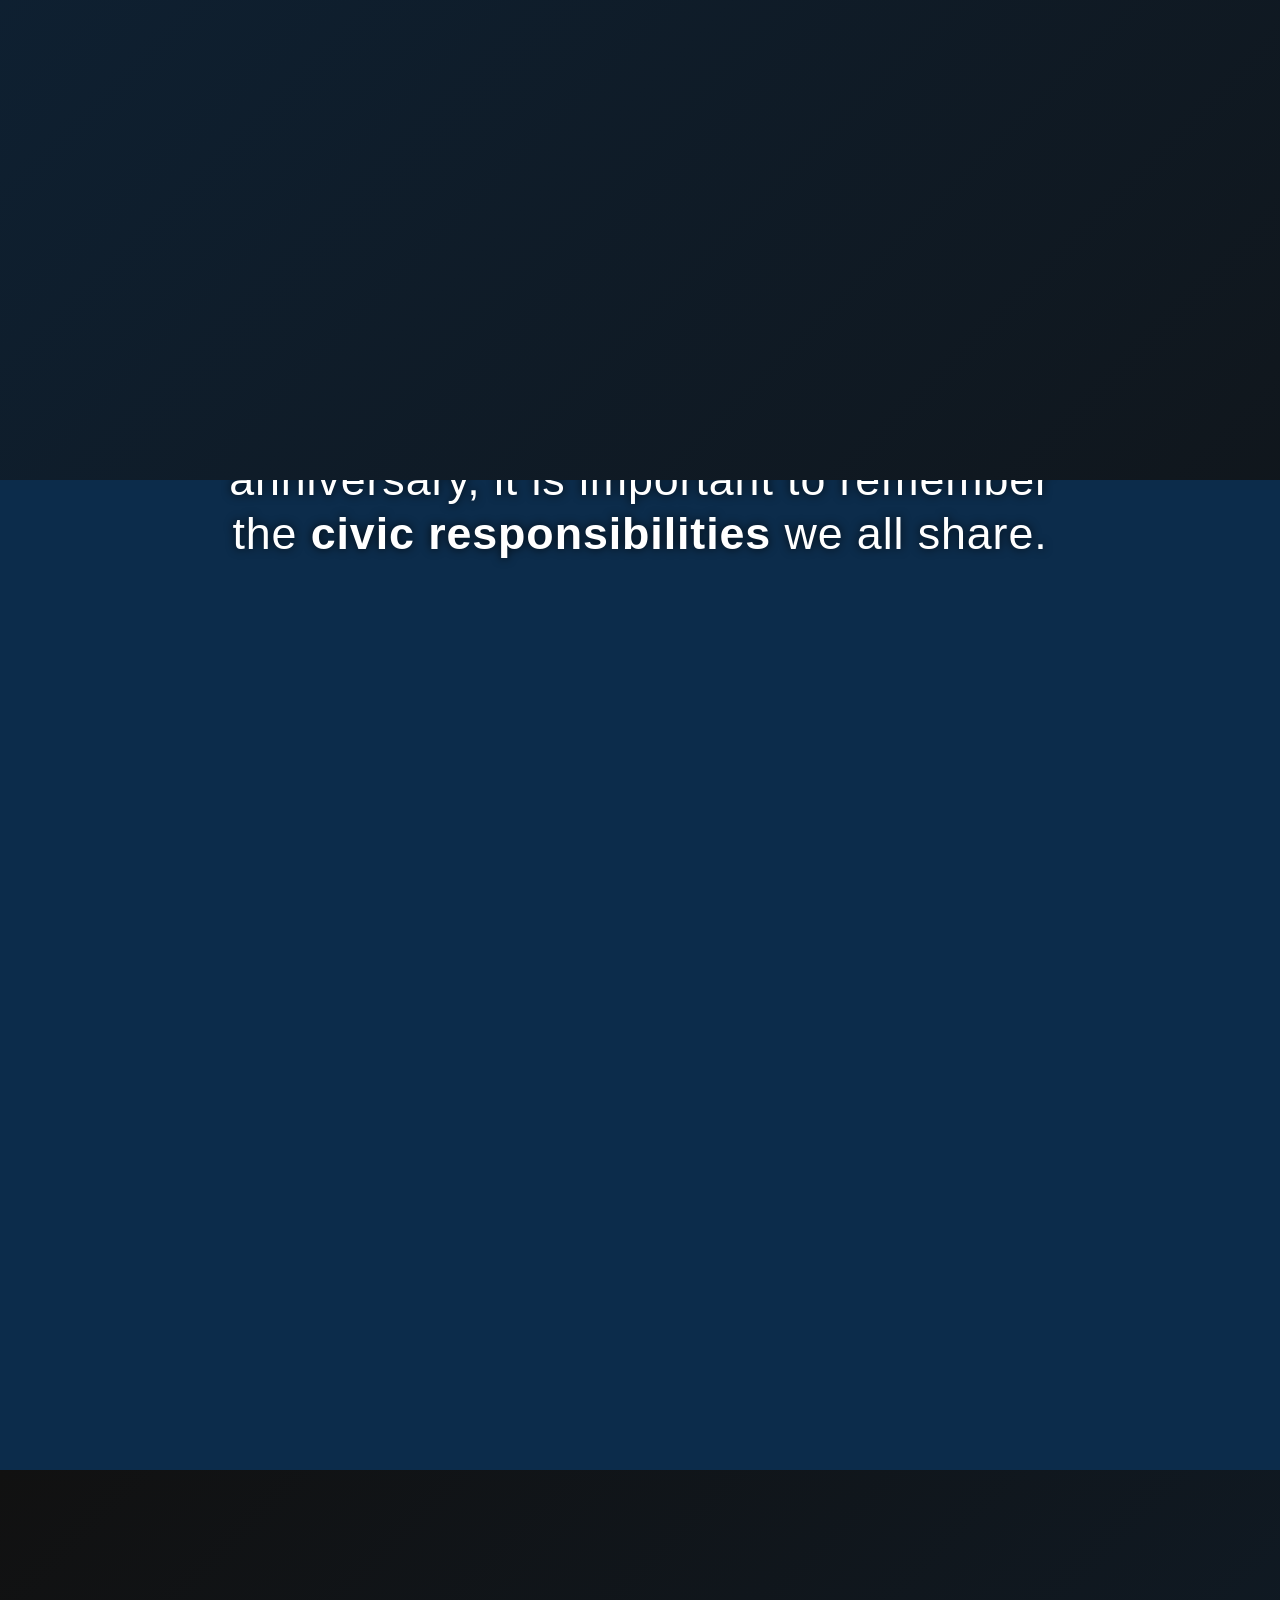
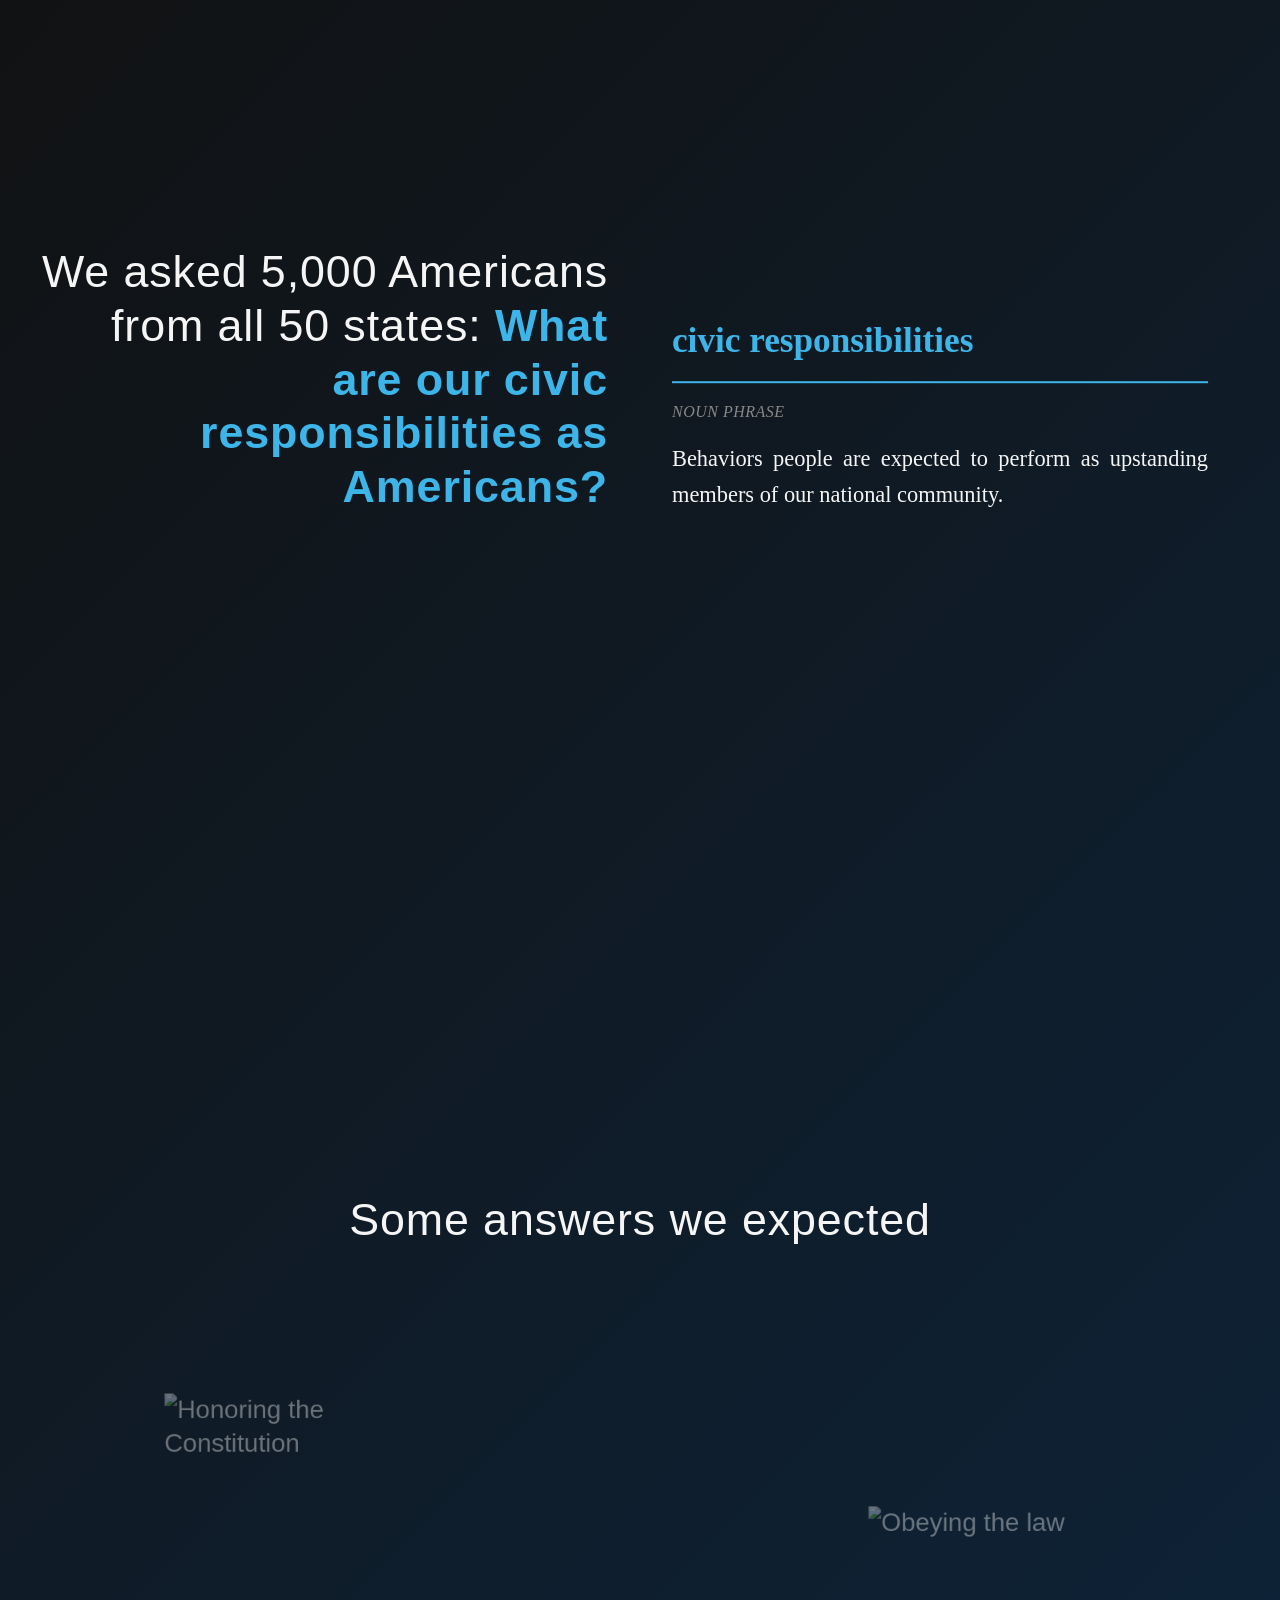
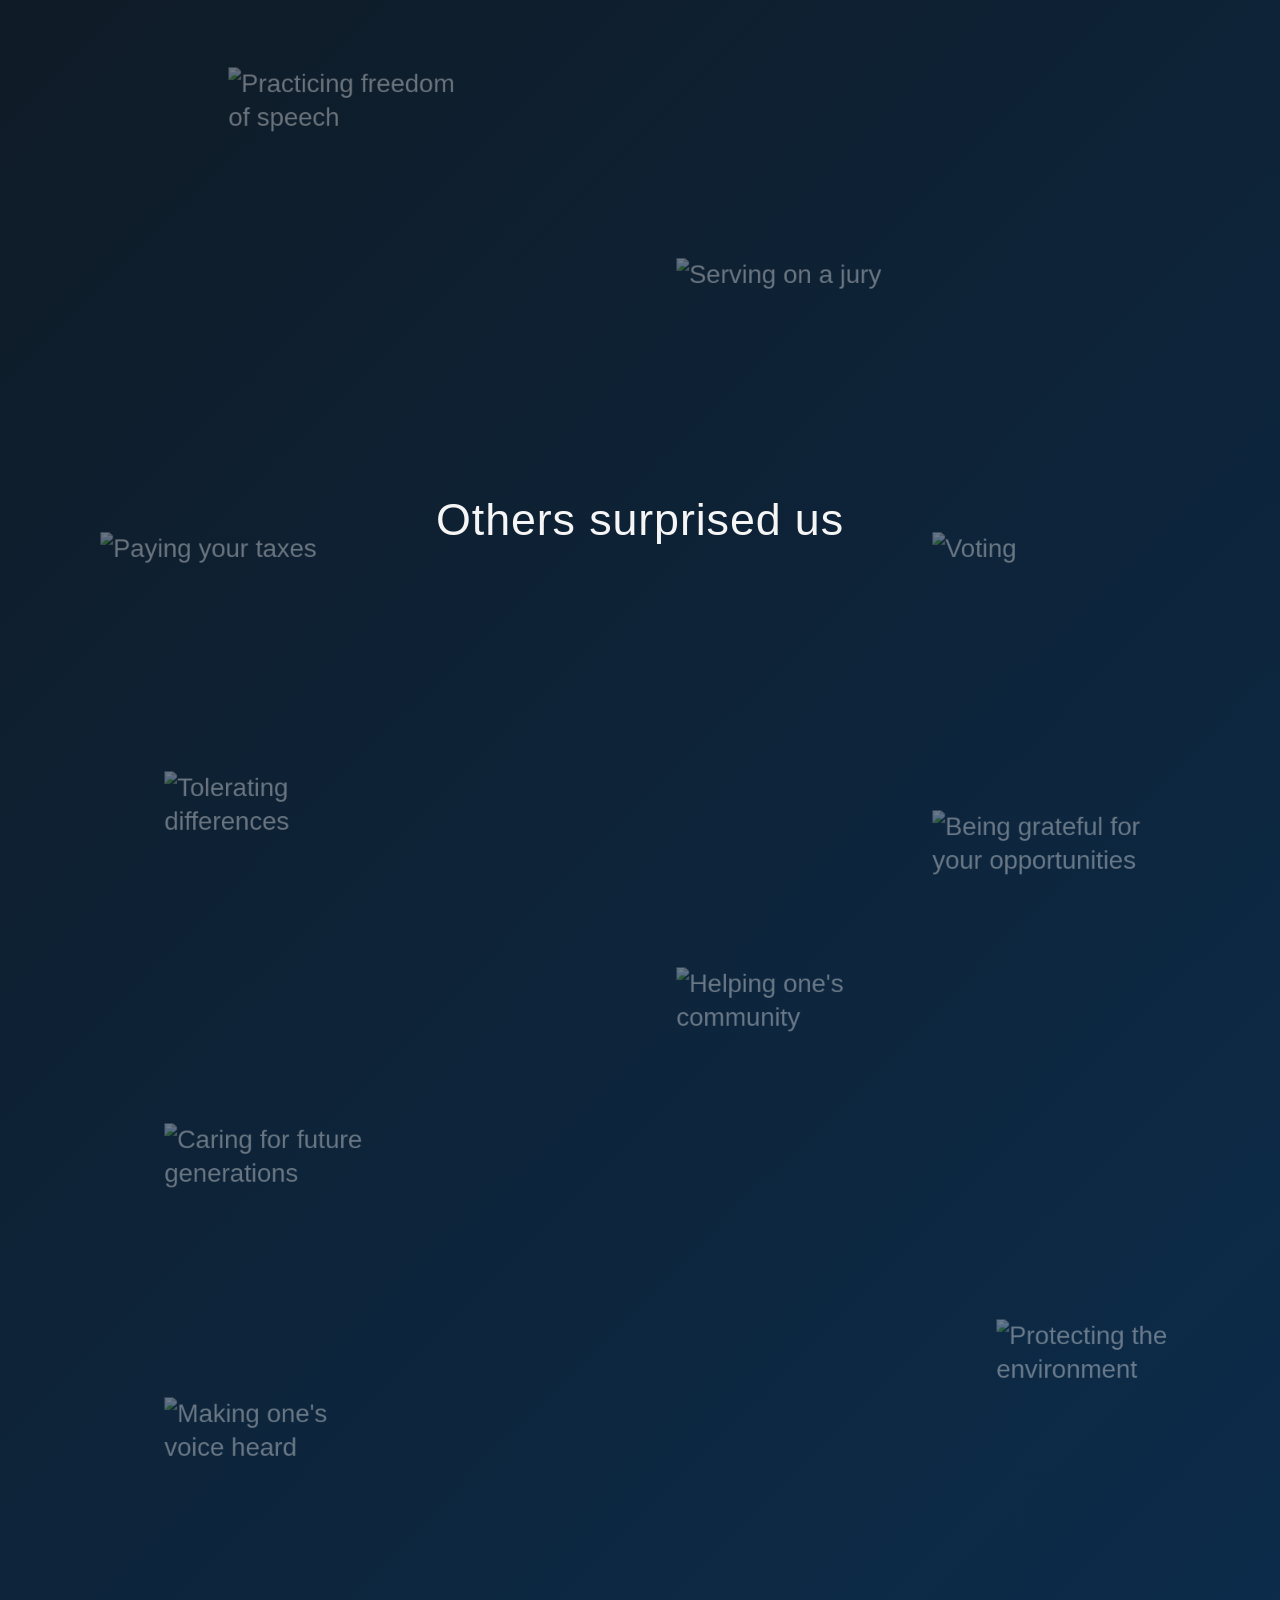
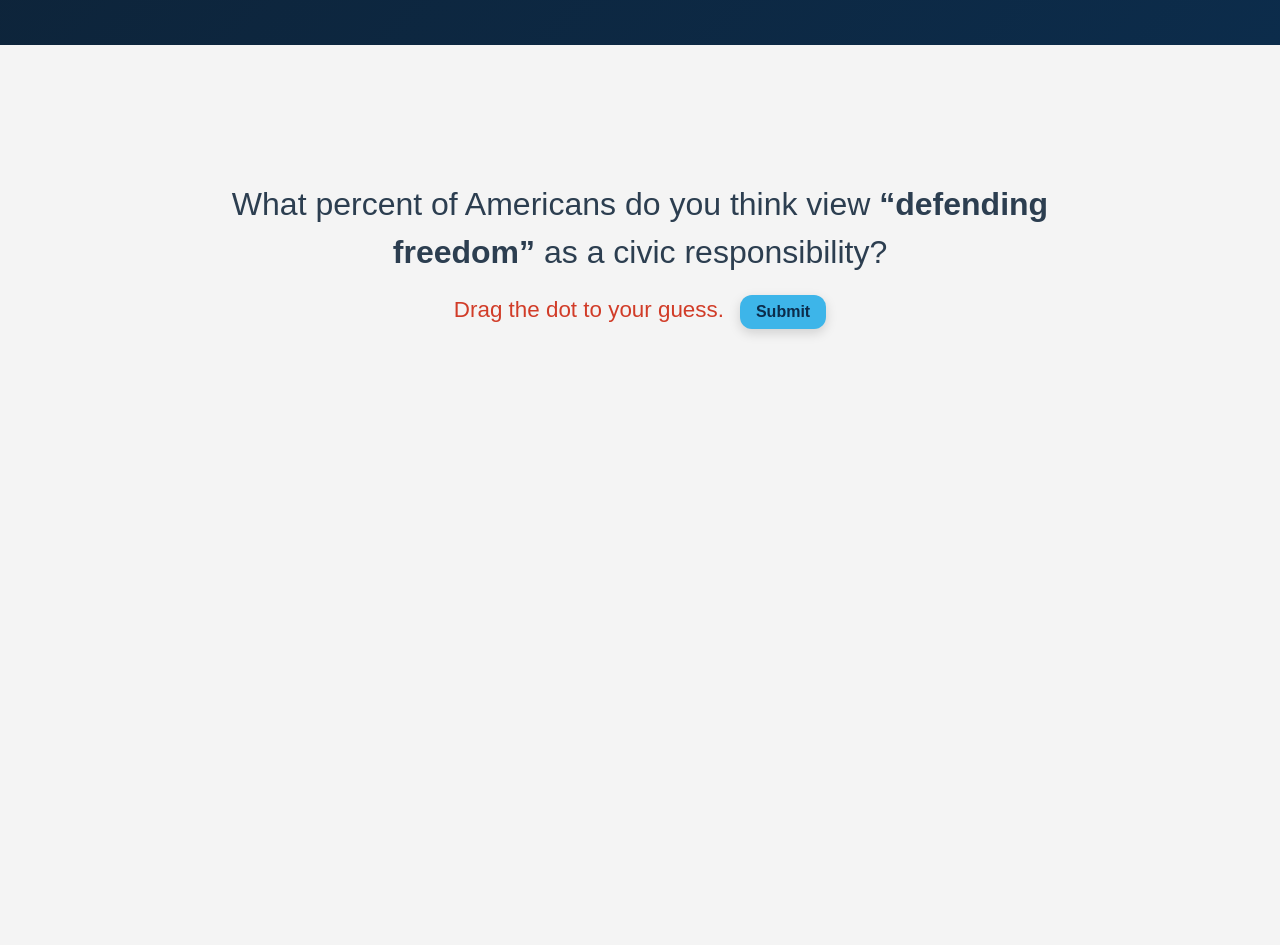
==== commit ce4857ed: "update github pages" ====
--- a/docs/index.html
+++ b/docs/index.html
@@ -6,32 +6,32 @@
 		<meta name="viewport" content="width=device-width, initial-scale=1" />
 		
 		<link href="./_app/immutable/assets/Lockup.DP8bp8Vl.css" rel="stylesheet">
-		<link href="./_app/immutable/assets/0.CUJiOH-p.css" rel="stylesheet">
+		<link href="./_app/immutable/assets/0.V4VHWsSl.css" rel="stylesheet">
 		<link href="./_app/immutable/assets/mean_duties_weighted.D04_KDLT.css" rel="stylesheet">
-		<link href="./_app/immutable/assets/Quiz.CM8fJtvH.css" rel="stylesheet">
+		<link href="./_app/immutable/assets/Quiz.DxOEKGa-.css" rel="stylesheet">
 		<link href="./_app/immutable/assets/Dashboard.vZ6ZxJym.css" rel="stylesheet">
-		<link href="./_app/immutable/assets/2.DAUcbCJH.css" rel="stylesheet">
-		<link rel="modulepreload" href="./_app/immutable/entry/start.DzZXJjd7.js">
-		<link rel="modulepreload" href="./_app/immutable/chunks/B2j3IZiB.js">
+		<link href="./_app/immutable/assets/2.BDoWKAtZ.css" rel="stylesheet">
+		<link rel="modulepreload" href="./_app/immutable/entry/start.D4q9CANF.js">
+		<link rel="modulepreload" href="./_app/immutable/chunks/B_S75vQu.js">
 		<link rel="modulepreload" href="./_app/immutable/chunks/CyV4IAxC.js">
-		<link rel="modulepreload" href="./_app/immutable/chunks/BGNjsP-A.js">
-		<link rel="modulepreload" href="./_app/immutable/entry/app.B35u6DpU.js">
+		<link rel="modulepreload" href="./_app/immutable/chunks/wkWXR-v2.js">
+		<link rel="modulepreload" href="./_app/immutable/entry/app.BZS819jq.js">
 		<link rel="modulepreload" href="./_app/immutable/chunks/DbKnHoWp.js">
 		<link rel="modulepreload" href="./_app/immutable/chunks/NZTpNUN0.js">
 		<link rel="modulepreload" href="./_app/immutable/chunks/DWV9J8x1.js">
 		<link rel="modulepreload" href="./_app/immutable/chunks/CmnOUmG1.js">
 		<link rel="modulepreload" href="./_app/immutable/chunks/Cc1p2WEw.js">
-		<link rel="modulepreload" href="./_app/immutable/nodes/0.BFT6bYAl.js">
-		<link rel="modulepreload" href="./_app/immutable/chunks/B53L8jOU.js">
+		<link rel="modulepreload" href="./_app/immutable/nodes/0.cT7xvOb-.js">
+		<link rel="modulepreload" href="./_app/immutable/chunks/BtWxbdG-.js">
 		<link rel="modulepreload" href="./_app/immutable/chunks/CkemSJ77.js">
 		<link rel="modulepreload" href="./_app/immutable/chunks/BN38zgWr.js">
-		<link rel="modulepreload" href="./_app/immutable/chunks/BlbZsDsu.js">
-		<link rel="modulepreload" href="./_app/immutable/nodes/2.B430Dikj.js">
-		<link rel="modulepreload" href="./_app/immutable/chunks/DMFkInCl.js">
+		<link rel="modulepreload" href="./_app/immutable/chunks/BXe10dp1.js">
+		<link rel="modulepreload" href="./_app/immutable/nodes/2.Ck418foc.js">
+		<link rel="modulepreload" href="./_app/immutable/chunks/D6ATBK5F.js">
 		<link rel="modulepreload" href="./_app/immutable/chunks/BuZ1bIsb.js">
 		<link rel="modulepreload" href="./_app/immutable/chunks/CRFMakG-.js">
 		<link rel="modulepreload" href="./_app/immutable/chunks/CkPt7l13.js">
-		<link rel="modulepreload" href="./_app/immutable/chunks/Cw-z7y7u.js"><!--[--><meta name="viewport" content="width=device-width, initial-scale=1.0, viewport-fit=cover" class="svelte-2609b4"/> <meta name="description" content="Our country is increasingly polarized. As we approach America's 250th anniversary, it is important to remember the civic responsibilities we all share. Explore how 5,000 Americans think about civic responsibility today and compare your own views to others'." class="svelte-2609b4"/> <meta property="og:type" content="website" class="svelte-2609b4"/> <meta property="og:title" content="Civic Responsibility in America" class="svelte-2609b4"/> <meta property="og:description" content="Our country is increasingly polarized. As we approach America's 250th anniversary, it is important to remember the civic responsibilities we all share. Explore how 5,000 Americans think about civic responsibility today and compare your own views to others'." class="svelte-2609b4"/> <meta property="og:url" content="http://civicprofile.us/" class="svelte-2609b4"/> <meta property="og:site_name" content="Civic Responsibility" class="svelte-2609b4"/> <meta property="og:image" content="http://civicprofile.us/og-image.jpg" class="svelte-2609b4"/> <meta property="og:image:width" content="1200" class="svelte-2609b4"/> <meta property="og:image:height" content="630" class="svelte-2609b4"/> <meta property="og:image:alt" content="Civic Responsibility in America" class="svelte-2609b4"/> <meta name="twitter:card" content="summary_large_image" class="svelte-2609b4"/> <meta name="twitter:title" content="Civic Responsibility in America" class="svelte-2609b4"/> <meta name="twitter:description" content="Our country is increasingly polarized. As we approach America's 250th anniversary, it is important to remember the civic responsibilities we all share. Explore how 5,000 Americans think about civic responsibility today and compare your own views to others'." class="svelte-2609b4"/> <meta name="twitter:image" content="http://civicprofile.us/og-image.jpg" class="svelte-2609b4"/> <meta name="twitter:image:alt" content="Civic Responsibility in America" class="svelte-2609b4"/> <meta name="author" content="Beacon Project" class="svelte-2609b4"/> <meta name="theme-color" content="#ffffff" class="svelte-2609b4"/> <link rel="canonical" href="http://civicprofile.us/" class="svelte-2609b4"/> <script async src="https://www.googletagmanager.com/gtag/js?id=G-SPS5VG2ZGN" class="svelte-2609b4"></script> <script class="svelte-2609b4">
+		<link rel="modulepreload" href="./_app/immutable/chunks/Cw-z7y7u.js"><!--[--><meta name="viewport" content="width=device-width, initial-scale=1.0, viewport-fit=cover" class="svelte-1hiftnj"/> <meta name="description" content="Our country is increasingly polarized. As we approach America's 250th anniversary, it is important to remember the civic responsibilities we all share. Explore how 5,000 Americans think about civic responsibility today and compare your own views to others'." class="svelte-1hiftnj"/> <meta property="og:type" content="website" class="svelte-1hiftnj"/> <meta property="og:title" content="Civic Responsibility in America" class="svelte-1hiftnj"/> <meta property="og:description" content="Our country is increasingly polarized. As we approach America's 250th anniversary, it is important to remember the civic responsibilities we all share. Explore how 5,000 Americans think about civic responsibility today and compare your own views to others'." class="svelte-1hiftnj"/> <meta property="og:url" content="http://civicprofile.us/" class="svelte-1hiftnj"/> <meta property="og:site_name" content="Civic Responsibility" class="svelte-1hiftnj"/> <meta property="og:image" content="http://civicprofile.us/og-image.jpg" class="svelte-1hiftnj"/> <meta property="og:image:width" content="1200" class="svelte-1hiftnj"/> <meta property="og:image:height" content="630" class="svelte-1hiftnj"/> <meta property="og:image:alt" content="Civic Responsibility in America" class="svelte-1hiftnj"/> <meta name="twitter:card" content="summary_large_image" class="svelte-1hiftnj"/> <meta name="twitter:title" content="Civic Responsibility in America" class="svelte-1hiftnj"/> <meta name="twitter:description" content="Our country is increasingly polarized. As we approach America's 250th anniversary, it is important to remember the civic responsibilities we all share. Explore how 5,000 Americans think about civic responsibility today and compare your own views to others'." class="svelte-1hiftnj"/> <meta name="twitter:image" content="http://civicprofile.us/og-image.jpg" class="svelte-1hiftnj"/> <meta name="twitter:image:alt" content="Civic Responsibility in America" class="svelte-1hiftnj"/> <meta name="author" content="Beacon Project" class="svelte-1hiftnj"/> <meta name="theme-color" content="#ffffff" class="svelte-1hiftnj"/> <link rel="canonical" href="http://civicprofile.us/" class="svelte-1hiftnj"/> <script async src="https://www.googletagmanager.com/gtag/js?id=G-SPS5VG2ZGN" class="svelte-1hiftnj"></script> <script class="svelte-1hiftnj">
 		window.dataLayer = window.dataLayer || [];
 		function gtag() {
 			dataLayer.push(arguments);
@@ -41,24 +41,24 @@
 	</script><!--]--><!--[--><meta name="viewport" content="width=device-width, initial-scale=1.0, viewport-fit=cover"/> <meta name="description" content="Our country is increasingly polarized. As we approach America's 250th anniversary, it is important to remember the civic responsibilities we all share. Explore how 5,000 Americans think about civic responsibility today and compare your own views to others'."/><!--]--><title>Civic Responsibility in America</title>
 	</head>
 	<body data-sveltekit-preload-data="hover">
-		<div style="display: contents"><!--[--><!--[--><!----><main role="main" aria-label="Civic Responsibility in America" class="svelte-2609b4" style="--header-height: 0px;"><header class="main-header main bg svelte-1txuzn6" aria-label="Site navigation"><div class="header-left svelte-1txuzn6"><!--[--><a href="https://beaconproject.us/" target="_blank" rel="noopener noreferrer" class="lockup  size-large interactive svelte-1wk7o39"><!--[--><img class="logo mic-logo svelte-1wk7o39" src="./assets/icons/moreincommon.png" alt="More in Common logo"/> <!--[--><div class="logo-separator svelte-1wk7o39"></div><!--]--><!--]--> <img class="logo beacon-logo svelte-1wk7o39" src="./assets/icons/beaconproject.png" alt="Beacon Project logo"/></a><!--]--><!----></div> <div class="header-right svelte-1txuzn6"><!--[!--><!--[--><a href="./dashboard" class="nav-button dashboard-button svelte-1txuzn6"><!--[!--><svg xmlns="http://www.w3.org/2000/svg" width="16" height="16" viewBox="0 0 24 24" fill="none" stroke="currentColor" stroke-width="2" stroke-linecap="round" stroke-linejoin="round" class="lucide-icon lucide lucide-chart-bar"><!--[--><!----><path d="M3 3v16a2 2 0 0 0 2 2h16"><!----></path><!----><!----><path d="M7 16h8"><!----></path><!----><!----><path d="M7 11h12"><!----></path><!----><!----><path d="M7 6h3"><!----></path><!----><!--]--><!----><!----></svg><!----> <span class="full-text svelte-1txuzn6">View the data dashboard</span> <span class="short-text svelte-1txuzn6">Explore data</span><!--]--></a><!--]--> <!--[--><a href="./quiz" class="nav-button quiz-button svelte-1txuzn6"><!--[!--><svg xmlns="http://www.w3.org/2000/svg" width="16" height="16" viewBox="0 0 24 24" fill="none" stroke="currentColor" stroke-width="2" stroke-linecap="round" stroke-linejoin="round" class="lucide-icon lucide lucide-user-pen"><!--[--><!----><path d="M11.5 15H7a4 4 0 0 0-4 4v2"><!----></path><!----><!----><path d="M21.378 16.626a1 1 0 0 0-3.004-3.004l-4.01 4.012a2 2 0 0 0-.506.854l-.837 2.87a.5.5 0 0 0 .62.62l2.87-.837a2 2 0 0 0 .854-.506z"><!----></path><!----><!----><circle cx="10" cy="7" r="4"><!----></circle><!----><!--]--><!----><!----></svg><!----> <span class="full-text svelte-1txuzn6">What's your Civic Profile? Take our interactive quiz.</span> <span class="short-text svelte-1txuzn6">Take the quiz</span><!--]--></a><!--]--><!--]--></div></header><!----> <!----><!----><section class="hero-section svelte-1gbg30z" role="banner" aria-label="Hero section"><div class="hero-video-bg svelte-1gbg30z" role="presentation" aria-hidden="true"><video autoplay muted loop playsinline poster="/assets/videos/placeholder.jpg" aria-label="Background video" class="svelte-1gbg30z"><source src="./assets/videos/web-bg.mp4" type="video/mp4" class="svelte-1gbg30z"/> <p class="svelte-1gbg30z">Your browser doesn't support HTML5 video.</p></video> <div class="hero-video-overlay svelte-1gbg30z"></div> <div class="hero-video-blur svelte-1gbg30z"></div></div> <div class="hero-content svelte-1gbg30z"><!--[!--><!--]--></div> <!--[!--><!--]--></section><!----> <div class="scroller svelte-1ayam46"><!--[--><div class="dark-bg svelte-1ayam46"><div class="step-1 svelte-ojv31"><div class="text-content svelte-ojv31"><div class="text-body svelte-ojv31">Our country is growing more<br class="svelte-ojv31"/><span class="text-accent svelte-ojv31" style="letter-spacing: 0em; --gradient-opacity: 0">polarized</span></div></div> <div class="art-content svelte-ojv31"><!--[!--><!--]--></div></div><!----> <div class="step-2 svelte-1bvhoce"><div class="text-content svelte-1bvhoce"><div class="text-body svelte-1bvhoce"><span class="text-accent">We are increasingly</span></div> <!--[!--><div class="d-words text-body svelte-1bvhoce"><div class="d-word svelte-1bvhoce"><span class="text-accent svelte-1bvhoce">divided</span> in our beliefs,</div> <div class="d-word svelte-1bvhoce"><span class="text-accent svelte-1bvhoce">disillusioned</span> with our politics, and</div> <div class="d-word svelte-1bvhoce"><span class="text-accent svelte-1bvhoce">distrustful</span> of each other.</div></div><!--]--></div></div><!----> <div class="step-3 svelte-a3ag8a"><div class="background-container svelte-a3ag8a"><div class="background-image svelte-a3ag8a"></div> <div class="color-overlay svelte-a3ag8a"></div></div> <div class="text-overlay svelte-a3ag8a"><div class="text-body">As we approach America's 250th anniversary, it is important to remember the <b>civic responsibilities</b> we all share.</div></div></div><!----></div> <div class="dark-bg reverse svelte-1ayam46"><div class="step-4 svelte-1wbto4d"><div class="text-content svelte-1wbto4d" style="min-height: 0px;"><div class="text-body">We asked 5,000 Americans from all 50 states: <b class="svelte-1wbto4d">What are our civic responsibilities as Americans?</b></div></div> <div class="definition-content svelte-1wbto4d" style="min-height: 0px;"><div class="dictionary-entry svelte-1wbto4d"><div class="term svelte-1wbto4d"><span class="term-text svelte-1wbto4d">civic responsibilities</span></div> <div class="part-of-speech svelte-1wbto4d">noun phrase</div> <div class="definition-text svelte-1wbto4d">Behaviors people are expected to perform as upstanding members of our national community.</div></div></div></div><!----> <div class="step-5 svelte-1y4zb3e"><div class="section expected svelte-1y4zb3e"><div class="text-content svelte-1y4zb3e"><div class="text-body svelte-1y4zb3e">Some answers we expected</div></div> <div class="comments-container svelte-1y4zb3e"><!--[--><div class="comment-item svelte-xwwfsa" style=" top: 5%; left: 10%; "><img src="/assets/comments/honoring-the-constitution.png" alt="Honoring the Constitution" class="svelte-xwwfsa"/></div><div class="comment-item svelte-xwwfsa" style=" top: 40%; left: 15%; "><img src="/assets/comments/practicing-freedom-of-speech.png" alt="Practicing freedom of speech" class="svelte-xwwfsa"/></div><div class="comment-item svelte-xwwfsa" style=" top: 20%; left: 65%; "><img src="/assets/comments/obeying-the-law.png" alt="Obeying the law" class="svelte-xwwfsa"/></div><div class="comment-item svelte-xwwfsa" style=" top: 100%; left: 5%; "><img src="/assets/comments/paying-your-taxes.png" alt="Paying your taxes" class="svelte-xwwfsa"/></div><div class="comment-item svelte-xwwfsa" style=" top: 65%; left: 50%; "><img src="/assets/comments/serving-on-a-jury.png" alt="Serving on a jury" class="svelte-xwwfsa"/></div><div class="comment-item svelte-xwwfsa" style=" top: 100%; left: 70%; "><img src="/assets/comments/voting.png" alt="Voting" class="svelte-xwwfsa"/></div><!--]--><!----></div></div> <div class="section surprising svelte-1y4zb3e"><div class="text-content svelte-1y4zb3e"><div class="text-body svelte-1y4zb3e">Others surprised us</div></div> <div class="comments-container svelte-1y4zb3e"><!--[--><div class="comment-item svelte-xwwfsa" style=" top: 15%; left: 10%; "><img src="/assets/comments/tolerating-differences.png" alt="Tolerating differences" class="svelte-xwwfsa"/></div><div class="comment-item svelte-xwwfsa" style=" top: 20%; left: 70%; "><img src="/assets/comments/being-grateful-for-your-opportunities.png" alt="Being grateful for your opportunities" class="svelte-xwwfsa"/></div><div class="comment-item svelte-xwwfsa" style=" top: 40%; left: 50%; "><img src="/assets/comments/helping-ones-community.png" alt="Helping one's community" class="svelte-xwwfsa"/></div><div class="comment-item svelte-xwwfsa" style=" top: 60%; left: 10%; "><img src="/assets/comments/caring-for-future-generations.png" alt="Caring for future generations" class="svelte-xwwfsa"/></div><div class="comment-item svelte-xwwfsa" style=" top: 95%; left: 10%; "><img src="/assets/comments/making-one-s-voice-heard.png" alt="Making one's voice heard" class="svelte-xwwfsa"/></div><div class="comment-item svelte-xwwfsa" style=" top: 85%; left: 75%; "><img src="/assets/comments/protecting-the-environment.png" alt="Protecting the environment" class="svelte-xwwfsa"/></div><!--]--><!----></div></div></div> <div class="space svelte-1y4zb3e"></div><!----></div><!--]--> <!--[!--><!--]--></div><!----> <svelte-scroller-outer class="svelte-xdbafy"><svelte-scroller-background-container class="background-container svelte-xdbafy interactive" style="
+		<div style="display: contents"><!--[--><!--[--><!----><main role="main" aria-label="Civic Responsibility in America" class="svelte-1hiftnj" style="--header-height: 0px;"><header class="main-header main bg svelte-1txuzn6" aria-label="Site navigation"><div class="header-left svelte-1txuzn6"><!--[--><a href="https://beaconproject.us/" target="_blank" rel="noopener noreferrer" class="lockup  size-large interactive svelte-1wk7o39"><!--[--><img class="logo mic-logo svelte-1wk7o39" src="./assets/icons/moreincommon.png" alt="More in Common logo"/> <!--[--><div class="logo-separator svelte-1wk7o39"></div><!--]--><!--]--> <img class="logo beacon-logo svelte-1wk7o39" src="./assets/icons/beaconproject.png" alt="Beacon Project logo"/></a><!--]--><!----></div> <div class="header-right svelte-1txuzn6"><!--[!--><!--[--><a href="./dashboard" class="nav-button dashboard-button svelte-1txuzn6"><!--[!--><svg xmlns="http://www.w3.org/2000/svg" width="16" height="16" viewBox="0 0 24 24" fill="none" stroke="currentColor" stroke-width="2" stroke-linecap="round" stroke-linejoin="round" class="lucide-icon lucide lucide-chart-bar"><!--[--><!----><path d="M3 3v16a2 2 0 0 0 2 2h16"><!----></path><!----><!----><path d="M7 16h8"><!----></path><!----><!----><path d="M7 11h12"><!----></path><!----><!----><path d="M7 6h3"><!----></path><!----><!--]--><!----><!----></svg><!----> <span class="full-text svelte-1txuzn6">View the data dashboard</span> <span class="short-text svelte-1txuzn6">Explore data</span><!--]--></a><!--]--> <!--[--><a href="./quiz" class="nav-button quiz-button svelte-1txuzn6"><!--[!--><svg xmlns="http://www.w3.org/2000/svg" width="16" height="16" viewBox="0 0 24 24" fill="none" stroke="currentColor" stroke-width="2" stroke-linecap="round" stroke-linejoin="round" class="lucide-icon lucide lucide-user-pen"><!--[--><!----><path d="M11.5 15H7a4 4 0 0 0-4 4v2"><!----></path><!----><!----><path d="M21.378 16.626a1 1 0 0 0-3.004-3.004l-4.01 4.012a2 2 0 0 0-.506.854l-.837 2.87a.5.5 0 0 0 .62.62l2.87-.837a2 2 0 0 0 .854-.506z"><!----></path><!----><!----><circle cx="10" cy="7" r="4"><!----></circle><!----><!--]--><!----><!----></svg><!----> <span class="full-text svelte-1txuzn6">What's your Civic Profile? Take our interactive quiz.</span> <span class="short-text svelte-1txuzn6">Take the quiz</span><!--]--></a><!--]--><!--]--></div></header><!----> <!----><!----><section class="hero-section svelte-1gbg30z"><div class="hero-video-bg svelte-1gbg30z" role="presentation"><video autoplay muted loop playsinline poster="/assets/videos/placeholder.jpg" aria-label="A video showing people doing acts of civic responsibility, such as picking up trash, serving in the military, voting, working in healthcare, teaching, and volunteering at a food pantry." class="svelte-1gbg30z"><source src="./assets/videos/web-bg.mp4" type="video/mp4" class="svelte-1gbg30z"/> <p class="svelte-1gbg30z">Your browser doesn't support HTML5 video.</p></video> <div class="hero-video-overlay svelte-1gbg30z" aria-hidden="true"></div> <div class="hero-video-blur svelte-1gbg30z" aria-hidden="true"></div></div> <div class="hero-content svelte-1gbg30z"><!--[!--><!--]--></div> <!--[!--><!--]--></section><!----> <div class="scroller svelte-1ayam46"><!--[--><div class="dark-bg svelte-1ayam46"><div class="step-1 svelte-ojv31"><div class="text-content svelte-ojv31"><div class="text-body svelte-ojv31">Our country is growing more<br class="svelte-ojv31"/><span class="text-accent svelte-ojv31" style="letter-spacing: 0em; --gradient-opacity: 0">polarized</span></div></div> <div class="art-content svelte-ojv31" aria-hidden="true"><!--[!--><!--]--></div></div><!----> <div class="step-2 svelte-1bvhoce"><div class="text-content svelte-1bvhoce"><div class="text-body svelte-1bvhoce"><span class="text-accent">We are increasingly</span></div> <!--[!--><div class="d-words text-body svelte-1bvhoce"><div class="d-word svelte-1bvhoce"><span class="text-accent svelte-1bvhoce">divided</span> in our beliefs,</div> <div class="d-word svelte-1bvhoce"><span class="text-accent svelte-1bvhoce">disillusioned</span> with our politics, and</div> <div class="d-word svelte-1bvhoce"><span class="text-accent svelte-1bvhoce">distrustful</span> of each other.</div></div><!--]--></div></div><!----> <div class="step-3 svelte-a3ag8a"><div class="background-container svelte-a3ag8a" aria-hidden="true"><div class="background-image svelte-a3ag8a"></div> <div class="color-overlay svelte-a3ag8a"></div></div> <div class="text-overlay svelte-a3ag8a"><div class="text-body">As we approach America's 250th anniversary, it is important to remember the <b>civic responsibilities</b> we all share.</div></div></div><!----></div> <div class="dark-bg reverse svelte-1ayam46"><div class="step-4 svelte-1wbto4d"><div class="text-content svelte-1wbto4d" style="min-height: 0px;"><div class="text-body">We asked 5,000 Americans from all 50 states: <b class="svelte-1wbto4d">What are our civic responsibilities as Americans?</b></div></div> <div class="definition-content svelte-1wbto4d" aria-hidden="true" style="min-height: 0px;"><div class="dictionary-entry svelte-1wbto4d"><div class="term svelte-1wbto4d"><span class="term-text svelte-1wbto4d">civic responsibilities</span></div> <div class="part-of-speech svelte-1wbto4d">noun phrase</div> <div class="definition-text svelte-1wbto4d">Behaviors people are expected to perform as upstanding members of our national community.</div></div></div></div><!----> <div class="step-5 svelte-1y4zb3e"><div class="section expected svelte-1y4zb3e"><div class="text-content svelte-1y4zb3e"><div class="text-body svelte-1y4zb3e">Some answers we expected</div></div> <div class="comments-container svelte-1y4zb3e"><!--[--><div class="comment-item svelte-xwwfsa" style=" top: 5%; left: 10%; "><img src="/assets/comments/honoring-the-constitution.png" alt="Honoring the Constitution" class="svelte-xwwfsa"/></div><div class="comment-item svelte-xwwfsa" style=" top: 40%; left: 15%; "><img src="/assets/comments/practicing-freedom-of-speech.png" alt="Practicing freedom of speech" class="svelte-xwwfsa"/></div><div class="comment-item svelte-xwwfsa" style=" top: 20%; left: 65%; "><img src="/assets/comments/obeying-the-law.png" alt="Obeying the law" class="svelte-xwwfsa"/></div><div class="comment-item svelte-xwwfsa" style=" top: 100%; left: 5%; "><img src="/assets/comments/paying-your-taxes.png" alt="Paying your taxes" class="svelte-xwwfsa"/></div><div class="comment-item svelte-xwwfsa" style=" top: 65%; left: 50%; "><img src="/assets/comments/serving-on-a-jury.png" alt="Serving on a jury" class="svelte-xwwfsa"/></div><div class="comment-item svelte-xwwfsa" style=" top: 100%; left: 70%; "><img src="/assets/comments/voting.png" alt="Voting" class="svelte-xwwfsa"/></div><!--]--><!----></div></div> <div class="section surprising svelte-1y4zb3e"><div class="text-content svelte-1y4zb3e"><div class="text-body svelte-1y4zb3e">Others surprised us</div></div> <div class="comments-container svelte-1y4zb3e"><!--[--><div class="comment-item svelte-xwwfsa" style=" top: 15%; left: 10%; "><img src="/assets/comments/tolerating-differences.png" alt="Tolerating differences" class="svelte-xwwfsa"/></div><div class="comment-item svelte-xwwfsa" style=" top: 20%; left: 70%; "><img src="/assets/comments/being-grateful-for-your-opportunities.png" alt="Being grateful for your opportunities" class="svelte-xwwfsa"/></div><div class="comment-item svelte-xwwfsa" style=" top: 40%; left: 50%; "><img src="/assets/comments/helping-ones-community.png" alt="Helping one's community" class="svelte-xwwfsa"/></div><div class="comment-item svelte-xwwfsa" style=" top: 60%; left: 10%; "><img src="/assets/comments/caring-for-future-generations.png" alt="Caring for future generations" class="svelte-xwwfsa"/></div><div class="comment-item svelte-xwwfsa" style=" top: 95%; left: 10%; "><img src="/assets/comments/making-one-s-voice-heard.png" alt="Making one's voice heard" class="svelte-xwwfsa"/></div><div class="comment-item svelte-xwwfsa" style=" top: 85%; left: 75%; "><img src="/assets/comments/protecting-the-environment.png" alt="Protecting the environment" class="svelte-xwwfsa"/></div><!--]--><!----></div></div></div> <div class="space svelte-1y4zb3e"></div><!----></div><!--]--> <!--[!--><!--]--></div><!----> <svelte-scroller-outer class="svelte-xdbafy"><svelte-scroller-background-container class="background-container svelte-xdbafy interactive" style="
 		position: absolute;
 		top: 0;
 		transform: translate(0, 0px);
 		z-index: 10;
-	"><svelte-scroller-background class="svelte-xdbafy"><!----><div class="background-container" style="height: 100vh;" data-theme="default" role="presentation" aria-hidden="true"><!--[--><div class="dashboard-wrapper  svelte-1hccq8g visible" role="region" aria-label="Interactive dashboard" aria-describedby="dashboard-content"><div class="dashboard svelte-1m7dert intro" style="--controls-width: 300px; --note-height: 0px; --dropdown-height: 0px;"><!--[!--><!--]--> <div class="dashboard-content svelte-1m7dert" style="--legend-height: 0px;"><!--[!--><!--]--> <!--[!--><!--]--> <div class="chart-container   svelte-1m7dert" style="--chart-height: 105;"><svg width="0" height="105" role="img" aria-label="Data visualization chart" class="svelte-1m7dert"><g class="rows"><!--[--><g class="row svelte-1x7ov4y active highlight" transform="translate(0, 60)" style="--delay: 0ms; --circle-transition: fill 0.5s ease-out, cx 0.5s ease-out;"><line x1="150" x2="151" y1="0" y2="0" class="grid-line svelte-1x7ov4y" stroke-width="2"></line><!--[!--><!--]--><!--[--><circle cx="150.5" cy="0" r="12" opacity="1" style="cursor: grab;" data-state="Your guess" data-value="50" data-duty="Defending freedom" data-row-index="0" data-circle-id="Defending freedom-Your guess" data-tippy-content="" class="svelte-1x7ov4y interactive intro"></circle><!--[--><!--[--><text x="150.5" y="-30" text-anchor="middle" class="guess-mode-text svelte-1x7ov4y" font-weight="600" fill="#333">50%</text><!--]--><!--]--><!--[--><circle cx="150.5" cy="0" r="18" fill="none" stroke="#000" stroke-width="2" class="interactive svelte-1x7ov4y"></circle><!--]--><!--]--><!--[!--><!--]--><!----><text class="duty-label svelte-1x7ov4y hide highlight" x="140" y="0" dy="0.32em" text-anchor="end">Defending freedom</text><!----></g><!--]--></g></svg> <!--[!--><!--]--></div> <!--[--><div class="axis-wrapper svelte-1m7dert"><div class="axis-container"><svg width="0" height="100" class="svelte-1e6vjq6"><g class="x-axis axis svelte-1e6vjq6 intro"><line x1="150" x2="-150" stroke-width="2" class="svelte-1e6vjq6"></line><!--[--><line x1="150" x2="150" y1="0" y2="15" stroke-width="2" class="svelte-1e6vjq6"></line><g class="tick svelte-1e6vjq6" transform="translate(150, 7.5)"><text y="30" text-anchor="middle" class="svelte-1e6vjq6 first">0%</text></g><line x1="150.25" x2="150.25" y1="0" y2="15" stroke-width="2" class="svelte-1e6vjq6"></line><g class="tick svelte-1e6vjq6" transform="translate(150.25, 7.5)"><text y="30" text-anchor="middle" class="svelte-1e6vjq6">25%</text></g><line x1="150.5" x2="150.5" y1="0" y2="15" stroke-width="2" class="svelte-1e6vjq6"></line><g class="tick svelte-1e6vjq6" transform="translate(150.5, 7.5)"><text y="30" text-anchor="middle" class="svelte-1e6vjq6">50%</text></g><line x1="150.75" x2="150.75" y1="0" y2="15" stroke-width="2" class="svelte-1e6vjq6"></line><g class="tick svelte-1e6vjq6" transform="translate(150.75, 7.5)"><text y="30" text-anchor="middle" class="svelte-1e6vjq6">75%</text></g><line x1="151" x2="151" y1="0" y2="15" stroke-width="2" class="svelte-1e6vjq6"></line><g class="tick svelte-1e6vjq6" transform="translate(151, 7.5)"><text y="30" text-anchor="middle" class="svelte-1e6vjq6 last">100%</text></g><!--]--></g><text x="0" y="80" text-anchor="middle" class="axis-label svelte-1e6vjq6 intro">% selecting behavior</text></svg></div><!----></div><!--]--> <!--[!--><!--]--></div></div><!----></div><!--]--><!----> <div class="progress-indicator svelte-1lorfx0 hidden" style="--slide-progress: 0;"></div></div> <!----><div class="text"><div class="text__content text-block content"><!----><p>What percent of Americans do you think view <b>“defending freedom”</b> as a civic responsibility?</p><!----></div> <!--[--><div class="text__component"><!----><!--[--><span class="instructions drag">Drag the dot to your guess.<button class="svelte-xv4hqn">Submit</button></span><!--]--><!----></div><!--]--></div><!----><!----><!----></svelte-scroller-background></svelte-scroller-background-container> <svelte-scroller-foreground class="svelte-xdbafy"><!----><div class="foreground-container " data-theme="default" role="main" aria-label="Second content slides"><!--[--><section class="matrix slide svelte-1lorfx0 first" data-index="0"></section><section class="matrix slide svelte-1lorfx0 hidden" data-index="1"></section><section class="matrix slide svelte-1lorfx0 hidden" data-index="2"></section><section class="matrix slide svelte-1lorfx0 hidden" data-index="3"></section><section class="matrix slide svelte-1lorfx0 hidden" data-index="4"></section><section class="matrix slide svelte-1lorfx0 hidden" data-index="5"></section><section class="matrix slide svelte-1lorfx0 hidden" data-index="6"></section><!--]--></div><!----></svelte-scroller-foreground></svelte-scroller-outer><!----> <!--[!--><!--]--><!----><!----> <!--[!--><!--]--></main><!----><!--]--> <!--[!--><!--]--><!--]-->
+	"><svelte-scroller-background class="svelte-xdbafy"><!----><div class="background-container" style="height: 100vh;" data-theme="default" role="presentation" aria-hidden="true"><!--[--><div class="dashboard-wrapper  svelte-1hccq8g visible" role="region" aria-label="Interactive dashboard" aria-describedby="dashboard-content"><div class="dashboard svelte-1m7dert intro" style="--controls-width: 300px; --note-height: 0px; --dropdown-height: 0px;"><!--[!--><!--]--> <div class="dashboard-content svelte-1m7dert" style="--legend-height: 0px;"><!--[!--><!--]--> <!--[!--><!--]--> <div class="chart-container   svelte-1m7dert" style="--chart-height: 105;"><svg width="0" height="105" role="img" aria-label="Data visualization chart" class="svelte-1m7dert"><g class="rows"><!--[--><g class="row svelte-1x7ov4y active highlight" transform="translate(0, 60)" style="--delay: 0ms; --circle-transition: fill 0.5s ease-out, cx 0.5s ease-out;"><line x1="150" x2="151" y1="0" y2="0" class="grid-line svelte-1x7ov4y" stroke-width="2"></line><!--[!--><!--]--><!--[--><circle cx="150.5" cy="0" r="12" opacity="1" style="cursor: grab;" data-state="Your guess" data-value="50" data-duty="Defending freedom" data-row-index="0" data-circle-id="Defending freedom-Your guess" data-tippy-content="" class="svelte-1x7ov4y interactive intro"></circle><!--[--><!--[--><text x="150.5" y="-30" text-anchor="middle" class="guess-mode-text svelte-1x7ov4y" font-weight="600" fill="#333">50%</text><!--]--><!--]--><!--[--><circle cx="150.5" cy="0" r="18" fill="none" stroke="#000" stroke-width="2" class="interactive svelte-1x7ov4y"></circle><!--]--><!--]--><!--[!--><!--]--><!----><text class="duty-label svelte-1x7ov4y hide highlight" x="140" y="0" dy="0.32em" text-anchor="end">Defending freedom</text><!----></g><!--]--></g></svg> <!--[!--><!--]--></div> <!--[--><div class="axis-wrapper svelte-1m7dert"><div class="axis-container"><svg width="0" height="100" class="svelte-1e6vjq6"><g class="x-axis axis svelte-1e6vjq6 intro"><line x1="150" x2="-150" stroke-width="2" class="svelte-1e6vjq6"></line><!--[--><line x1="150" x2="150" y1="0" y2="15" stroke-width="2" class="svelte-1e6vjq6"></line><g class="tick svelte-1e6vjq6" transform="translate(150, 7.5)"><text y="30" text-anchor="middle" class="svelte-1e6vjq6 first">0%</text></g><line x1="150.25" x2="150.25" y1="0" y2="15" stroke-width="2" class="svelte-1e6vjq6"></line><g class="tick svelte-1e6vjq6" transform="translate(150.25, 7.5)"><text y="30" text-anchor="middle" class="svelte-1e6vjq6">25%</text></g><line x1="150.5" x2="150.5" y1="0" y2="15" stroke-width="2" class="svelte-1e6vjq6"></line><g class="tick svelte-1e6vjq6" transform="translate(150.5, 7.5)"><text y="30" text-anchor="middle" class="svelte-1e6vjq6">50%</text></g><line x1="150.75" x2="150.75" y1="0" y2="15" stroke-width="2" class="svelte-1e6vjq6"></line><g class="tick svelte-1e6vjq6" transform="translate(150.75, 7.5)"><text y="30" text-anchor="middle" class="svelte-1e6vjq6">75%</text></g><line x1="151" x2="151" y1="0" y2="15" stroke-width="2" class="svelte-1e6vjq6"></line><g class="tick svelte-1e6vjq6" transform="translate(151, 7.5)"><text y="30" text-anchor="middle" class="svelte-1e6vjq6 last">100%</text></g><!--]--></g><text x="0" y="80" text-anchor="middle" class="axis-label svelte-1e6vjq6 intro">% selecting behavior</text></svg></div><!----></div><!--]--> <!--[!--><!--]--></div></div><!----></div><!--]--><!----> <div class="progress-indicator svelte-1lorfx0 hidden" style="--slide-progress: 0;"></div></div> <!----><div class="text"><div class="text__content text-block content"><!----><p>What percent of Americans do you think view <b>“defending freedom”</b> as a civic responsibility?</p><!----></div> <!--[--><div class="text__component"><!----><!--[--><span class="instructions drag red">Drag the dot to your guess.<button class="svelte-xv4hqn">Submit</button></span><!--]--><!----></div><!--]--></div><!----><!----><!----></svelte-scroller-background></svelte-scroller-background-container> <svelte-scroller-foreground class="svelte-xdbafy"><!----><div class="foreground-container " data-theme="default" role="main" aria-label="Second content slides"><!--[--><section class="matrix slide svelte-1lorfx0 first" data-index="0"></section><section class="matrix slide svelte-1lorfx0 hidden" data-index="1"></section><section class="matrix slide svelte-1lorfx0 hidden" data-index="2"></section><section class="matrix slide svelte-1lorfx0 hidden" data-index="3"></section><section class="matrix slide svelte-1lorfx0 hidden" data-index="4"></section><section class="matrix slide svelte-1lorfx0 hidden" data-index="5"></section><section class="matrix slide svelte-1lorfx0 hidden" data-index="6"></section><!--]--></div><!----></svelte-scroller-foreground></svelte-scroller-outer><!----> <!--[!--><!--]--><!----><!----> <!--[!--><!--]--></main><!----><!--]--> <!--[!--><!--]--><!--]-->
 			
 			<script>
 				{
-					__sveltekit_pof8b = {
+					__sveltekit_1d65xod = {
 						base: new URL(".", location).pathname.slice(0, -1)
 					};
 
 					const element = document.currentScript.parentElement;
 
 					Promise.all([
-						import("./_app/immutable/entry/start.DzZXJjd7.js"),
-						import("./_app/immutable/entry/app.B35u6DpU.js")
+						import("./_app/immutable/entry/start.D4q9CANF.js"),
+						import("./_app/immutable/entry/app.BZS819jq.js")
 					]).then(([kit, app]) => {
 						kit.start(app, element, {
 							node_ids: [0, 2],
--- a/docs/_app/immutable/assets/0.V4VHWsSl.css
+++ b/docs/_app/immutable/assets/0.V4VHWsSl.css
@@ -0,0 +1 @@
+@import"https://fonts.googleapis.com/css2?family=Aboreto&family=Cormorant:ital,wght@0,300..700;1,300..700&family=Oswald:wght@200..700&family=Poppins:ital,wght@0,100;0,200;0,300;0,400;0,500;0,600;0,700;0,800;0,900;1,100;1,200;1,300;1,400;1,500;1,600;1,700;1,800;1,900&family=Raleway:ital,wght@0,100..900;1,100..900&family=Sono:wght@200..800&family=Staatliches&display=swap";@keyframes svelte-1txuzn6-fadeIn{0%{opacity:0}to{opacity:1}}@keyframes svelte-1txuzn6-slideUp{0%{opacity:0;transform:translateY(20px)}to{opacity:1;transform:translateY(0)}}.main-header.svelte-1txuzn6{position:sticky;top:0;left:0;right:0;display:flex;justify-content:space-between;align-items:center;padding:.5rem 1.5rem;z-index:2000;pointer-events:none;height:80px}.main-header.route.svelte-1txuzn6{flex-direction:row-reverse}.main-header.bg.svelte-1txuzn6{background:var(--color-theme-blue)}@media (max-width: 767px){.main-header.svelte-1txuzn6{height:60px;padding:.25rem 1rem;z-index:10000}}@media (max-width: 480px){.main-header.svelte-1txuzn6{height:50px;padding:.25rem .5rem}}@media (max-width: 480px) and (max-width: 767px){.main-header.svelte-1txuzn6{height:auto}}.main-header.svelte-1txuzn6 .header-left:where(.svelte-1txuzn6){pointer-events:auto;flex-shrink:0}.main-header.svelte-1txuzn6 .header-right:where(.svelte-1txuzn6){pointer-events:auto;display:flex;gap:1rem;align-items:center;flex-shrink:1;min-width:0}@media (max-width: 767px){.main-header.svelte-1txuzn6 .header-right:where(.svelte-1txuzn6){gap:.5rem}}.main-header.svelte-1txuzn6 .header-right:where(.svelte-1txuzn6) .nav-button:where(.svelte-1txuzn6){padding:.5rem 1rem;border-radius:6px;cursor:pointer;font-size:.9rem;font-weight:600;text-decoration:none;transition:all .3s ease;white-space:nowrap;display:flex;align-items:center;justify-content:center;gap:.5rem;min-height:2.5rem;box-sizing:border-box;border:none;height:35px}@media (max-width: 767px){.main-header.svelte-1txuzn6 .header-right:where(.svelte-1txuzn6) .nav-button:where(.svelte-1txuzn6){padding:.4rem .8rem;padding:.4rem;font-size:.8rem;min-height:2rem}}.main-header.svelte-1txuzn6 .header-right:where(.svelte-1txuzn6) .nav-button:where(.svelte-1txuzn6) .short-text:where(.svelte-1txuzn6){display:none}@media (max-width: 1000px){.main-header.svelte-1txuzn6 .header-right:where(.svelte-1txuzn6) .nav-button:where(.svelte-1txuzn6) .full-text:where(.svelte-1txuzn6){display:none}.main-header.svelte-1txuzn6 .header-right:where(.svelte-1txuzn6) .nav-button:where(.svelte-1txuzn6) .short-text:where(.svelte-1txuzn6){display:inline}}.main-header.svelte-1txuzn6 .header-right:where(.svelte-1txuzn6) .nav-button:where(.svelte-1txuzn6):hover{transform:translateY(-2px);box-shadow:0 4px 12px #0000004d}.main-header.svelte-1txuzn6 .header-right:where(.svelte-1txuzn6) .nav-button.dashboard-button:where(.svelte-1txuzn6),.main-header.svelte-1txuzn6 .header-right:where(.svelte-1txuzn6) .nav-button.quiz-button:where(.svelte-1txuzn6){color:var(--color-theme-light);background:#ffffff26;backdrop-filter:blur(10px);-webkit-backdrop-filter:blur(10px);border:1px solid rgba(255,255,255,.3)}.main-header.svelte-1txuzn6 .header-right:where(.svelte-1txuzn6) .nav-button.dashboard-button:where(.svelte-1txuzn6):hover,.main-header.svelte-1txuzn6 .header-right:where(.svelte-1txuzn6) .nav-button.quiz-button:where(.svelte-1txuzn6):hover{background:#ffffff1f;border-color:#ffffff4d}.main-header.svelte-1txuzn6 .header-right:where(.svelte-1txuzn6) .nav-button.back-button:where(.svelte-1txuzn6){color:var(--color-theme-light);background:#ffffff1a;border:1px solid rgba(255,255,255,.2)}.main-header.svelte-1txuzn6 .header-right:where(.svelte-1txuzn6) .nav-button.back-button:where(.svelte-1txuzn6):hover{background:#ffffff26;border-color:#ffffff4d}@font-face{font-family:Sailec;src:url(./sailec_thin-webfont.D-g6B_j6.woff2) format("woff2"),url(./sailec_thin-webfont.DzsboJHY.woff) format("woff");font-weight:100;font-style:normal;font-display:swap}@font-face{font-family:Sailec;src:url(./sailec_light-webfont.BZCwyGmQ.woff2) format("woff2"),url(./sailec_light-webfont.DJBJ5_Cu.woff) format("woff");font-weight:300;font-style:normal;font-display:swap}@font-face{font-family:Sailec;src:url(./sailec_light-webfont.BZCwyGmQ.woff2) format("woff2"),url(./sailec_light-webfont.DJBJ5_Cu.woff) format("woff");font-weight:400;font-style:normal;font-display:swap}@font-face{font-family:Sailec;src:url(./sailec_regular_italic-webfont.C9gwkM09.woff2) format("woff2"),url(./sailec_regular_italic-webfont.DUfPNz69.woff) format("woff");font-weight:400;font-style:italic;font-display:swap}@font-face{font-family:Sailec;src:url(./sailec_medium-webfont.SWtlh-7e.woff2) format("woff2"),url(./sailec_medium-webfont.DA98IcIL.woff) format("woff");font-weight:500;font-style:normal;font-display:swap}@font-face{font-family:Sailec;src:url(./sailec_bold-webfont.DHgn_QiI.woff2) format("woff2"),url(./sailec_bold-webfont.CEAnzcgk.woff) format("woff");font-weight:700;font-style:normal;font-display:swap}@keyframes fadeIn{0%{opacity:0}to{opacity:1}}@keyframes slideUp{0%{opacity:0;transform:translateY(20px)}to{opacity:1;transform:translateY(0)}}*{box-sizing:border-box}html{font-size:16px}body{margin:0;padding:0;font-family:Sailec,Tahoma,Geneva,Verdana,sans-serif;font-size:1rem;line-height:1.6;color:#2c3e50;background-color:#ced8e1;-webkit-font-smoothing:antialiased;-moz-osx-font-smoothing:grayscale}h1,h2,h3,h4,h5,h6{margin:0 0 1rem;font-weight:600;line-height:1.2}h1{font-size:2.25rem}h2{font-size:1.875rem}h3{font-size:1.5rem}h4{font-size:1.25rem}h5{font-size:1.125rem}h6{font-size:1rem}p{margin:0 0 1rem}a{color:#3498db;text-decoration:none;transition:color .3s ease}a:hover{color:#217dbb}ul,ol{margin:0 0 1rem;padding-left:1.5rem}li{margin-bottom:.25rem}img{max-width:100%;height:auto;display:block}button{font-family:inherit}input,textarea,select{font-family:inherit;font-size:inherit}.container{max-width:1200px;margin:0 auto;padding:0 1rem}@media (min-width: 1024px){.container{padding:0 1.5rem}}.text-center{text-align:center}.text-left{text-align:left}.text-right{text-align:right}.mt-0{margin-top:0}.mt-1{margin-top:.25rem}.mt-2{margin-top:.5rem}.mt-3{margin-top:1rem}.mt-4{margin-top:1.5rem}.mt-5{margin-top:2rem}.mb-0{margin-bottom:0}.mb-1{margin-bottom:.25rem}.mb-2{margin-bottom:.5rem}.mb-3{margin-bottom:1rem}.mb-4{margin-bottom:1.5rem}.mb-5{margin-bottom:2rem}.p-0{padding:0}.p-1{padding:.25rem}.p-2{padding:.5rem}.p-3{padding:1rem}.p-4{padding:1.5rem}.p-5{padding:2rem}@media (min-width: 640px){.hidden-sm{display:none}}.visible-sm{display:none}@media (min-width: 640px){.visible-sm{display:block}}@media (min-width: 768px){.hidden-md{display:none}}.visible-md{display:none}@media (min-width: 768px){.visible-md{display:block}}.weepeople{font-family:WeePeople,sans-serif}.fade-in{animation:fadeIn .3s ease-in-out}.slide-up{animation:slideUp .3s ease-out}*:focus{outline:2px solid #3498db;outline-offset:2px}.skip-link{position:absolute;width:1px;height:1px;padding:0;margin:-1px;overflow:hidden;clip:rect(0,0,0,0);white-space:nowrap;border:0}.skip-link:focus{position:static;width:auto;height:auto;padding:.5rem;margin:.5rem;overflow:visible;clip:auto;white-space:normal;background:#3498db;color:#fff;text-decoration:none;border-radius:4px;z-index:1030}:root{--color-theme-light: #F5F5F5;--color-theme-dark: #373737;--color-theme-red: #d13c28;--color-theme-blue: #1a3863;--color-theme-blue: #0C2C4B;--color-theme-blue-light: #3DB5E9;--color-theme-yellow: #FAD246;--color-theme-green: #64B42D;--color-theme-gop-red: #EF5B42;--color-theme-dem-blue: #3471C0;--bg-color: #D6D9D3;--bg-color: #f4f4f4;--color-black: #000000;--color-white: #ffffff;--color-gray-50: #f7f7f7;--color-gray-100: #efefef;--color-gray-200: #dfdfdf;--color-gray-300: #cacaca;--color-gray-400: #a8a8a8;--color-gray-500: #878787;--color-gray-600: #6d6d6d;--color-gray-700: #4e4e4e;--color-gray-800: #373737;--color-gray-900: #262626;--color-gray-1000: #191919}@keyframes svelte-1hiftnj-fadeIn{0%{opacity:0}to{opacity:1}}@keyframes svelte-1hiftnj-slideUp{0%{opacity:0;transform:translateY(20px)}to{opacity:1;transform:translateY(0)}}body{background:var(--bg-color)}.background-container{z-index:0;position:relative;transition:background-color .75s ease}.background-container[data-theme=default]{background:linear-gradient(135deg,var(--bg-color),#fff);background:var(--bg-color)}.background-container[data-theme=light]{background:var(--bg-color)}.background-container[data-theme=dark]{background-color:var(--color-theme-dark)}.foreground-container{transition:color .75s ease,background-color .75s ease,opacity .5s ease}.foreground-container[data-theme=default]{color:#000}.foreground-container[data-theme=green]{background:#1a3863e6}.foreground-container[data-theme=blue]{background:var(--bg-color)}.foreground-container.interactive-mode{opacity:0}svelte-scroller-foreground{pointer-events:none}svelte-scroller-background-container.interactive{pointer-events:all}.navigation-overlay.svelte-1hiftnj{position:fixed;inset:0;background:var(--color-theme-light);background:#fff;z-index:9999;display:flex;align-items:center;justify-content:center;opacity:1;transition:opacity .2s ease;pointer-events:all;will-change:opacity}.navigation-overlay.svelte-1hiftnj .spinner:where(.svelte-1hiftnj){width:50px;height:50px;border:4px solid #f3f3f3;border-top:4px solid var(--color-theme-blue);border-radius:50%;animation:svelte-1hiftnj-spin 1s linear infinite}@keyframes svelte-1hiftnj-spin{0%{transform:rotate(0)}to{transform:rotate(360deg)}}.sr-only{position:absolute;width:1px;height:1px;padding:0;margin:-1px;overflow:hidden;clip:rect(0,0,0,0);clip-path:inset(50%);white-space:nowrap;border:0}
--- a/docs/_app/immutable/assets/Quiz.DxOEKGa-.css
+++ b/docs/_app/immutable/assets/Quiz.DxOEKGa-.css
@@ -0,0 +1 @@
+@import"https://fonts.googleapis.com/css2?family=Aboreto&family=Cormorant:ital,wght@0,300..700;1,300..700&family=Oswald:wght@200..700&family=Poppins:ital,wght@0,100;0,200;0,300;0,400;0,500;0,600;0,700;0,800;0,900;1,100;1,200;1,300;1,400;1,500;1,600;1,700;1,800;1,900&family=Raleway:ital,wght@0,100..900;1,100..900&family=Sono:wght@200..800&family=Staatliches&display=swap";@keyframes svelte-12yzzsl-fadeIn{0%{opacity:0}to{opacity:1}}@keyframes svelte-12yzzsl-slideUp{0%{opacity:0;transform:translateY(20px)}to{opacity:1;transform:translateY(0)}}.footer-root.svelte-12yzzsl{background:linear-gradient(135deg,var(--color-theme-blue),#111);color:#fff;padding:1rem 3rem;position:relative;box-shadow:0 2px 12px #0000001f;font-family:Sailec,Tahoma,Geneva,Verdana,sans-serif;display:flex;flex-direction:column;align-items:center;justify-content:center;gap:1rem;z-index:1000;margin-top:-1px}@media (max-width: 767px){.footer-root.svelte-12yzzsl{padding:1rem}}.footer-beacon-section.svelte-12yzzsl{display:flex;flex-direction:column;align-items:center;text-align:center;gap:1rem;max-width:800px;margin:3rem auto}@media (max-width: 767px){.footer-beacon-section.svelte-12yzzsl{margin:1rem auto;padding:0}}.footer-content.svelte-12yzzsl{display:flex;flex-direction:column;gap:2rem;max-width:1200px;margin:0 auto;width:100%}.footer-about-columns.svelte-12yzzsl{display:grid;grid-template-columns:1fr 1fr;gap:3rem}.footer-section.svelte-12yzzsl{margin-bottom:.5rem}.footer-title.svelte-12yzzsl{color:#f9d246;font-size:1.1rem;font-weight:600;margin-bottom:.5rem;letter-spacing:.03em}.beacon-text.svelte-12yzzsl{font-size:1.4rem;font-weight:300;line-height:1.2;color:#fff}.beacon-text.svelte-12yzzsl .beacon-project:where(.svelte-12yzzsl){font-family:Aboreto,serif;font-weight:400;font-size:3rem;display:block;margin-top:.5rem;color:#e3c14c;text-shadow:0 2px 8px rgba(0,0,0,.3)}.learn-more-button.svelte-12yzzsl{background:#ffffff1a;backdrop-filter:blur(10px);-webkit-backdrop-filter:blur(10px);border:1px solid rgba(255,255,255,.2);padding:.5rem 1rem;border-radius:12px;border:none;cursor:pointer;font-size:1.1rem;font-weight:600;color:#fff;transition:all .3s ease;min-width:180px}.learn-more-button.svelte-12yzzsl:hover{background:#ffffff1f;border-color:#ffffff4d}.learn-more-button.svelte-12yzzsl:hover{background:#ffffff26;border-color:#ffffff4d;transform:translateY(-2px);box-shadow:0 8px 24px #0003}.footer-logos.svelte-12yzzsl{align-self:flex-end}.footer-contact.svelte-12yzzsl{text-align:center;font-size:.9rem;opacity:.8;margin-top:.5rem;padding-top:1rem;border-top:1px solid rgba(255,255,255,.1);width:100%}.footer-contact.svelte-12yzzsl p:where(.svelte-12yzzsl){margin:0}.footer-contact.svelte-12yzzsl a:where(.svelte-12yzzsl){color:#f9d246;text-decoration:none;font-weight:500;transition:opacity .2s ease}.footer-contact.svelte-12yzzsl a:where(.svelte-12yzzsl):hover{opacity:.8;text-decoration:underline}@media (max-width: 767px){.footer-beacon-section.svelte-12yzzsl{max-width:100%;padding:0 1rem;margin-bottom:2rem}.beacon-text.svelte-12yzzsl{font-size:1rem}.learn-more-button.svelte-12yzzsl{padding:.875rem 2rem;font-size:1rem;min-width:160px}.footer-content.svelte-12yzzsl{max-width:100%}.footer-about-columns.svelte-12yzzsl{grid-template-columns:1fr;gap:2rem}.footer-logos.svelte-12yzzsl{align-self:center}.footer-contact.svelte-12yzzsl{font-size:.85rem;padding:1.5rem 1rem 0}}@keyframes svelte-1z0ha47-fadeIn{0%{opacity:0}to{opacity:1}}@keyframes svelte-1z0ha47-slideUp{0%{opacity:0;transform:translateY(20px)}to{opacity:1;transform:translateY(0)}}.email-signup-section.svelte-1z0ha47{z-index:1;width:100%;padding:15vh 4rem;background:linear-gradient(135deg,var(--color-theme-blue) 0%,var(--color-theme-blue-light) 100%);position:relative;overflow:hidden;will-change:transform,opacity}.email-signup-section.svelte-1z0ha47:before{content:"";position:absolute;inset:0;background:radial-gradient(circle at 30% 20%,rgba(255,255,255,.1) 0%,transparent 50%);pointer-events:none}.email-signup-section.svelte-1z0ha47 .email-signup-container:where(.svelte-1z0ha47){max-width:800px;margin:0 auto;text-align:center;position:relative;z-index:1;will-change:transform,opacity}.email-signup-section.svelte-1z0ha47 .email-signup-container:where(.svelte-1z0ha47) h2:where(.svelte-1z0ha47){font-size:2.5rem;font-weight:600;margin:0 0 1rem;line-height:1.3;color:var(--color-theme-light);text-shadow:0 2px 12px rgba(0,0,0,.2)}@media (max-width: 767px){.email-signup-section.svelte-1z0ha47 .email-signup-container:where(.svelte-1z0ha47) h2:where(.svelte-1z0ha47){font-size:2rem;line-height:1.2;margin-bottom:1rem!important}}.email-signup-section.svelte-1z0ha47 .email-signup-container:where(.svelte-1z0ha47) p:where(.svelte-1z0ha47){font-size:1.2rem;line-height:1.6;margin:0 0 3rem;color:var(--color-theme-light)}.email-signup-section.svelte-1z0ha47 .email-signup-container:where(.svelte-1z0ha47) .signup-form:where(.svelte-1z0ha47){display:flex;gap:1rem;width:100%;border-radius:16px;padding:1.5rem;box-shadow:0 12px 40px #0003;transition:all .3s ease;background:#ffffff26;backdrop-filter:blur(15px);-webkit-backdrop-filter:blur(15px);border:1px solid rgba(255,255,255,.25);align-items:center;position:relative}.email-signup-section.svelte-1z0ha47 .email-signup-container:where(.svelte-1z0ha47) .signup-form:where(.svelte-1z0ha47):hover{background:#ffffff1f;border-color:#ffffff4d}.email-signup-section.svelte-1z0ha47 .email-signup-container:where(.svelte-1z0ha47) .signup-form:where(.svelte-1z0ha47):hover{box-shadow:0 16px 48px #00000040}.email-signup-section.svelte-1z0ha47 .email-signup-container:where(.svelte-1z0ha47) .signup-form:where(.svelte-1z0ha47) .hp:where(.svelte-1z0ha47){position:absolute!important;left:-9999px!important;width:1px;height:1px;opacity:0}.email-signup-section.svelte-1z0ha47 .email-signup-container:where(.svelte-1z0ha47) .signup-form:where(.svelte-1z0ha47) .email-input:where(.svelte-1z0ha47){flex:1;padding:1rem 1.5rem;border:none;border-radius:12px;background:#ffffffe6;color:var(--color-theme-dark);font-size:1rem;font-weight:500;outline:none;transition:all .3s ease}.email-signup-section.svelte-1z0ha47 .email-signup-container:where(.svelte-1z0ha47) .signup-form:where(.svelte-1z0ha47) .email-input:where(.svelte-1z0ha47)::placeholder{color:var(--color-theme-dark);opacity:.7}.email-signup-section.svelte-1z0ha47 .email-signup-container:where(.svelte-1z0ha47) .signup-form:where(.svelte-1z0ha47) .email-input:where(.svelte-1z0ha47):focus{background:#fff;box-shadow:0 0 0 3px #ffffff4d}.email-signup-section.svelte-1z0ha47 .email-signup-container:where(.svelte-1z0ha47) .signup-form:where(.svelte-1z0ha47) .toast:where(.svelte-1z0ha47){position:absolute;bottom:100%;left:50%;transform:translate(-50%);background:#fffffff2;color:var(--color-theme-blue);padding:.75rem 1.5rem;border-radius:8px;font-size:.9rem;font-weight:600;box-shadow:0 4px 12px #00000026;margin-bottom:.5rem;white-space:nowrap;animation:svelte-1z0ha47-toastSlideIn .3s ease-out;z-index:10}@keyframes svelte-1z0ha47-toastSlideIn{0%{opacity:0;transform:translate(-50%) translateY(10px)}to{opacity:1;transform:translate(-50%) translateY(0)}}.email-signup-section.svelte-1z0ha47 .email-signup-container:where(.svelte-1z0ha47) .signup-form:where(.svelte-1z0ha47) .submit-button:where(.svelte-1z0ha47){padding:1rem 2rem;border:none;border-radius:12px;background:var(--color-theme-light);color:var(--color-theme-blue);font-size:1rem;font-weight:600;cursor:pointer;transition:all .3s ease;white-space:nowrap;will-change:transform;box-shadow:0 4px 16px #0003;position:relative}.email-signup-section.svelte-1z0ha47 .email-signup-container:where(.svelte-1z0ha47) .signup-form:where(.svelte-1z0ha47) .submit-button:where(.svelte-1z0ha47):hover{background:#fff;transform:translateY(-2px);box-shadow:0 8px 24px #0000004d}.email-signup-section.svelte-1z0ha47 .email-signup-container:where(.svelte-1z0ha47) .signup-form:where(.svelte-1z0ha47) .submit-button:where(.svelte-1z0ha47):disabled{opacity:.7;cursor:default;transform:none;box-shadow:0 4px 16px #0003}.email-signup-section.svelte-1z0ha47 .email-signup-container:where(.svelte-1z0ha47) .signup-form:where(.svelte-1z0ha47) .submit-button:where(.svelte-1z0ha47):active{transform:translateY(0)}@media (max-width: 767px){.email-signup-section.svelte-1z0ha47{padding:5rem 1.5rem}.email-signup-section.svelte-1z0ha47 .email-signup-container:where(.svelte-1z0ha47) h2:where(.svelte-1z0ha47){font-size:1.6rem;margin-bottom:1.5rem;line-height:1.2}.email-signup-section.svelte-1z0ha47 .email-signup-container:where(.svelte-1z0ha47) p:where(.svelte-1z0ha47){font-size:inherit;line-height:inherit;line-height:1.4;margin-bottom:1.7rem}.email-signup-section.svelte-1z0ha47 .email-signup-container:where(.svelte-1z0ha47) .signup-form:where(.svelte-1z0ha47){flex-direction:column;gap:.5rem}.email-signup-section.svelte-1z0ha47 .email-signup-container:where(.svelte-1z0ha47) .signup-form:where(.svelte-1z0ha47) .email-input:where(.svelte-1z0ha47){text-align:center;width:100%}.email-signup-section.svelte-1z0ha47 .email-signup-container:where(.svelte-1z0ha47) .signup-form:where(.svelte-1z0ha47) .submit-button:where(.svelte-1z0ha47){width:100%}}@keyframes svelte-1bhchj7-fadeIn{0%{opacity:0}to{opacity:1}}@keyframes svelte-1bhchj7-slideUp{0%{opacity:0;transform:translateY(20px)}to{opacity:1;transform:translateY(0)}}.quiz-questions.svelte-1bhchj7{margin-top:2rem}.quiz-retake-title.svelte-1bhchj7{text-align:center;color:var(--color-theme-blue);margin-bottom:1.5rem;font-size:1.5rem;font-weight:600;border-top:2px solid var(--color-theme-blue);padding-top:1.5rem;margin-top:5rem}.quiz-item.svelte-1bhchj7{display:flex;align-items:center;justify-content:space-between;padding:1rem;margin-bottom:.75rem;background-color:#f8f9fa;border-radius:12px;border:2px solid transparent;transition:all .2s ease}@media (max-width: 767px){.quiz-item.svelte-1bhchj7{flex-direction:column;align-items:stretch;gap:1rem}}.quiz-item.svelte-1bhchj7 .quiz-item-label:where(.svelte-1bhchj7){flex:1;font-size:1.1rem;font-weight:500;color:#333;margin-right:1rem}@media (max-width: 767px){.quiz-item.svelte-1bhchj7 .quiz-item-label:where(.svelte-1bhchj7){margin-right:0;text-align:center}}.quiz-item.svelte-1bhchj7 .quiz-buttons:where(.svelte-1bhchj7){display:flex;gap:.5rem}@media (max-width: 767px){.quiz-item.svelte-1bhchj7 .quiz-buttons:where(.svelte-1bhchj7){justify-content:center}}.quiz-item.svelte-1bhchj7 .quiz-button:where(.svelte-1bhchj7){padding:.5rem 1.5rem;border:2px solid #ddd;background-color:#fff;color:#666;border-radius:8px;cursor:pointer;font-weight:500;transition:all .2s ease;min-width:80px}@media (max-width: 767px){.quiz-item.svelte-1bhchj7 .quiz-button:where(.svelte-1bhchj7){font-size:1rem;padding:.5rem;width:50%}}.quiz-item.svelte-1bhchj7 .quiz-button:where(.svelte-1bhchj7):hover{border-color:var(--color-theme-blue);color:var(--color-theme-blue)}.quiz-item.svelte-1bhchj7 .quiz-button.selected.yes-button:where(.svelte-1bhchj7){background-color:var(--color-theme-green);border-color:var(--color-theme-green);color:#fff}.quiz-item.svelte-1bhchj7 .quiz-button.selected.no-button:where(.svelte-1bhchj7){background-color:var(--color-theme-red);border-color:var(--color-theme-red);color:#fff}@keyframes svelte-1lomlj3-fadeIn{0%{opacity:0}to{opacity:1}}@keyframes svelte-1lomlj3-slideUp{0%{opacity:0;transform:translateY(20px)}to{opacity:1;transform:translateY(0)}}.quiz-footer.svelte-1lomlj3{position:sticky;bottom:0;background:#ffffff80;backdrop-filter:blur(20px);-webkit-backdrop-filter:blur(20px);border:1px solid rgba(255,255,255,.3);padding:1.5rem 2rem;display:flex;justify-content:space-between;align-items:center;box-shadow:0 -4px 15px #0000001a,0 0 0 1px #ffffff1a;z-index:100}.quiz-footer.submitted.svelte-1lomlj3{justify-content:center}@media (max-width: 767px){.quiz-footer.svelte-1lomlj3{padding:1rem;flex-direction:column;gap:1rem;text-align:center}}@media (max-width: 767px){.quiz-footer.svelte-1lomlj3 .progress-info:where(.svelte-1lomlj3){order:2}}.quiz-footer.svelte-1lomlj3 .progress-info:where(.svelte-1lomlj3) .progress-text:where(.svelte-1lomlj3){font-size:1rem;font-weight:500;color:#666}.quiz-footer.svelte-1lomlj3 .submit-button:where(.svelte-1lomlj3){background:#3b82f6cc;backdrop-filter:blur(10px);-webkit-backdrop-filter:blur(10px);border:1px solid rgba(59,130,246,.3);color:#fff;font-size:1.2rem;font-weight:600;padding:1rem 3rem;border-radius:12px;cursor:pointer;transition:all .3s ease;box-shadow:0 4px 12px #3b82f64d}@media (max-width: 767px){.quiz-footer.svelte-1lomlj3 .submit-button:where(.svelte-1lomlj3){order:1;padding:.5rem}}.quiz-footer.svelte-1lomlj3 .submit-button:where(.svelte-1lomlj3):hover:not(:disabled){transform:translateY(-2px);box-shadow:0 6px 20px #3b82f666;background:#3b82f6e6;border-color:#3b82f666}.quiz-footer.svelte-1lomlj3 .submit-button:where(.svelte-1lomlj3):active:not(:disabled){transform:translateY(0)}.quiz-footer.svelte-1lomlj3 .submit-button:where(.svelte-1lomlj3):disabled{background:#9ca3af80;backdrop-filter:blur(10px);-webkit-backdrop-filter:blur(10px);border:1px solid rgba(156,163,175,.2);cursor:not-allowed;opacity:.6;box-shadow:0 2px 8px #9ca3af33}@keyframes svelte-27cms4-fadeIn{0%{opacity:0}to{opacity:1}}@keyframes svelte-27cms4-slideUp{0%{opacity:0;transform:translateY(20px)}to{opacity:1;transform:translateY(0)}}.social-share-container.svelte-27cms4{border-bottom:1px solid #dee2e6;text-align:center;padding:1.5rem;background-color:#f8f9fa}@media (max-width: 767px){.social-share-container.svelte-27cms4{margin-top:1.5rem;padding:1rem;border-radius:8px}}@media (max-width: 767px){.share-section.svelte-27cms4{padding-top:1rem}}.share-title.svelte-27cms4{font-size:1.1rem;font-weight:600;color:#333;margin:0 0 .5rem;text-transform:uppercase;letter-spacing:.5px}@media (max-width: 767px){.share-title.svelte-27cms4{font-size:1rem;margin-bottom:.8rem}}.social-icons.svelte-27cms4{display:flex;justify-content:center;gap:1rem;margin-bottom:1rem;position:relative}@media (max-width: 767px){.social-icons.svelte-27cms4{gap:.5rem;margin-bottom:.8rem}}.social-button.svelte-27cms4{display:flex;align-items:center;justify-content:center;width:50px;height:50px;border:none;border-radius:50%;cursor:pointer;transition:all .2s ease;box-shadow:0 2px 8px #0000001a;position:relative}@media (max-width: 767px){.social-button.svelte-27cms4{width:40px;height:40px}}.social-button.svelte-27cms4:hover{transform:translateY(-2px);box-shadow:0 4px 12px #00000026}.social-button.svelte-27cms4:active{transform:translateY(0)}.social-button.copy.svelte-27cms4{background-color:var(--color-theme-blue);color:#fff;opacity:.8}.social-button.copy.svelte-27cms4:hover{opacity:1}.social-button.x.svelte-27cms4{background-color:#000;color:#fff}.social-button.facebook.svelte-27cms4{background-color:#1877f2;color:#fff}.social-button.facebook.svelte-27cms4:hover{background-color:#166fe5}.social-button.linkedin.svelte-27cms4{background-color:#0077b5;color:#fff}.social-button.linkedin.svelte-27cms4:hover{background-color:#005885}.copied-message.svelte-27cms4{position:absolute;left:50%;top:100%;transform:translate(-50%);margin-top:8px;background-color:var(--color-theme-blue, #007bff);color:#fff;padding:4px 8px;border-radius:4px;font-size:12px;font-weight:500;white-space:nowrap;z-index:10;box-shadow:0 2px 8px #00000026}@keyframes svelte-1toc875-fadeIn{0%{opacity:0}to{opacity:1}}@keyframes svelte-1toc875-slideUp{0%{opacity:0;transform:translateY(20px)}to{opacity:1;transform:translateY(0)}}.results-container.svelte-1toc875{text-align:center;margin:120px auto 0;background-color:#fff;border-radius:12px;box-shadow:0 4px 20px #0000001a;overflow:hidden}@media (max-width: 767px){.results-container.svelte-1toc875{border-radius:8px;box-shadow:0 2px 12px #0000001a;margin:0px .5rem}}.results-title.svelte-1toc875{background-color:var(--color-theme-blue);padding:2rem;text-align:center}@media (max-width: 767px){.results-title.svelte-1toc875{padding:1.5rem 1rem}}.results-title.svelte-1toc875 .profile-label:where(.svelte-1toc875){font-size:1.4rem;color:#fff;font-weight:400;margin-bottom:.5rem;opacity:.9}@media (max-width: 767px){.results-title.svelte-1toc875 .profile-label:where(.svelte-1toc875){font-size:1.1rem}}.results-title.svelte-1toc875 .profile-name:where(.svelte-1toc875){font-size:2.8rem;color:#fff;font-weight:700;text-transform:uppercase;letter-spacing:.05em}@media (max-width: 767px){.results-title.svelte-1toc875 .profile-name:where(.svelte-1toc875){font-size:2rem;line-height:1.1;letter-spacing:.03em}}.results-table.svelte-1toc875{overflow:hidden}.results-row.svelte-1toc875{padding:1rem 1.5rem;text-align:left;color:#333;gap:.75rem}@media (max-width: 767px){.results-row.svelte-1toc875{padding:.8rem 1rem}}.results-row.summary.svelte-1toc875{text-align:center;margin:1.5rem}.results-row.summary.svelte-1toc875 p:where(.svelte-1toc875){font-size:1.2rem;line-height:1.4}@media (max-width: 767px){.results-row.summary.svelte-1toc875{margin:1rem 0}}.results-row.flex.svelte-1toc875{display:flex;align-items:center;gap:1rem}@media (max-width: 767px){.results-row.flex.svelte-1toc875{gap:.75rem}}.results-row.svelte-1toc875 .content-container:where(.svelte-1toc875){flex:1;display:flex;flex-direction:column;gap:.5rem}.results-row.svelte-1toc875 .content-container:where(.svelte-1toc875) p:where(.svelte-1toc875){display:flex;align-items:center;gap:.5rem;margin:0}@media (max-width: 767px){.results-row.svelte-1toc875 .content-container:where(.svelte-1toc875) p:where(.svelte-1toc875){flex-direction:column;align-items:flex-start;gap:.25rem}}.results-row.svelte-1toc875 span:where(.svelte-1toc875){text-transform:capitalize}.results-row.svelte-1toc875:last-child{border-bottom:none}.results-row.svelte-1toc875 p:where(.svelte-1toc875){margin:0;font-size:1.4rem}@media (max-width: 767px){.results-row.svelte-1toc875 p:where(.svelte-1toc875){font-size:1.1rem}}.results-row.svelte-1toc875 .icon-container:where(.svelte-1toc875){width:50px;height:50px;display:flex;align-items:center;justify-content:center;background-color:var(--color-theme-blue);border-radius:50%;padding:.5rem}@media (max-width: 767px){.results-row.svelte-1toc875 .icon-container:where(.svelte-1toc875){width:40px;height:40px;padding:.4rem}}.results-subhead.svelte-1toc875{padding:.5rem 1rem;margin-bottom:.5rem;text-align:left;color:#000;background-color:var(--color-theme-yellow);text-align:center;display:inline-block;border-radius:20px;font-weight:600}@media (max-width: 767px){.results-subhead.svelte-1toc875{padding:.4rem .8rem;margin:.5rem 1rem 1rem;font-size:.9rem;border-radius:16px}}.highlight.svelte-1toc875{font-weight:700}.highlight.black.svelte-1toc875{color:#000}@keyframes svelte-uj789u-fadeIn{0%{opacity:0}to{opacity:1}}@keyframes svelte-uj789u-slideUp{0%{opacity:0;transform:translateY(20px)}to{opacity:1;transform:translateY(0)}}.modal-backdrop.svelte-uj789u{position:fixed;inset:0;background:#00000080;backdrop-filter:blur(4px);-webkit-backdrop-filter:blur(4px);display:flex;flex-direction:column;align-items:center;justify-content:center;z-index:10000;padding:1rem;max-height:100dvh}@media (max-width: 767px){.modal-backdrop.svelte-uj789u{padding:0;align-items:flex-end}}.modal-container.svelte-uj789u{position:relative;border-radius:16px;max-width:900px;width:100%;max-height:90dvh;overflow-y:auto;box-shadow:0 20px 60px #0000004d;display:flex;flex-direction:column}.modal-container.svelte-uj789u .close-button:where(.svelte-uj789u){position:absolute;top:1rem;right:1rem;background:#0000000d;border:none;border-radius:50%;width:40px;height:40px;display:flex;align-items:center;justify-content:center;cursor:pointer;transition:all .2s ease;z-index:10;color:var(--color-theme-dark)}.modal-container.svelte-uj789u .close-button:where(.svelte-uj789u):hover{background:#0000001a;transform:scale(1.1)}.modal-container.svelte-uj789u .close-button:where(.svelte-uj789u):active{transform:scale(.95)}.modal-container.svelte-uj789u .modal-content:where(.svelte-uj789u){padding:0;overflow-y:auto}:root{--color-theme-light: #F5F5F5;--color-theme-dark: #373737;--color-theme-red: #d13c28;--color-theme-blue: #1a3863;--color-theme-blue: #0C2C4B;--color-theme-blue-light: #3DB5E9;--color-theme-yellow: #FAD246;--color-theme-green: #64B42D;--color-theme-gop-red: #EF5B42;--color-theme-dem-blue: #3471C0;--bg-color: #D6D9D3;--bg-color: #f4f4f4;--color-black: #000000;--color-white: #ffffff;--color-gray-50: #f7f7f7;--color-gray-100: #efefef;--color-gray-200: #dfdfdf;--color-gray-300: #cacaca;--color-gray-400: #a8a8a8;--color-gray-500: #878787;--color-gray-600: #6d6d6d;--color-gray-700: #4e4e4e;--color-gray-800: #373737;--color-gray-900: #262626;--color-gray-1000: #191919}@keyframes svelte-1hnjnju-fadeIn{0%{opacity:0}to{opacity:1}}@keyframes svelte-1hnjnju-slideUp{0%{opacity:0;transform:translateY(20px)}to{opacity:1;transform:translateY(0)}}.quiz-container.svelte-1hnjnju{background-color:var(--bg-color);width:100%;min-height:100vh;flex:1;padding:0 1.5rem}@media (max-width: 767px){.quiz-container.svelte-1hnjnju{padding:0}}.quiz-content.svelte-1hnjnju{width:100%;max-width:750px;margin:0 auto;display:flex;flex-direction:column}.quiz-header.svelte-1hnjnju{padding:2rem;display:flex;flex-direction:column;gap:2rem;margin-top:120px}@media (max-width: 767px){.quiz-header.svelte-1hnjnju{padding:0px 1rem;margin-top:100px;gap:1rem}}.quiz-header.svelte-1hnjnju h2:where(.svelte-1hnjnju){margin:1rem 0;font-size:3rem;font-weight:700;text-align:center}.quiz-header.svelte-1hnjnju p:where(.svelte-1hnjnju){margin:0 0 1.5rem;font-size:1.2rem;opacity:.95;line-height:1.5;text-align:center}@media (max-width: 767px){.quiz-header.svelte-1hnjnju p:where(.svelte-1hnjnju){font-size:1.2rem}}.loading-container.svelte-1hnjnju{display:flex;flex-direction:column;align-items:center;justify-content:center;padding:4rem 2rem;text-align:center}.loading-container.svelte-1hnjnju .spinner:where(.svelte-1hnjnju){width:50px;height:50px;border:4px solid #f3f3f3;border-top:4px solid var(--color-theme-blue);border-radius:50%;animation:svelte-1hnjnju-spin 1s linear infinite;margin-bottom:2rem}.loading-container.svelte-1hnjnju p:where(.svelte-1hnjnju){font-size:1.2rem;color:#666;margin:0}@keyframes svelte-1hnjnju-spin{0%{transform:rotate(0)}to{transform:rotate(360deg)}}.error-container.svelte-1hnjnju{display:flex;flex-direction:column;align-items:center;justify-content:center;padding:4rem 2rem;text-align:center}.error-container.svelte-1hnjnju h3:where(.svelte-1hnjnju){color:var(--color-theme-red);margin-bottom:1rem}.error-container.svelte-1hnjnju p:where(.svelte-1hnjnju){color:#666;margin-bottom:2rem}.error-container.svelte-1hnjnju .retry-button:where(.svelte-1hnjnju){background-color:var(--color-theme-blue);color:#fff;border:none;padding:.75rem 2rem;border-radius:8px;cursor:pointer;font-weight:600;transition:all .3s ease}.error-container.svelte-1hnjnju .retry-button:where(.svelte-1hnjnju):hover{background-color:var(--color-theme-blue-light)}
--- a/docs/_app/immutable/assets/2.BDoWKAtZ.css
+++ b/docs/_app/immutable/assets/2.BDoWKAtZ.css
@@ -0,0 +1 @@
+@import"https://fonts.googleapis.com/css2?family=Aboreto&family=Cormorant:ital,wght@0,300..700;1,300..700&family=Oswald:wght@200..700&family=Poppins:ital,wght@0,100;0,200;0,300;0,400;0,500;0,600;0,700;0,800;0,900;1,100;1,200;1,300;1,400;1,500;1,600;1,700;1,800;1,900&family=Raleway:ital,wght@0,100..900;1,100..900&family=Sono:wght@200..800&family=Staatliches&display=swap";@keyframes svelte-1gbg30z-fadeIn{0%{opacity:0}to{opacity:1}}@keyframes svelte-1gbg30z-slideUp{0%{opacity:0;transform:translateY(20px)}to{opacity:1;transform:translateY(0)}}.hero-section{position:relative;height:calc(100vh - var(--header-height, 80px));overflow:hidden;display:flex;align-items:center;justify-content:center;width:100%}@media (max-width: 767px){.hero-section{height:100vh;min-height:600px}}@media (max-width: 480px){.hero-section{min-height:500px}}.hero-video-overlay{position:absolute;top:0;left:0;width:100%;height:100%;background:#000;background:linear-gradient(180deg,#0000001a,#0009)}.hero-video-bg{position:absolute;top:0;left:0;width:100%;height:100%;z-index:1}.hero-video-bg video{width:100%;height:100%;object-fit:cover}.hero-video-bg .hero-video-blur{position:absolute;top:0;left:0;width:100%;height:100%;-webkit-backdrop-filter:blur(4px);backdrop-filter:blur(4px);background:#00000040;z-index:2}@media (max-width: 767px){.hero-video-bg .hero-video-blur{-webkit-backdrop-filter:blur(2px);backdrop-filter:blur(2px)}}.hero-content{position:relative;z-index:3;color:#fff;width:100%;padding:0 1.5rem;height:calc(100% - 200px)}@media (max-width: 767px){.hero-content{padding:0 1rem;max-width:100%}}@media (max-width: 480px){.hero-content{padding:0 .5rem}}.hero-content .hero-title{font-weight:400;letter-spacing:.04em;font-family:Sailec,sans-serif;text-align:left;display:flex;flex-direction:column;height:100%;justify-content:center;padding-left:50px;padding-bottom:100px}@media (max-width: 1023px){.hero-content .hero-title{padding-left:30px;padding-bottom:80px}}@media (max-width: 767px){.hero-content .hero-title{padding:0}}.hero-content .hero-title h1{display:inline-block;margin:0;padding:0;line-height:1;font-size:9vw;position:relative;width:fit-content;padding:0px 1vw;color:#f5f5f5;white-space:nowrap}@media (max-width: 1023px){.hero-content .hero-title h1{font-size:10vw}}@media (max-width: 767px){.hero-content .hero-title h1{font-size:12vw}}.hero-content .hero-title h1:after{content:"";display:block;width:100%;height:4vw;position:absolute;bottom:.5vw;left:0;z-index:-1;transform:scaleX(0);transform-origin:left;animation:svelte-1gbg30z-highlightGrow 1s ease-out forwards;animation-delay:1s}@media (max-width: 1023px){.hero-content .hero-title h1:after{height:5vw}}@media (max-width: 767px){.hero-content .hero-title h1:after{height:6vw;bottom:1vw}}@media (max-width: 480px){.hero-content .hero-title h1:after{height:7vw;bottom:1.5vw}}.hero-content .hero-title h1:nth-child(1):after{background-color:var(--color-theme-blue)}.hero-content .hero-title h1:nth-child(2):after{background-color:var(--color-theme-red)}.hero-content .hero-title h1:nth-child(3):after{background-color:var(--color-theme-blue)}.scroll-down{position:absolute;bottom:40px;left:50%;transform:translate(-50%);z-index:4;display:flex;flex-direction:column;align-items:center;gap:12px;animation:svelte-1gbg30z-scrollBounce 2s ease-in-out infinite}@media (max-width: 767px){.scroll-down{bottom:120px}}.scroll-down span{color:#fff;font-size:.9rem;font-weight:500;letter-spacing:.05em;text-transform:uppercase;text-shadow:0 2px 4px rgba(0,0,0,.3)}@media (max-width: 767px){.scroll-down span{font-size:.8rem}}.scroll-down:after{content:"";width:0;height:0;border-left:8px solid transparent;border-right:8px solid transparent;border-top:12px solid #fff;filter:drop-shadow(0 2px 4px rgba(0,0,0,.3))}@keyframes svelte-1gbg30z-highlightGrow{0%{transform:scaleX(0)}to{transform:scaleX(1)}}@keyframes svelte-1gbg30z-scrollBounce{0%,to{transform:translate(-50%)}50%{transform:translate(-50%,-15px)}}@media (prefers-reduced-motion: reduce){h1.svelte-1gbg30z:after{animation:none!important;transform:scaleX(1)!important}.scroll-down.svelte-1gbg30z{animation:none!important;transform:translate(-50%)!important}}@keyframes svelte-10tfcss-fadeIn{0%{opacity:0}to{opacity:1}}@keyframes svelte-10tfcss-slideUp{0%{opacity:0;transform:translateY(20px)}to{opacity:1;transform:translateY(0)}}.inner-container.svelte-10tfcss{width:100%;height:100%;display:flex;align-items:center;justify-content:center;position:absolute;inset:0;pointer-events:none;z-index:2}svg.svelte-10tfcss{display:block;width:100%;height:auto;will-change:transform}svg.svelte-10tfcss path:where(.svelte-10tfcss){stroke-width:2px;fill-opacity:.5;mix-blend-mode:overlay;mix-blend-mode:difference;will-change:d}@keyframes svelte-ojv31-fadeIn{0%{opacity:0}to{opacity:1}}@keyframes svelte-ojv31-slideUp{0%{opacity:0;transform:translateY(20px)}to{opacity:1;transform:translateY(0)}}.step-1.svelte-ojv31{height:150vh;position:relative;align-items:center;width:100%}@media (max-width: 767px){.step-1.svelte-ojv31{height:calc(150vh - 500px)}}.step-1.svelte-ojv31 .text-content:where(.svelte-ojv31){position:sticky;top:50vh;transform:translateY(-50%);width:100%;height:500px;display:flex;align-items:center;justify-content:center;padding:2rem;text-align:center;z-index:10;margin-bottom:10rem;color:var(--color-theme-light);opacity:0;will-change:transform,opacity}@media (max-width: 767px){.step-1.svelte-ojv31 .text-content:where(.svelte-ojv31){position:relative;top:20vh;transform:none}}.step-1.svelte-ojv31 .text-content:where(.svelte-ojv31) :where(.svelte-ojv31){font-size:4.5rem}@media (max-width: 767px){.step-1.svelte-ojv31 .text-content:where(.svelte-ojv31) :where(.svelte-ojv31){font-size:2rem}}.step-1.svelte-ojv31 .text-accent:where(.svelte-ojv31){position:relative;display:inline-block}.step-1.svelte-ojv31 .text-accent:where(.svelte-ojv31):before{content:"";position:absolute;inset:0;background:linear-gradient(90deg,var(--color-theme-dem-blue),#ddd,var(--color-theme-gop-red));background-clip:text;-webkit-background-clip:text;-webkit-text-fill-color:transparent;background-size:100% 100%;opacity:var(--gradient-opacity, 0);transition:opacity .3s ease;z-index:100}.step-1.svelte-ojv31 .art-content:where(.svelte-ojv31){position:sticky;top:50vh;transform:translateY(-50%);width:100%;height:500px;z-index:1;pointer-events:none;opacity:0;will-change:opacity}@media (max-width: 767px){.step-1.svelte-ojv31 .art-content:where(.svelte-ojv31){top:0vh;transform:translateY(-100%)}}@keyframes svelte-1bvhoce-fadeIn{0%{opacity:0}to{opacity:1}}@keyframes svelte-1bvhoce-slideUp{0%{opacity:0;transform:translateY(20px)}to{opacity:1;transform:translateY(0)}}.step-2.svelte-1bvhoce{height:150vh;position:relative;display:flex;align-items:center;justify-content:center;width:100%;color:var(--color-theme-light);z-index:2}@media (max-width: 767px){.step-2.svelte-1bvhoce{height:100vh}}.step-2.svelte-1bvhoce .text-content:where(.svelte-1bvhoce){position:sticky;top:50vh;transform:translateY(-50%);width:100%;padding:2rem 2rem 10rem;text-align:center;z-index:2;max-width:900px;overflow-x:clip;will-change:transform,opacity}@media (max-width: 767px){.step-2.svelte-1bvhoce .text-content:where(.svelte-1bvhoce){padding:2rem 1rem;position:relative;top:25vh}}.step-2.svelte-1bvhoce .text-content:where(.svelte-1bvhoce) .text-body:where(.svelte-1bvhoce){margin:0 0 1rem}.step-2.svelte-1bvhoce .text-content:where(.svelte-1bvhoce) .d-words:where(.svelte-1bvhoce){display:flex;flex-direction:column;align-items:flex-start;gap:1rem;width:100%;text-align:left}@media (max-width: 767px){.step-2.svelte-1bvhoce .text-content:where(.svelte-1bvhoce) .d-words:where(.svelte-1bvhoce){gap:.5rem}}.step-2.svelte-1bvhoce .text-content:where(.svelte-1bvhoce) .d-words:where(.svelte-1bvhoce) .d-word:where(.svelte-1bvhoce){white-space:nowrap;position:relative;overflow-x:visible;will-change:transform,opacity}@media (max-width: 767px){.step-2.svelte-1bvhoce .text-content:where(.svelte-1bvhoce) .d-words:where(.svelte-1bvhoce) .d-word:where(.svelte-1bvhoce){white-space:normal}}.step-2.svelte-1bvhoce .text-content:where(.svelte-1bvhoce) .d-words:where(.svelte-1bvhoce) .d-word:where(.svelte-1bvhoce) .text-accent:where(.svelte-1bvhoce){color:var(--color-theme-blue-light)}.step-2.svelte-1bvhoce .text-content:where(.svelte-1bvhoce) .d-words:where(.svelte-1bvhoce) .d-word:where(.svelte-1bvhoce) .text-accent:where(.svelte-1bvhoce):after{content:"";position:absolute;bottom:-3px;left:0;width:100%;height:4px;background:var(--color-theme-red);transform:scaleX(0);transform-origin:left;transition:transform .6s ease;z-index:1;border-radius:2px}.step-2.svelte-1bvhoce .text-content:where(.svelte-1bvhoce) .d-words:where(.svelte-1bvhoce) .d-word.visible:where(.svelte-1bvhoce) .text-accent:where(.svelte-1bvhoce):after{transform:scaleX(1)!important}.step-2.svelte-1bvhoce .text-content:where(.svelte-1bvhoce) .d-words:where(.svelte-1bvhoce) .d-word:where(.svelte-1bvhoce):hover{transform:translateY(-2px) scale(1.02);transition:transform .3s ease}@keyframes svelte-a3ag8a-fadeIn{0%{opacity:0}to{opacity:1}}@keyframes svelte-a3ag8a-slideUp{0%{opacity:0;transform:translateY(20px)}to{opacity:1;transform:translateY(0)}}.step-3.svelte-a3ag8a{height:110vh;position:relative;width:100%;overflow:hidden}.step-3.svelte-a3ag8a .background-container:where(.svelte-a3ag8a){position:absolute;top:0;left:0;width:100%;height:100%;z-index:1}.step-3.svelte-a3ag8a .background-container:where(.svelte-a3ag8a) .background-image:where(.svelte-a3ag8a){width:100%;height:100%;background-image:url(../../../assets/images/dreamstime_xl_58534238.jpg);background-size:cover;background-position:center;background-repeat:no-repeat;will-change:transform}.step-3.svelte-a3ag8a .background-container:where(.svelte-a3ag8a) .color-overlay:where(.svelte-a3ag8a){position:absolute;top:0;left:0;width:100%;height:100%;background:var(--color-theme-blue);z-index:2;opacity:1;will-change:opacity}.step-3.svelte-a3ag8a .text-overlay:where(.svelte-a3ag8a){position:sticky;transform:translateY(-50%);width:100%;max-width:900px;margin:0 auto;padding:2rem;text-align:center;z-index:10;text-shadow:0 0 10px rgba(0,0,0,.8);color:#fff;will-change:transform,opacity}@keyframes svelte-1wbto4d-fadeIn{0%{opacity:0}to{opacity:1}}@keyframes svelte-1wbto4d-slideUp{0%{opacity:0;transform:translateY(20px)}to{opacity:1;transform:translateY(0)}}.step-4.svelte-1wbto4d{height:150vh;position:relative;display:flex;align-items:center;justify-content:center;width:100%;color:var(--color-theme-light)}@media (max-width: 767px){.step-4.svelte-1wbto4d{flex-direction:column;height:auto;min-height:100vh}}.step-4.svelte-1wbto4d .text-content:where(.svelte-1wbto4d){position:sticky;top:50vh;transform:translateY(-50%);width:50%;padding:2rem;text-align:right;z-index:10;max-width:700px;display:flex;justify-content:flex-end;will-change:transform,opacity}@media (max-width: 767px){.step-4.svelte-1wbto4d .text-content:where(.svelte-1wbto4d){width:100%;text-align:center;justify-content:center;padding:1rem;position:static;transform:none;margin-bottom:2rem}}.step-4.svelte-1wbto4d .text-content:where(.svelte-1wbto4d) b:where(.svelte-1wbto4d){color:var(--color-theme-blue-light)}.step-4.svelte-1wbto4d .definition-content:where(.svelte-1wbto4d){position:sticky;top:50vh;transform:translateY(-50%);width:50%;padding:2rem;text-align:left;z-index:5;max-width:700px;display:flex;justify-content:flex-start;will-change:transform,opacity}@media (max-width: 767px){.step-4.svelte-1wbto4d .definition-content:where(.svelte-1wbto4d){width:100%;text-align:center;justify-content:center;padding:1rem;position:static;transform:none}}.step-4.svelte-1wbto4d .definition-content:where(.svelte-1wbto4d) .dictionary-entry:where(.svelte-1wbto4d){border-radius:12px;padding-right:2.5rem;font-family:Georgia,serif}@media (max-width: 767px){.step-4.svelte-1wbto4d .definition-content:where(.svelte-1wbto4d) .dictionary-entry:where(.svelte-1wbto4d){padding-right:0;text-align:center}}.step-4.svelte-1wbto4d .definition-content:where(.svelte-1wbto4d) .dictionary-entry:where(.svelte-1wbto4d) .term:where(.svelte-1wbto4d){margin-bottom:1rem;border-bottom:2px solid var(--color-theme-blue-light);padding-bottom:.5rem}@media (max-width: 767px){.step-4.svelte-1wbto4d .definition-content:where(.svelte-1wbto4d) .dictionary-entry:where(.svelte-1wbto4d) .term:where(.svelte-1wbto4d){text-align:center}}.step-4.svelte-1wbto4d .definition-content:where(.svelte-1wbto4d) .dictionary-entry:where(.svelte-1wbto4d) .term:where(.svelte-1wbto4d) .term-text:where(.svelte-1wbto4d){font-size:2.2rem;font-weight:700;color:var(--color-theme-blue-light);display:block;margin-bottom:.25rem}@media (max-width: 767px){.step-4.svelte-1wbto4d .definition-content:where(.svelte-1wbto4d) .dictionary-entry:where(.svelte-1wbto4d) .term:where(.svelte-1wbto4d) .term-text:where(.svelte-1wbto4d){font-size:1.8rem}}.step-4.svelte-1wbto4d .definition-content:where(.svelte-1wbto4d) .dictionary-entry:where(.svelte-1wbto4d) .part-of-speech:where(.svelte-1wbto4d){font-size:1rem;color:#888;font-style:italic;margin-bottom:1rem;text-transform:uppercase;letter-spacing:.5px}@media (max-width: 767px){.step-4.svelte-1wbto4d .definition-content:where(.svelte-1wbto4d) .dictionary-entry:where(.svelte-1wbto4d) .part-of-speech:where(.svelte-1wbto4d){text-align:center}}.step-4.svelte-1wbto4d .definition-content:where(.svelte-1wbto4d) .dictionary-entry:where(.svelte-1wbto4d) .definition-text:where(.svelte-1wbto4d){font-size:1.4rem;line-height:1.6;color:var(--color-theme-light);text-align:justify}@media (max-width: 767px){.step-4.svelte-1wbto4d .definition-content:where(.svelte-1wbto4d) .dictionary-entry:where(.svelte-1wbto4d) .definition-text:where(.svelte-1wbto4d){font-size:1.2rem;text-align:center;line-height:1.5}}@keyframes svelte-xwwfsa-fadeIn{0%{opacity:0}to{opacity:1}}@keyframes svelte-xwwfsa-slideUp{0%{opacity:0;transform:translateY(20px)}to{opacity:1;transform:translateY(0)}}.comment-item.svelte-xwwfsa{position:absolute;font-size:2rem;color:var(--color-theme-light);line-height:1.3;padding:.5rem;will-change:transform,opacity;transform-origin:center center;opacity:.8;transform:scale(.8);width:300px}@media (max-width: 767px){.comment-item.svelte-xwwfsa{width:150px;margin-left:-5vw}}.comment-item.svelte-xwwfsa img:where(.svelte-xwwfsa){opacity:.5}@keyframes svelte-1y4zb3e-fadeIn{0%{opacity:0}to{opacity:1}}@keyframes svelte-1y4zb3e-slideUp{0%{opacity:0;transform:translateY(20px)}to{opacity:1;transform:translateY(0)}}.step-5.svelte-1y4zb3e{position:relative;width:100%}.step-5.svelte-1y4zb3e .section:where(.svelte-1y4zb3e){height:100vh;position:relative;display:flex;flex-direction:column;align-items:center;justify-content:center;width:100%;color:var(--color-theme-light)}@media (max-width: 767px){.step-5.svelte-1y4zb3e .section:where(.svelte-1y4zb3e){height:75vh}}.step-5.svelte-1y4zb3e .section:where(.svelte-1y4zb3e) .text-content:where(.svelte-1y4zb3e){position:sticky;top:50vh;transform:translateY(-50%);width:100%;padding:2rem;text-align:center;z-index:10;max-width:900px;will-change:transform,opacity}@media (max-width: 767px){.step-5.svelte-1y4zb3e .section:where(.svelte-1y4zb3e) .text-content:where(.svelte-1y4zb3e){padding:2rem 1rem;position:relative;top:0vh;transform:none!important}}@media (max-width: 767px){.step-5.svelte-1y4zb3e .section:where(.svelte-1y4zb3e) .text-content:where(.svelte-1y4zb3e) .text-body:where(.svelte-1y4zb3e){font-size:2rem}}.step-5.svelte-1y4zb3e .section:where(.svelte-1y4zb3e) .comments-container:where(.svelte-1y4zb3e){position:sticky;width:100%;height:100%;font-family:Sailec,sans-serif;z-index:1;overflow-x:clip}.space.svelte-1y4zb3e{height:25vh}@media (max-width: 767px){.section.surprising.svelte-1y4zb3e{margin-top:150px}}@keyframes svelte-1lo2ten-fadeIn{0%{opacity:0}to{opacity:1}}@keyframes svelte-1lo2ten-slideUp{0%{opacity:0;transform:translateY(20px)}to{opacity:1;transform:translateY(0)}}.step-12.svelte-1lo2ten{height:50vh;position:relative;display:flex;flex-direction:column;align-items:center;justify-content:center;width:100%;background:var(--bg-color);gap:4rem;margin-top:-1px}.step-12.svelte-1lo2ten .text-content:where(.svelte-1lo2ten){width:100%;padding:2rem;text-align:center;z-index:10;max-width:900px;will-change:transform,opacity}.step-12.svelte-1lo2ten .text-content:where(.svelte-1lo2ten) .text-body:where(.svelte-1lo2ten){text-align:center;font-size:2.8rem;font-weight:300}@media (max-width: 767px){.step-12.svelte-1lo2ten .text-content:where(.svelte-1lo2ten) .text-body:where(.svelte-1lo2ten){font-size:2rem}}.step-12.svelte-1lo2ten .text-content:where(.svelte-1lo2ten) .text-body:where(.svelte-1lo2ten) b:where(.svelte-1lo2ten){font-weight:600;color:var(--color-theme-blue)}@keyframes svelte-10051yt-fadeIn{0%{opacity:0}to{opacity:1}}@keyframes svelte-10051yt-slideUp{0%{opacity:0;transform:translateY(20px)}to{opacity:1;transform:translateY(0)}}.step-13.svelte-10051yt{height:150vh;position:relative;display:flex;flex-direction:column;align-items:center;justify-content:center;width:100%;background:var(--bg-color);gap:4rem;margin-top:-1px}@media (max-width: 767px){.step-13.svelte-10051yt{height:auto;min-height:100vh}}.step-13.svelte-10051yt .sticky-container:where(.svelte-10051yt){position:sticky;top:15vh;width:100%;z-index:10;display:flex;flex-direction:column;align-items:center;gap:2rem}@media (max-width: 767px){.step-13.svelte-10051yt .sticky-container:where(.svelte-10051yt){position:relative;top:0vh;margin-top:15vh}}.step-13.svelte-10051yt .text-content:where(.svelte-10051yt){width:100%;padding:2rem;text-align:center;z-index:10;max-width:900px;will-change:transform,opacity;position:relative}.step-13.svelte-10051yt .text-content:where(.svelte-10051yt) .quotes-background:where(.svelte-10051yt){position:absolute;inset:0;pointer-events:none;z-index:-1}.step-13.svelte-10051yt .text-content:where(.svelte-10051yt) .quotes-background:where(.svelte-10051yt) .quote:where(.svelte-10051yt){position:absolute;font-size:25rem;font-weight:700;color:var(--color-theme-blue-light);opacity:.3;line-height:1;top:-20px}@media (max-width: 767px){.step-13.svelte-10051yt .text-content:where(.svelte-10051yt) .quotes-background:where(.svelte-10051yt) .quote:where(.svelte-10051yt){font-size:10rem;top:0}}.step-13.svelte-10051yt .text-content:where(.svelte-10051yt) .quotes-background:where(.svelte-10051yt) .quote-left:where(.svelte-10051yt){left:-20px}@media (max-width: 767px){.step-13.svelte-10051yt .text-content:where(.svelte-10051yt) .quotes-background:where(.svelte-10051yt) .quote-left:where(.svelte-10051yt){left:0}}.step-13.svelte-10051yt .text-content:where(.svelte-10051yt) .quotes-background:where(.svelte-10051yt) .quote-right:where(.svelte-10051yt){right:0}.step-13.svelte-10051yt .text-content:where(.svelte-10051yt) .text-body:where(.svelte-10051yt){text-align:center;position:relative;z-index:1}.step-13.svelte-10051yt .text-content:where(.svelte-10051yt) .text-body:where(.svelte-10051yt) .first-line:where(.svelte-10051yt){font-size:2.5rem;font-weight:300;line-height:1.3;margin-bottom:1rem;opacity:0;transform:translateY(-50px)}@media (max-width: 767px){.step-13.svelte-10051yt .text-content:where(.svelte-10051yt) .text-body:where(.svelte-10051yt) .first-line:where(.svelte-10051yt){font-size:1.4rem}}.step-13.svelte-10051yt .text-content:where(.svelte-10051yt) .text-body:where(.svelte-10051yt) .second-line:where(.svelte-10051yt){position:relative;font-size:4.5rem;font-weight:600;line-height:1.1;color:var(--color-theme-blue);width:min-content;margin:0 auto}@media (max-width: 767px){.step-13.svelte-10051yt .text-content:where(.svelte-10051yt) .text-body:where(.svelte-10051yt) .second-line:where(.svelte-10051yt){font-size:2.4rem}}.step-13.svelte-10051yt .text-content:where(.svelte-10051yt) .text-body:where(.svelte-10051yt) .second-line:where(.svelte-10051yt) .word:where(.svelte-10051yt){display:inline-block;transform-style:preserve-3d;opacity:0;transform:translateY(30px) scale(.8)}.big-number-container.svelte-10051yt{padding-bottom:10rem}.big-number-container.svelte-10051yt .big-number:where(.svelte-10051yt){font-size:30vh;line-height:1;font-weight:600;color:var(--color-theme-blue-light);font-family:monospace}@media (max-width: 767px){.big-number-container.svelte-10051yt .big-number:where(.svelte-10051yt){font-size:25vh}}.big-number-container.svelte-10051yt .agree-text:where(.svelte-10051yt){font-size:2rem;font-weight:600;color:var(--color-theme-blue-light);font-family:Sailec,sans-serif;text-align:right;margin-top:-3rem}@media (max-height: 900px){.big-number-container.svelte-10051yt .agree-text:where(.svelte-10051yt){margin-top:-2rem}}@media (max-width: 767px){.big-number-container.svelte-10051yt .agree-text:where(.svelte-10051yt){margin-top:-2rem}}@keyframes svelte-1ayam46-fadeIn{0%{opacity:0}to{opacity:1}}@keyframes svelte-1ayam46-slideUp{0%{opacity:0;transform:translateY(20px)}to{opacity:1;transform:translateY(0)}}.scroller.svelte-1ayam46{position:relative;width:100%;z-index:10;overflow-x:clip}.text-hero{font-size:3rem;font-weight:700;color:inherit;margin:0;line-height:1.2;letter-spacing:.02em}@media (max-width: 1023px){.text-hero{font-size:2.5rem}}@media (max-width: 767px){.text-hero{font-size:2rem;line-height:1.3}}.text-body{font-size:2.8rem;font-weight:400;color:inherit;line-height:1.2;letter-spacing:.02em}@media (max-width: 1023px){.text-body{font-size:2.3rem}}@media (max-width: 767px){.text-body{font-size:1.8rem;line-height:1.3}}@media (max-width: 480px){.text-body{font-size:1.5rem}}.text-accent{font-weight:700;font-size:2.8rem;position:relative;display:inline-block}@media (max-width: 1023px){.text-accent{font-size:2.3rem}}@media (max-width: 767px){.text-accent{font-size:1.8rem}}@media (max-width: 480px){.text-accent{font-size:1.5rem}}.dark-bg.svelte-1ayam46{background:linear-gradient(135deg,var(--color-theme-blue),#111)}.dark-bg.reverse.svelte-1ayam46{background:linear-gradient(135deg,#111,var(--color-theme-blue))}svelte-scroller-outer.svelte-xdbafy{display:block;position:relative}svelte-scroller-background.svelte-xdbafy{display:block;position:relative;width:100%}svelte-scroller-foreground.svelte-xdbafy{display:block;position:relative;z-index:2}svelte-scroller-foreground.svelte-xdbafy:after{content:" ";display:block;clear:both}svelte-scroller-background-container.svelte-xdbafy{display:block;position:absolute;width:100%;max-width:100%;pointer-events:none;will-change:transform}@keyframes svelte-1hccq8g-fadeIn{0%{opacity:0}to{opacity:1}}@keyframes svelte-1hccq8g-slideUp{0%{opacity:0;transform:translateY(20px)}to{opacity:1;transform:translateY(0)}}.dashboard-wrapper.svelte-1hccq8g{opacity:0;width:100%;height:100%;position:absolute;inset:0;pointer-events:none}.dashboard-wrapper.visible.svelte-1hccq8g{opacity:1;pointer-events:auto}@keyframes svelte-xv4hqn-fadeIn{0%{opacity:0}to{opacity:1}}@keyframes svelte-xv4hqn-slideUp{0%{opacity:0;transform:translateY(20px)}to{opacity:1;transform:translateY(0)}}button.svelte-xv4hqn{padding:.5rem 1rem;margin-left:1rem;border:none;cursor:pointer;border-radius:12px;font-size:1rem;font-weight:600;transition:all .3s ease;background:var(--color-theme-blue-light);color:var(--color-theme-blue);box-shadow:0 4px 12px #00000026}button.svelte-xv4hqn:hover{box-shadow:0 8px 24px #00000040}@keyframes svelte-1watv3m-fadeIn{0%{opacity:0}to{opacity:1}}@keyframes svelte-1watv3m-slideUp{0%{opacity:0;transform:translateY(20px)}to{opacity:1;transform:translateY(0)}}.text{width:100%;position:absolute;top:15%;display:flex;justify-content:center;z-index:1000;transition:opacity .3s ease;flex-direction:column;max-width:1000px;margin:0 auto;left:0;right:0;text-align:center;pointer-events:auto}.text.hide{opacity:0}@media (max-width: 480px){.text{top:10%}}.text__content{width:100%;padding:0 1.5rem;font-size:2rem;line-height:1.5;font-weight:400;font-family:Sailec,sans-serif}@media (max-width: 480px){.text__content{font-size:1.4rem}}@media (max-width: 767px){.text__content{max-width:100%;margin-left:0;padding:1rem}}.text__content p{display:inline;transition:background-color .75s ease;padding:.25rem 0px}.text__content p span.underline{position:relative;z-index:1;width:fit-content;display:inline-block;font-weight:600}span.instructions{display:block;font-size:1.4rem;font-family:Sailec,sans-serif;font-weight:300;margin-top:1rem}@media (max-width: 767px){span.instructions{font-size:.9rem;margin-top:15px}}span.instructions .dot,span.instructions.red{color:var(--color-theme-red)}@keyframes svelte-1lorfx0-fadeIn{0%{opacity:0}to{opacity:1}}@keyframes svelte-1lorfx0-slideUp{0%{opacity:0;transform:translateY(20px)}to{opacity:1;transform:translateY(0)}}.slide.svelte-1lorfx0{height:70svh;position:relative}.slide.first.svelte-1lorfx0{height:100dvh}.slide.hidden.svelte-1lorfx0{display:none}.progress-indicator.svelte-1lorfx0{position:absolute;bottom:0;left:0;width:100%;height:100%}.progress-indicator.hidden.svelte-1lorfx0{display:none}.progress-indicator.svelte-1lorfx0:after{content:"";position:absolute;right:2.5px;width:10px;height:10px;background:#000;border-radius:50%;opacity:.3;bottom:calc(var(--slide-progress) * 100%)}@keyframes svelte-19ut65f-fadeIn{0%{opacity:0}to{opacity:1}}@keyframes svelte-19ut65f-slideUp{0%{opacity:0;transform:translateY(20px)}to{opacity:1;transform:translateY(0)}}.explore-section.svelte-19ut65f{width:100%;padding:15vh 4rem;display:flex;align-items:center;position:relative;isolation:isolate}.explore-background.svelte-19ut65f{position:fixed;inset:0;z-index:-2;pointer-events:none}.explore-background.svelte-19ut65f *{pointer-events:none!important}.explore-overlay.svelte-19ut65f{position:fixed;inset:0;z-index:-1}.explore-overlay.svelte-19ut65f:before{content:"";position:absolute;top:0;left:0;width:100%;height:100%;background:linear-gradient(135deg,var(--color-theme-blue) 0%,var(--color-theme-blue-light) 100%);opacity:.75}.explore-content.svelte-19ut65f{max-width:1200px;width:100%;margin:0 auto;display:flex;flex-direction:column;align-items:center;gap:3rem;position:relative;z-index:10}.explore-title.svelte-19ut65f{text-align:center;color:var(--color-theme-light);will-change:transform,opacity}.explore-title.svelte-19ut65f h2:where(.svelte-19ut65f){font-size:2.5rem;font-weight:600;margin:0;line-height:1.2;text-shadow:0 2px 10px rgba(0,0,0,.3)}.explore-columns.svelte-19ut65f{display:grid;grid-template-columns:1fr 1fr;gap:3rem;width:100%;max-width:1000px}.explore-column.svelte-19ut65f{display:flex;flex-direction:column;align-items:center;text-align:center;padding:2.5rem;background:#ffffff14;backdrop-filter:blur(10px);-webkit-backdrop-filter:blur(10px);border:1px solid rgba(255,255,255,.2);border-radius:20px;box-shadow:0 8px 32px #0000001a;transition:all .3s ease}.explore-column.svelte-19ut65f:hover{background:#ffffff1f;border-color:#ffffff4d}.explore-column.svelte-19ut65f:hover{transform:translateY(-6px);box-shadow:0 12px 40px #0003}.explore-column.svelte-19ut65f .column-content:where(.svelte-19ut65f){display:flex;flex-direction:column;align-items:center;gap:1.5rem;color:var(--color-theme-light)}.explore-column.svelte-19ut65f .column-content:where(.svelte-19ut65f) h3:where(.svelte-19ut65f){font-size:1.8rem;font-weight:600;margin:0;color:var(--color-theme-light);text-shadow:0 2px 8px rgba(0,0,0,.2)}.explore-column.svelte-19ut65f .column-content:where(.svelte-19ut65f) p:where(.svelte-19ut65f){font-size:1.1rem;line-height:1.6;margin:0;max-width:300px;opacity:.95}button.svelte-19ut65f{padding:1rem 2rem;border-radius:12px;border:none;cursor:pointer;display:inline-block;font-size:1rem;font-weight:600;transition:all .3s ease;will-change:transform,opacity;min-width:160px}button.svelte-19ut65f:hover{transform:translateY(-2px);box-shadow:0 8px 24px #00000040}button[data-button=explore].svelte-19ut65f{background:var(--color-theme-light);color:var(--color-theme-dark);box-shadow:0 4px 12px #00000026}button[data-button=explore].svelte-19ut65f:hover{background:#fff;box-shadow:0 8px 24px #00000040}button[data-button=quiz].svelte-19ut65f{background:var(--color-theme-blue-light);color:var(--color-theme-blue);box-shadow:0 4px 12px #00000026}button[data-button=quiz].svelte-19ut65f:hover{box-shadow:0 8px 24px #00000040}@media (max-width: 767px){.explore-section.svelte-19ut65f{padding:5rem 1.5rem;min-height:auto}.explore-background.svelte-19ut65f,.explore-overlay.svelte-19ut65f{position:absolute}.explore-columns.svelte-19ut65f{grid-template-columns:1fr;gap:2rem}.explore-title.svelte-19ut65f h2:where(.svelte-19ut65f){font-size:2rem}.explore-column.svelte-19ut65f{padding:2rem}.explore-column.svelte-19ut65f .column-content:where(.svelte-19ut65f) h3:where(.svelte-19ut65f){font-size:1.5rem}.explore-column.svelte-19ut65f .column-content:where(.svelte-19ut65f) p:where(.svelte-19ut65f){font-size:1rem}}:root{--color-theme-light: #F5F5F5;--color-theme-dark: #373737;--color-theme-red: #d13c28;--color-theme-blue: #1a3863;--color-theme-blue: #0C2C4B;--color-theme-blue-light: #3DB5E9;--color-theme-yellow: #FAD246;--color-theme-green: #64B42D;--color-theme-gop-red: #EF5B42;--color-theme-dem-blue: #3471C0;--bg-color: #D6D9D3;--bg-color: #f4f4f4;--color-black: #000000;--color-white: #ffffff;--color-gray-50: #f7f7f7;--color-gray-100: #efefef;--color-gray-200: #dfdfdf;--color-gray-300: #cacaca;--color-gray-400: #a8a8a8;--color-gray-500: #878787;--color-gray-600: #6d6d6d;--color-gray-700: #4e4e4e;--color-gray-800: #373737;--color-gray-900: #262626;--color-gray-1000: #191919}@keyframes svelte-vnsgif-fadeIn{0%{opacity:0}to{opacity:1}}@keyframes svelte-vnsgif-slideUp{0%{opacity:0;transform:translateY(20px)}to{opacity:1;transform:translateY(0)}}
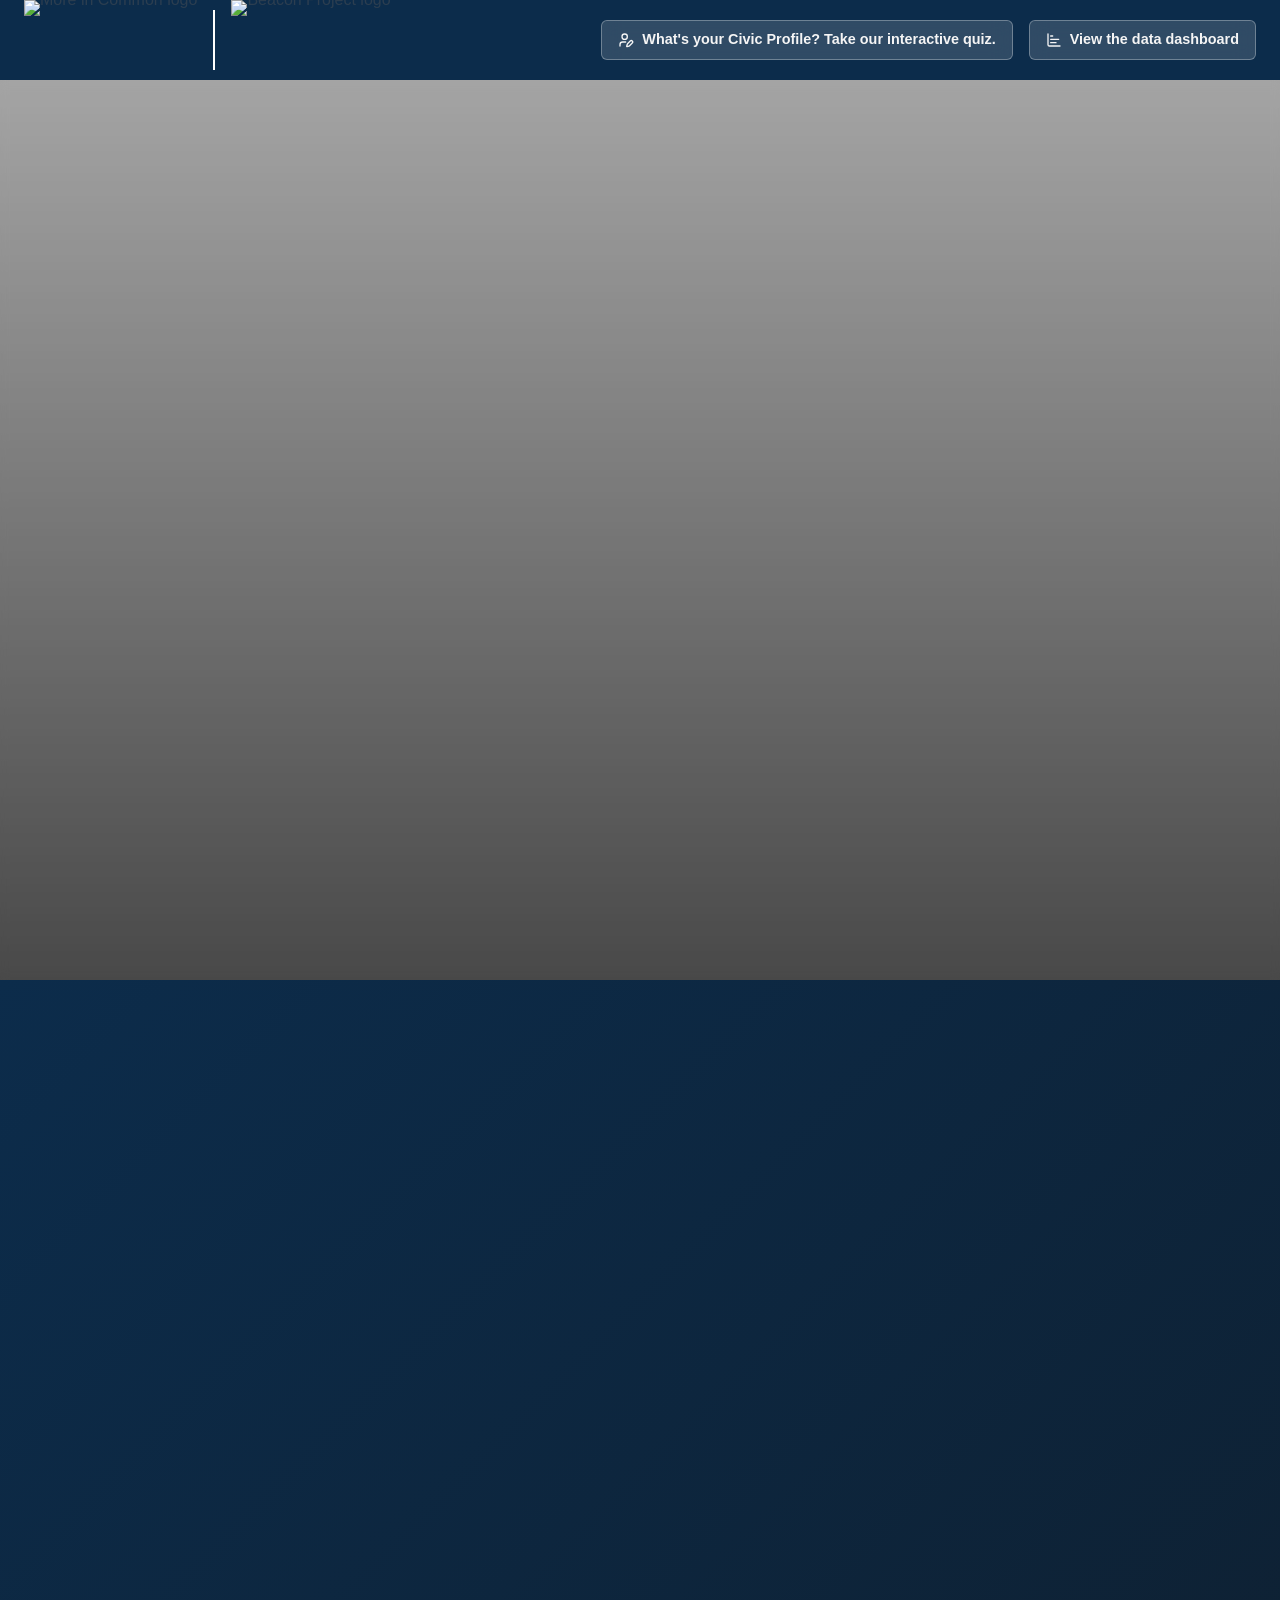
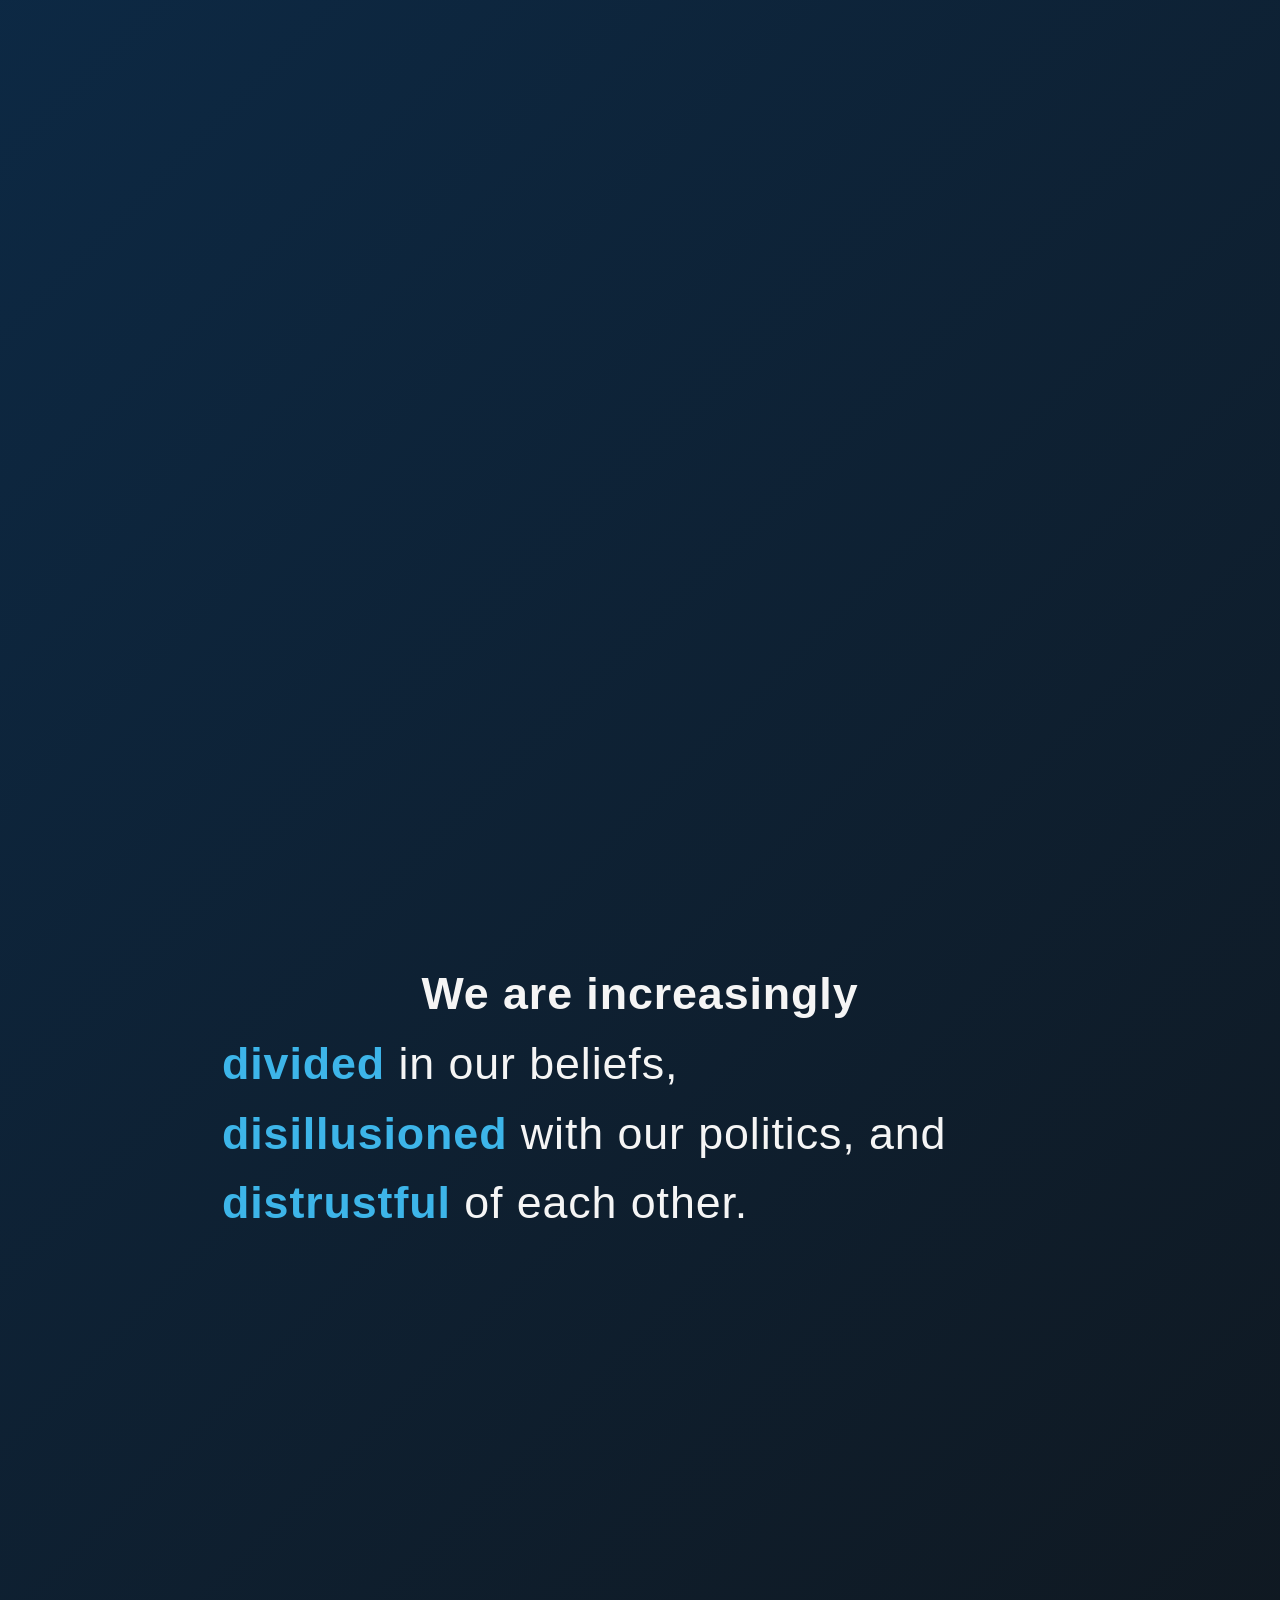
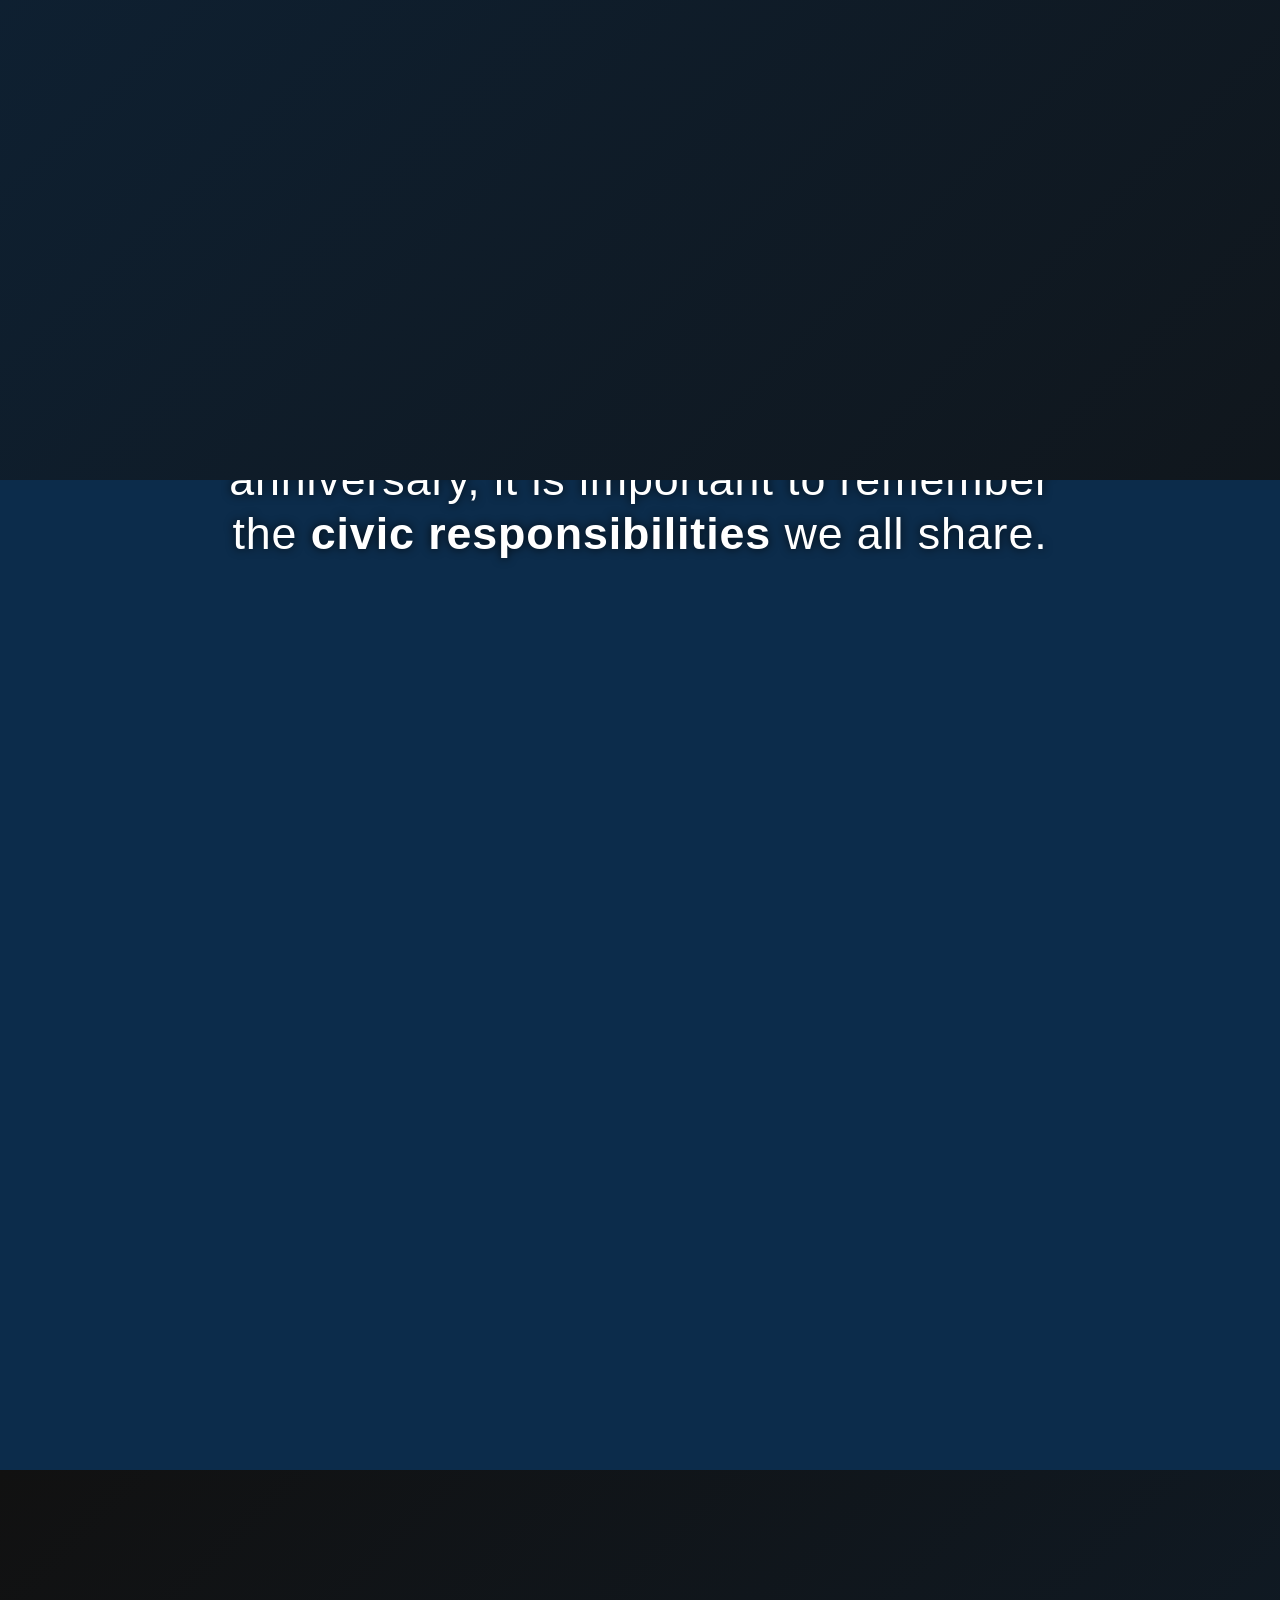
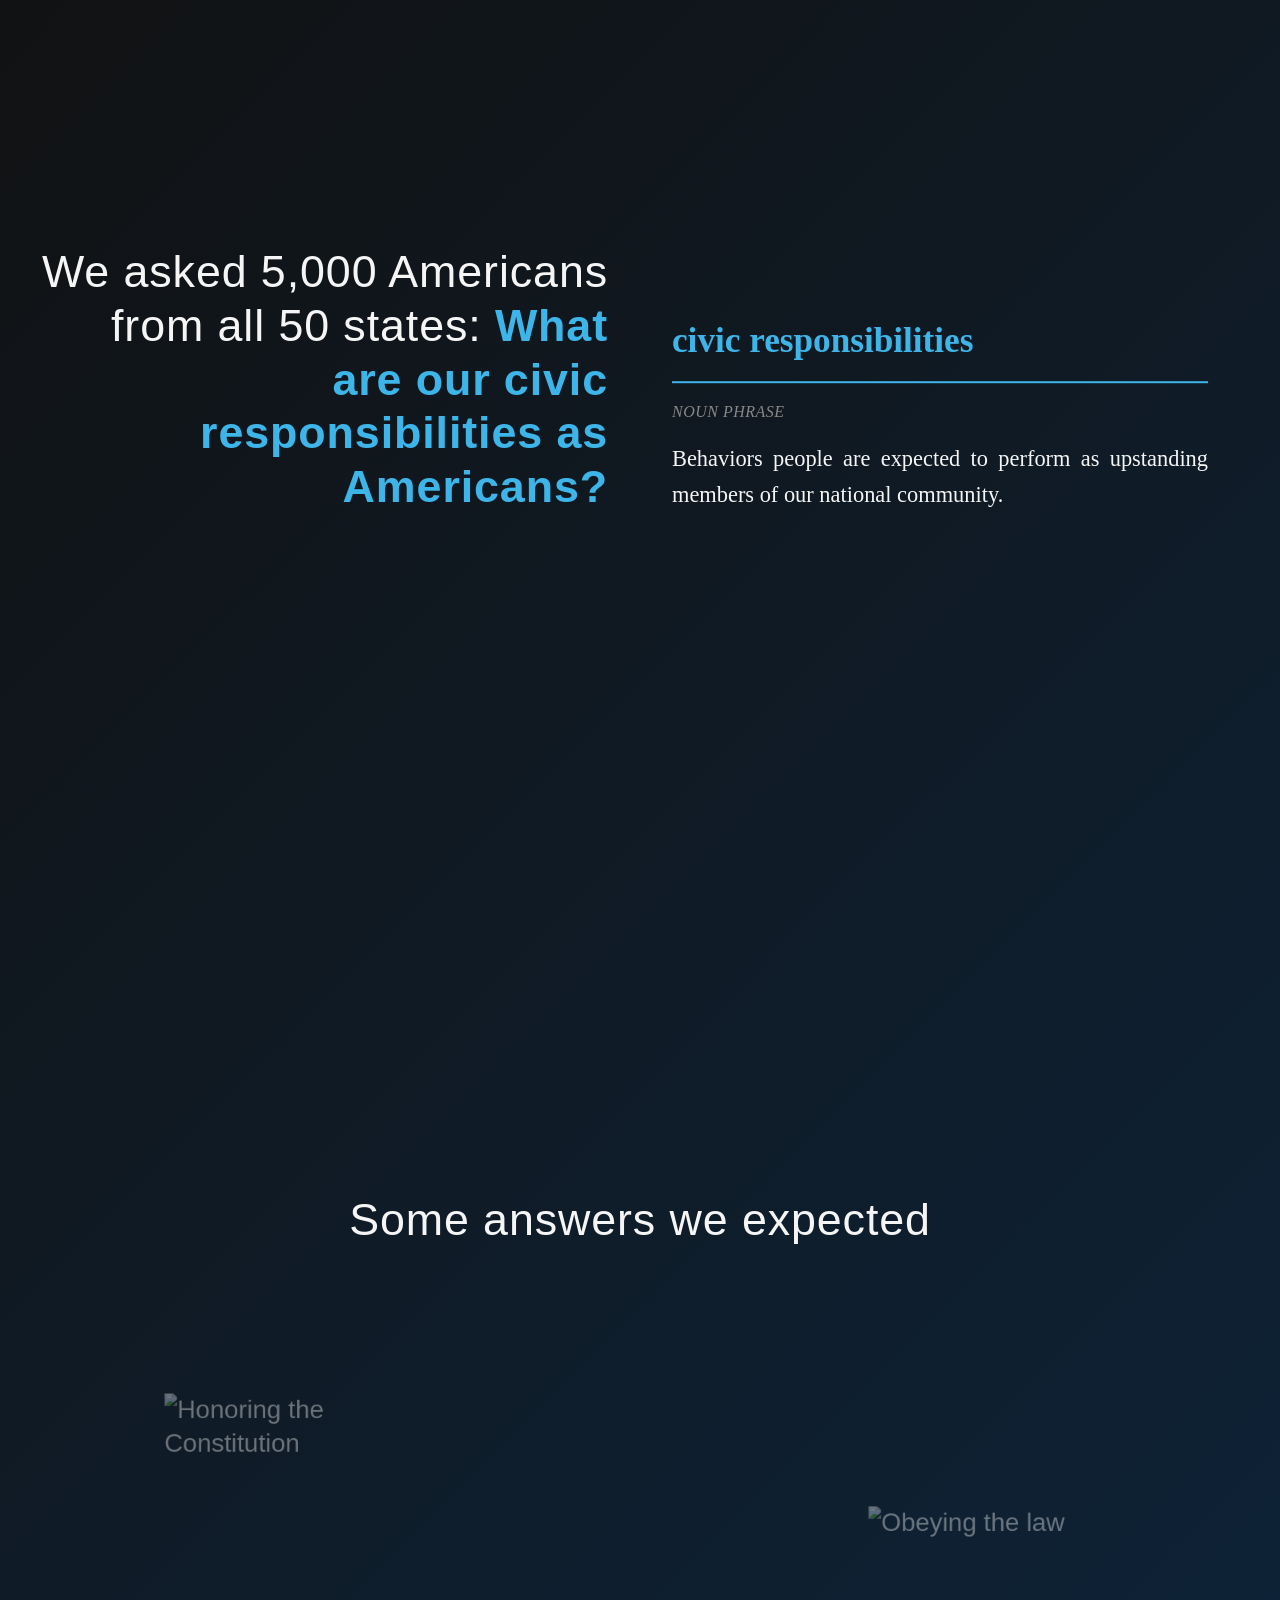
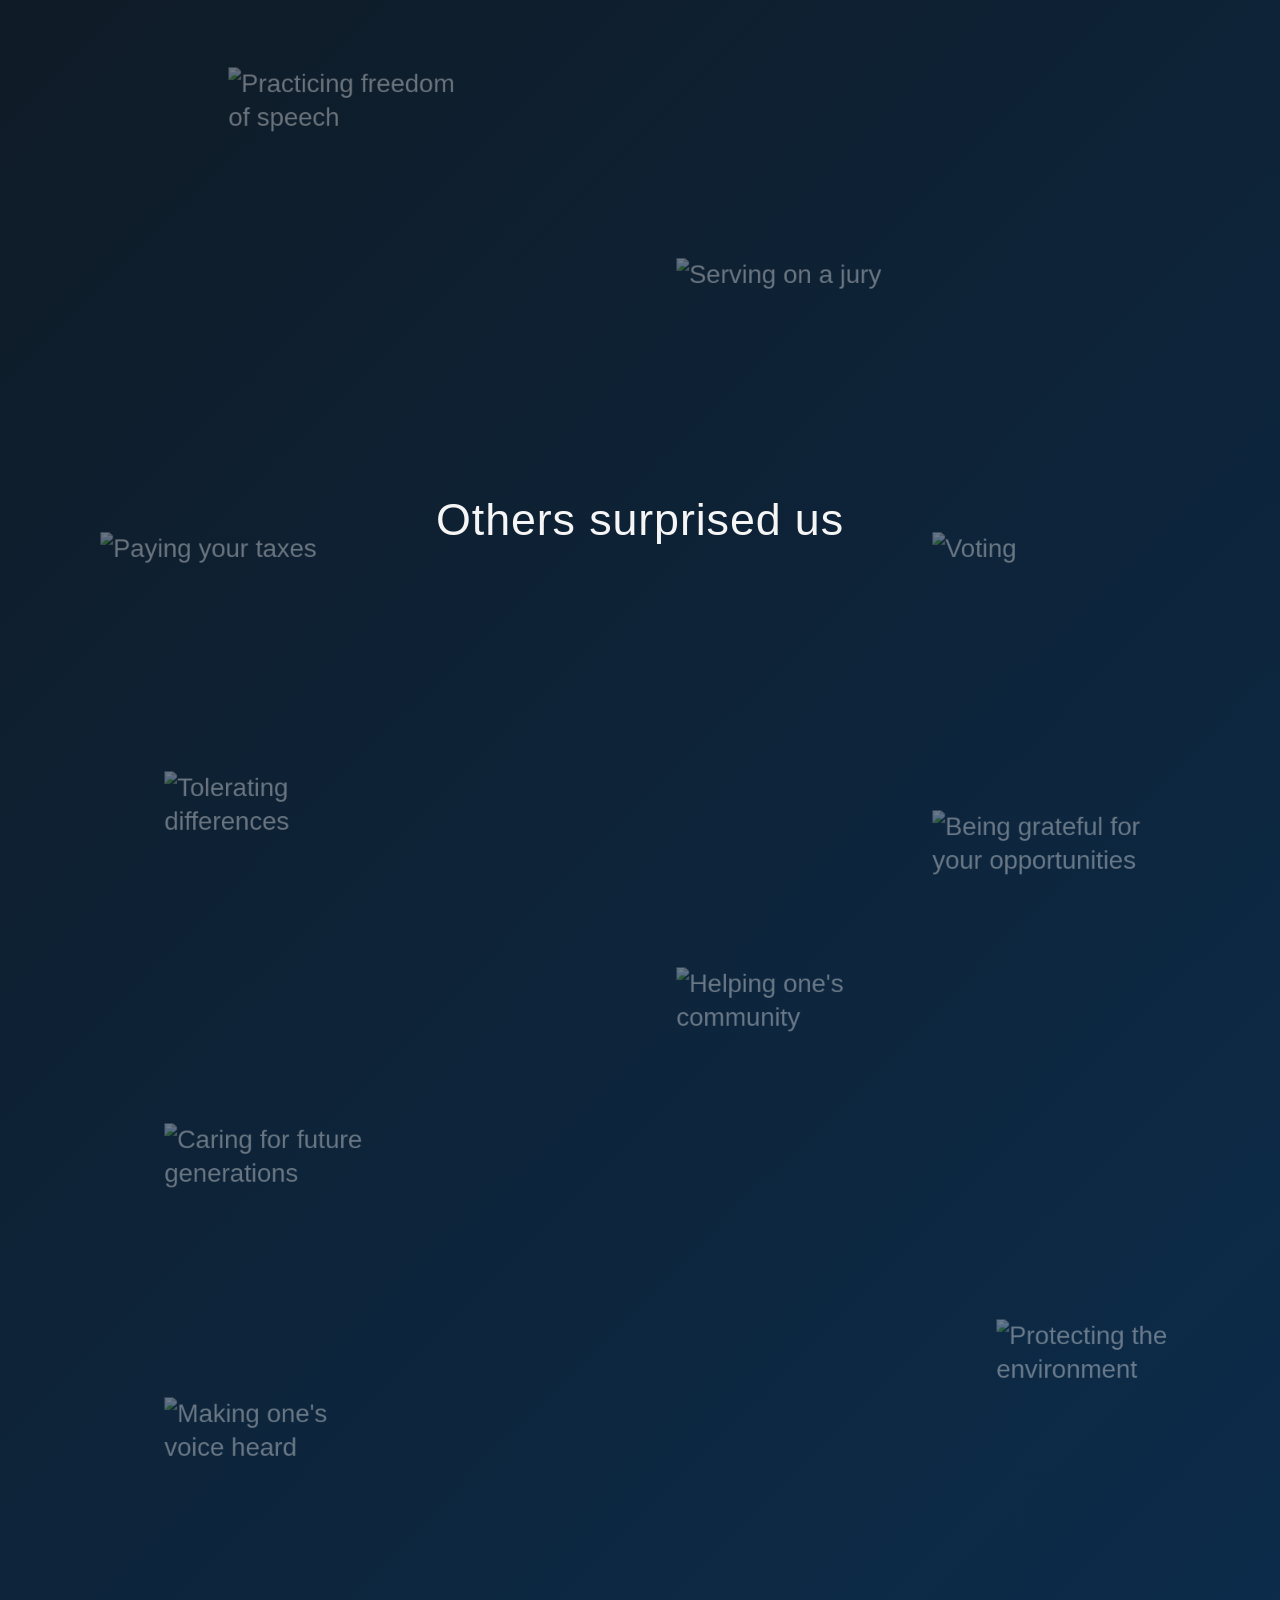
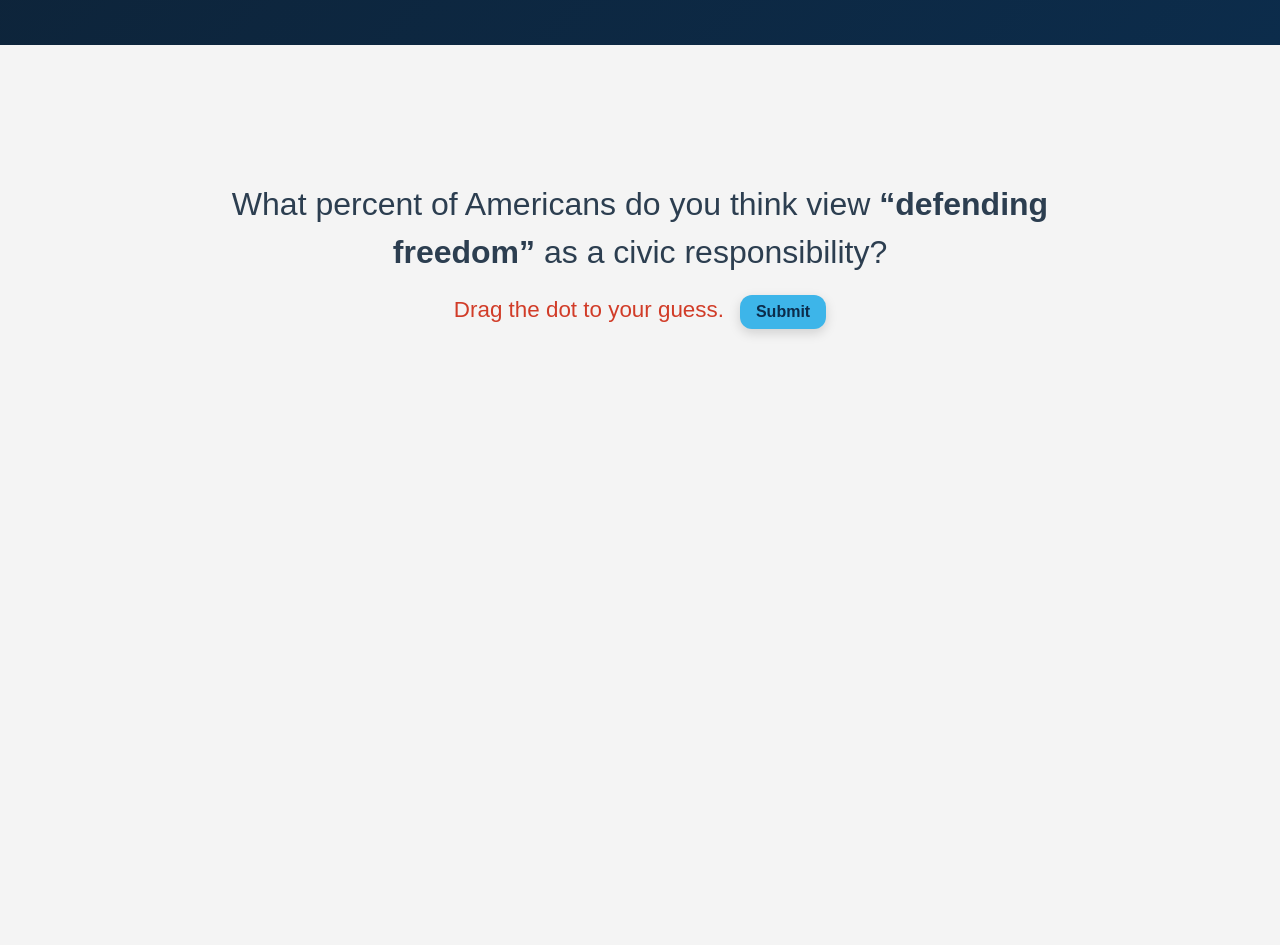
==== commit 7209bebd: "update github pages" ====
--- a/docs/index.html
+++ b/docs/index.html
@@ -11,23 +11,23 @@
 		<link href="./_app/immutable/assets/Quiz.DxOEKGa-.css" rel="stylesheet">
 		<link href="./_app/immutable/assets/Dashboard.vZ6ZxJym.css" rel="stylesheet">
 		<link href="./_app/immutable/assets/2.BDoWKAtZ.css" rel="stylesheet">
-		<link rel="modulepreload" href="./_app/immutable/entry/start.D4q9CANF.js">
-		<link rel="modulepreload" href="./_app/immutable/chunks/B_S75vQu.js">
+		<link rel="modulepreload" href="./_app/immutable/entry/start.DSxRL19B.js">
+		<link rel="modulepreload" href="./_app/immutable/chunks/DAHdcZPn.js">
 		<link rel="modulepreload" href="./_app/immutable/chunks/CyV4IAxC.js">
-		<link rel="modulepreload" href="./_app/immutable/chunks/wkWXR-v2.js">
-		<link rel="modulepreload" href="./_app/immutable/entry/app.BZS819jq.js">
+		<link rel="modulepreload" href="./_app/immutable/chunks/kY-D4_30.js">
+		<link rel="modulepreload" href="./_app/immutable/entry/app.DpzDhMoD.js">
 		<link rel="modulepreload" href="./_app/immutable/chunks/DbKnHoWp.js">
 		<link rel="modulepreload" href="./_app/immutable/chunks/NZTpNUN0.js">
 		<link rel="modulepreload" href="./_app/immutable/chunks/DWV9J8x1.js">
 		<link rel="modulepreload" href="./_app/immutable/chunks/CmnOUmG1.js">
 		<link rel="modulepreload" href="./_app/immutable/chunks/Cc1p2WEw.js">
-		<link rel="modulepreload" href="./_app/immutable/nodes/0.cT7xvOb-.js">
-		<link rel="modulepreload" href="./_app/immutable/chunks/BtWxbdG-.js">
+		<link rel="modulepreload" href="./_app/immutable/nodes/0.QWRmpHDZ.js">
+		<link rel="modulepreload" href="./_app/immutable/chunks/BIroR3aP.js">
 		<link rel="modulepreload" href="./_app/immutable/chunks/CkemSJ77.js">
 		<link rel="modulepreload" href="./_app/immutable/chunks/BN38zgWr.js">
-		<link rel="modulepreload" href="./_app/immutable/chunks/BXe10dp1.js">
-		<link rel="modulepreload" href="./_app/immutable/nodes/2.Ck418foc.js">
-		<link rel="modulepreload" href="./_app/immutable/chunks/D6ATBK5F.js">
+		<link rel="modulepreload" href="./_app/immutable/chunks/Df5mMGpi.js">
+		<link rel="modulepreload" href="./_app/immutable/nodes/2.DRlLd4Ex.js">
+		<link rel="modulepreload" href="./_app/immutable/chunks/BTWf2aJ4.js">
 		<link rel="modulepreload" href="./_app/immutable/chunks/BuZ1bIsb.js">
 		<link rel="modulepreload" href="./_app/immutable/chunks/CRFMakG-.js">
 		<link rel="modulepreload" href="./_app/immutable/chunks/CkPt7l13.js">
@@ -41,7 +41,7 @@
 	</script><!--]--><!--[--><meta name="viewport" content="width=device-width, initial-scale=1.0, viewport-fit=cover"/> <meta name="description" content="Our country is increasingly polarized. As we approach America's 250th anniversary, it is important to remember the civic responsibilities we all share. Explore how 5,000 Americans think about civic responsibility today and compare your own views to others'."/><!--]--><title>Civic Responsibility in America</title>
 	</head>
 	<body data-sveltekit-preload-data="hover">
-		<div style="display: contents"><!--[--><!--[--><!----><main role="main" aria-label="Civic Responsibility in America" class="svelte-1hiftnj" style="--header-height: 0px;"><header class="main-header main bg svelte-1txuzn6" aria-label="Site navigation"><div class="header-left svelte-1txuzn6"><!--[--><a href="https://beaconproject.us/" target="_blank" rel="noopener noreferrer" class="lockup  size-large interactive svelte-1wk7o39"><!--[--><img class="logo mic-logo svelte-1wk7o39" src="./assets/icons/moreincommon.png" alt="More in Common logo"/> <!--[--><div class="logo-separator svelte-1wk7o39"></div><!--]--><!--]--> <img class="logo beacon-logo svelte-1wk7o39" src="./assets/icons/beaconproject.png" alt="Beacon Project logo"/></a><!--]--><!----></div> <div class="header-right svelte-1txuzn6"><!--[!--><!--[--><a href="./dashboard" class="nav-button dashboard-button svelte-1txuzn6"><!--[!--><svg xmlns="http://www.w3.org/2000/svg" width="16" height="16" viewBox="0 0 24 24" fill="none" stroke="currentColor" stroke-width="2" stroke-linecap="round" stroke-linejoin="round" class="lucide-icon lucide lucide-chart-bar"><!--[--><!----><path d="M3 3v16a2 2 0 0 0 2 2h16"><!----></path><!----><!----><path d="M7 16h8"><!----></path><!----><!----><path d="M7 11h12"><!----></path><!----><!----><path d="M7 6h3"><!----></path><!----><!--]--><!----><!----></svg><!----> <span class="full-text svelte-1txuzn6">View the data dashboard</span> <span class="short-text svelte-1txuzn6">Explore data</span><!--]--></a><!--]--> <!--[--><a href="./quiz" class="nav-button quiz-button svelte-1txuzn6"><!--[!--><svg xmlns="http://www.w3.org/2000/svg" width="16" height="16" viewBox="0 0 24 24" fill="none" stroke="currentColor" stroke-width="2" stroke-linecap="round" stroke-linejoin="round" class="lucide-icon lucide lucide-user-pen"><!--[--><!----><path d="M11.5 15H7a4 4 0 0 0-4 4v2"><!----></path><!----><!----><path d="M21.378 16.626a1 1 0 0 0-3.004-3.004l-4.01 4.012a2 2 0 0 0-.506.854l-.837 2.87a.5.5 0 0 0 .62.62l2.87-.837a2 2 0 0 0 .854-.506z"><!----></path><!----><!----><circle cx="10" cy="7" r="4"><!----></circle><!----><!--]--><!----><!----></svg><!----> <span class="full-text svelte-1txuzn6">What's your Civic Profile? Take our interactive quiz.</span> <span class="short-text svelte-1txuzn6">Take the quiz</span><!--]--></a><!--]--><!--]--></div></header><!----> <!----><!----><section class="hero-section svelte-1gbg30z"><div class="hero-video-bg svelte-1gbg30z" role="presentation"><video autoplay muted loop playsinline poster="/assets/videos/placeholder.jpg" aria-label="A video showing people doing acts of civic responsibility, such as picking up trash, serving in the military, voting, working in healthcare, teaching, and volunteering at a food pantry." class="svelte-1gbg30z"><source src="./assets/videos/web-bg.mp4" type="video/mp4" class="svelte-1gbg30z"/> <p class="svelte-1gbg30z">Your browser doesn't support HTML5 video.</p></video> <div class="hero-video-overlay svelte-1gbg30z" aria-hidden="true"></div> <div class="hero-video-blur svelte-1gbg30z" aria-hidden="true"></div></div> <div class="hero-content svelte-1gbg30z"><!--[!--><!--]--></div> <!--[!--><!--]--></section><!----> <div class="scroller svelte-1ayam46"><!--[--><div class="dark-bg svelte-1ayam46"><div class="step-1 svelte-ojv31"><div class="text-content svelte-ojv31"><div class="text-body svelte-ojv31">Our country is growing more<br class="svelte-ojv31"/><span class="text-accent svelte-ojv31" style="letter-spacing: 0em; --gradient-opacity: 0">polarized</span></div></div> <div class="art-content svelte-ojv31" aria-hidden="true"><!--[!--><!--]--></div></div><!----> <div class="step-2 svelte-1bvhoce"><div class="text-content svelte-1bvhoce"><div class="text-body svelte-1bvhoce"><span class="text-accent">We are increasingly</span></div> <!--[!--><div class="d-words text-body svelte-1bvhoce"><div class="d-word svelte-1bvhoce"><span class="text-accent svelte-1bvhoce">divided</span> in our beliefs,</div> <div class="d-word svelte-1bvhoce"><span class="text-accent svelte-1bvhoce">disillusioned</span> with our politics, and</div> <div class="d-word svelte-1bvhoce"><span class="text-accent svelte-1bvhoce">distrustful</span> of each other.</div></div><!--]--></div></div><!----> <div class="step-3 svelte-a3ag8a"><div class="background-container svelte-a3ag8a" aria-hidden="true"><div class="background-image svelte-a3ag8a"></div> <div class="color-overlay svelte-a3ag8a"></div></div> <div class="text-overlay svelte-a3ag8a"><div class="text-body">As we approach America's 250th anniversary, it is important to remember the <b>civic responsibilities</b> we all share.</div></div></div><!----></div> <div class="dark-bg reverse svelte-1ayam46"><div class="step-4 svelte-1wbto4d"><div class="text-content svelte-1wbto4d" style="min-height: 0px;"><div class="text-body">We asked 5,000 Americans from all 50 states: <b class="svelte-1wbto4d">What are our civic responsibilities as Americans?</b></div></div> <div class="definition-content svelte-1wbto4d" aria-hidden="true" style="min-height: 0px;"><div class="dictionary-entry svelte-1wbto4d"><div class="term svelte-1wbto4d"><span class="term-text svelte-1wbto4d">civic responsibilities</span></div> <div class="part-of-speech svelte-1wbto4d">noun phrase</div> <div class="definition-text svelte-1wbto4d">Behaviors people are expected to perform as upstanding members of our national community.</div></div></div></div><!----> <div class="step-5 svelte-1y4zb3e"><div class="section expected svelte-1y4zb3e"><div class="text-content svelte-1y4zb3e"><div class="text-body svelte-1y4zb3e">Some answers we expected</div></div> <div class="comments-container svelte-1y4zb3e"><!--[--><div class="comment-item svelte-xwwfsa" style=" top: 5%; left: 10%; "><img src="/assets/comments/honoring-the-constitution.png" alt="Honoring the Constitution" class="svelte-xwwfsa"/></div><div class="comment-item svelte-xwwfsa" style=" top: 40%; left: 15%; "><img src="/assets/comments/practicing-freedom-of-speech.png" alt="Practicing freedom of speech" class="svelte-xwwfsa"/></div><div class="comment-item svelte-xwwfsa" style=" top: 20%; left: 65%; "><img src="/assets/comments/obeying-the-law.png" alt="Obeying the law" class="svelte-xwwfsa"/></div><div class="comment-item svelte-xwwfsa" style=" top: 100%; left: 5%; "><img src="/assets/comments/paying-your-taxes.png" alt="Paying your taxes" class="svelte-xwwfsa"/></div><div class="comment-item svelte-xwwfsa" style=" top: 65%; left: 50%; "><img src="/assets/comments/serving-on-a-jury.png" alt="Serving on a jury" class="svelte-xwwfsa"/></div><div class="comment-item svelte-xwwfsa" style=" top: 100%; left: 70%; "><img src="/assets/comments/voting.png" alt="Voting" class="svelte-xwwfsa"/></div><!--]--><!----></div></div> <div class="section surprising svelte-1y4zb3e"><div class="text-content svelte-1y4zb3e"><div class="text-body svelte-1y4zb3e">Others surprised us</div></div> <div class="comments-container svelte-1y4zb3e"><!--[--><div class="comment-item svelte-xwwfsa" style=" top: 15%; left: 10%; "><img src="/assets/comments/tolerating-differences.png" alt="Tolerating differences" class="svelte-xwwfsa"/></div><div class="comment-item svelte-xwwfsa" style=" top: 20%; left: 70%; "><img src="/assets/comments/being-grateful-for-your-opportunities.png" alt="Being grateful for your opportunities" class="svelte-xwwfsa"/></div><div class="comment-item svelte-xwwfsa" style=" top: 40%; left: 50%; "><img src="/assets/comments/helping-ones-community.png" alt="Helping one's community" class="svelte-xwwfsa"/></div><div class="comment-item svelte-xwwfsa" style=" top: 60%; left: 10%; "><img src="/assets/comments/caring-for-future-generations.png" alt="Caring for future generations" class="svelte-xwwfsa"/></div><div class="comment-item svelte-xwwfsa" style=" top: 95%; left: 10%; "><img src="/assets/comments/making-one-s-voice-heard.png" alt="Making one's voice heard" class="svelte-xwwfsa"/></div><div class="comment-item svelte-xwwfsa" style=" top: 85%; left: 75%; "><img src="/assets/comments/protecting-the-environment.png" alt="Protecting the environment" class="svelte-xwwfsa"/></div><!--]--><!----></div></div></div> <div class="space svelte-1y4zb3e"></div><!----></div><!--]--> <!--[!--><!--]--></div><!----> <svelte-scroller-outer class="svelte-xdbafy"><svelte-scroller-background-container class="background-container svelte-xdbafy interactive" style="
+		<div style="display: contents"><!--[--><!--[--><!----><main role="main" aria-label="Civic Responsibility in America" class="svelte-1hiftnj" style="--header-height: 0px;"><header class="main-header main bg svelte-1txuzn6" aria-label="Site navigation"><div class="header-left svelte-1txuzn6"><!--[--><a href="https://beaconproject.us/" target="_blank" rel="noopener noreferrer" class="lockup  size-large interactive svelte-1wk7o39"><!--[--><img class="logo mic-logo svelte-1wk7o39" src="./assets/icons/moreincommon.png" alt="More in Common logo"/> <!--[--><div class="logo-separator svelte-1wk7o39"></div><!--]--><!--]--> <img class="logo beacon-logo svelte-1wk7o39" src="./assets/icons/beaconproject.png" alt="Beacon Project logo"/></a><!--]--><!----></div> <div class="header-right svelte-1txuzn6"><!--[!--><!--[--><a href="./quiz" class="nav-button quiz-button svelte-1txuzn6"><!--[!--><svg xmlns="http://www.w3.org/2000/svg" width="16" height="16" viewBox="0 0 24 24" fill="none" stroke="currentColor" stroke-width="2" stroke-linecap="round" stroke-linejoin="round" class="lucide-icon lucide lucide-user-pen"><!--[--><!----><path d="M11.5 15H7a4 4 0 0 0-4 4v2"><!----></path><!----><!----><path d="M21.378 16.626a1 1 0 0 0-3.004-3.004l-4.01 4.012a2 2 0 0 0-.506.854l-.837 2.87a.5.5 0 0 0 .62.62l2.87-.837a2 2 0 0 0 .854-.506z"><!----></path><!----><!----><circle cx="10" cy="7" r="4"><!----></circle><!----><!--]--><!----><!----></svg><!----> <span class="full-text svelte-1txuzn6">What's your Civic Profile? Take our interactive quiz.</span> <span class="short-text svelte-1txuzn6">Take the quiz</span><!--]--></a><!--]--> <!--[--><a href="./dashboard" class="nav-button dashboard-button svelte-1txuzn6"><!--[!--><svg xmlns="http://www.w3.org/2000/svg" width="16" height="16" viewBox="0 0 24 24" fill="none" stroke="currentColor" stroke-width="2" stroke-linecap="round" stroke-linejoin="round" class="lucide-icon lucide lucide-chart-bar"><!--[--><!----><path d="M3 3v16a2 2 0 0 0 2 2h16"><!----></path><!----><!----><path d="M7 16h8"><!----></path><!----><!----><path d="M7 11h12"><!----></path><!----><!----><path d="M7 6h3"><!----></path><!----><!--]--><!----><!----></svg><!----> <span class="full-text svelte-1txuzn6">View the data dashboard</span> <span class="short-text svelte-1txuzn6">Explore data</span><!--]--></a><!--]--><!--]--></div></header><!----> <!----><!----><section class="hero-section svelte-1gbg30z"><div class="hero-video-bg svelte-1gbg30z" role="presentation"><video autoplay muted loop playsinline poster="/assets/videos/placeholder.jpg" aria-label="A video showing people doing acts of civic responsibility, such as picking up trash, serving in the military, voting, working in healthcare, teaching, and volunteering at a food pantry." class="svelte-1gbg30z"><source src="./assets/videos/web-bg.mp4" type="video/mp4" class="svelte-1gbg30z"/> <p class="svelte-1gbg30z">Your browser doesn't support HTML5 video.</p></video> <div class="hero-video-overlay svelte-1gbg30z" aria-hidden="true"></div> <div class="hero-video-blur svelte-1gbg30z" aria-hidden="true"></div></div> <div class="hero-content svelte-1gbg30z"><!--[!--><!--]--></div> <!--[!--><!--]--></section><!----> <div class="scroller svelte-1ayam46"><!--[--><div class="dark-bg svelte-1ayam46"><div class="step-1 svelte-ojv31"><div class="text-content svelte-ojv31"><div class="text-body svelte-ojv31">Our country is growing more<br class="svelte-ojv31"/><span class="text-accent svelte-ojv31" style="letter-spacing: 0em; --gradient-opacity: 0">polarized</span></div></div> <div class="art-content svelte-ojv31" aria-hidden="true"><!--[!--><!--]--></div></div><!----> <div class="step-2 svelte-1bvhoce"><div class="text-content svelte-1bvhoce"><div class="text-body svelte-1bvhoce"><span class="text-accent">We are increasingly</span></div> <!--[!--><div class="d-words text-body svelte-1bvhoce"><div class="d-word svelte-1bvhoce"><span class="text-accent svelte-1bvhoce">divided</span> in our beliefs,</div> <div class="d-word svelte-1bvhoce"><span class="text-accent svelte-1bvhoce">disillusioned</span> with our politics, and</div> <div class="d-word svelte-1bvhoce"><span class="text-accent svelte-1bvhoce">distrustful</span> of each other.</div></div><!--]--></div></div><!----> <div class="step-3 svelte-a3ag8a"><div class="background-container svelte-a3ag8a" aria-hidden="true"><div class="background-image svelte-a3ag8a"></div> <div class="color-overlay svelte-a3ag8a"></div></div> <div class="text-overlay svelte-a3ag8a"><div class="text-body">As we approach America's 250th anniversary, it is important to remember the <b>civic responsibilities</b> we all share.</div></div></div><!----></div> <div class="dark-bg reverse svelte-1ayam46"><div class="step-4 svelte-1wbto4d"><div class="text-content svelte-1wbto4d" style="min-height: 0px;"><div class="text-body">We asked 5,000 Americans from all 50 states: <b class="svelte-1wbto4d">What are our civic responsibilities as Americans?</b></div></div> <div class="definition-content svelte-1wbto4d" aria-hidden="true" style="min-height: 0px;"><div class="dictionary-entry svelte-1wbto4d"><div class="term svelte-1wbto4d"><span class="term-text svelte-1wbto4d">civic responsibilities</span></div> <div class="part-of-speech svelte-1wbto4d">noun phrase</div> <div class="definition-text svelte-1wbto4d">Behaviors people are expected to perform as upstanding members of our national community.</div></div></div></div><!----> <div class="step-5 svelte-1y4zb3e"><div class="section expected svelte-1y4zb3e"><div class="text-content svelte-1y4zb3e"><div class="text-body svelte-1y4zb3e">Some answers we expected</div></div> <div class="comments-container svelte-1y4zb3e"><!--[--><div class="comment-item svelte-xwwfsa" style=" top: 5%; left: 10%; "><img src="/assets/comments/honoring-the-constitution.png" alt="Honoring the Constitution" class="svelte-xwwfsa"/></div><div class="comment-item svelte-xwwfsa" style=" top: 40%; left: 15%; "><img src="/assets/comments/practicing-freedom-of-speech.png" alt="Practicing freedom of speech" class="svelte-xwwfsa"/></div><div class="comment-item svelte-xwwfsa" style=" top: 20%; left: 65%; "><img src="/assets/comments/obeying-the-law.png" alt="Obeying the law" class="svelte-xwwfsa"/></div><div class="comment-item svelte-xwwfsa" style=" top: 100%; left: 5%; "><img src="/assets/comments/paying-your-taxes.png" alt="Paying your taxes" class="svelte-xwwfsa"/></div><div class="comment-item svelte-xwwfsa" style=" top: 65%; left: 50%; "><img src="/assets/comments/serving-on-a-jury.png" alt="Serving on a jury" class="svelte-xwwfsa"/></div><div class="comment-item svelte-xwwfsa" style=" top: 100%; left: 70%; "><img src="/assets/comments/voting.png" alt="Voting" class="svelte-xwwfsa"/></div><!--]--><!----></div></div> <div class="section surprising svelte-1y4zb3e"><div class="text-content svelte-1y4zb3e"><div class="text-body svelte-1y4zb3e">Others surprised us</div></div> <div class="comments-container svelte-1y4zb3e"><!--[--><div class="comment-item svelte-xwwfsa" style=" top: 15%; left: 10%; "><img src="/assets/comments/tolerating-differences.png" alt="Tolerating differences" class="svelte-xwwfsa"/></div><div class="comment-item svelte-xwwfsa" style=" top: 20%; left: 70%; "><img src="/assets/comments/being-grateful-for-your-opportunities.png" alt="Being grateful for your opportunities" class="svelte-xwwfsa"/></div><div class="comment-item svelte-xwwfsa" style=" top: 40%; left: 50%; "><img src="/assets/comments/helping-ones-community.png" alt="Helping one's community" class="svelte-xwwfsa"/></div><div class="comment-item svelte-xwwfsa" style=" top: 60%; left: 10%; "><img src="/assets/comments/caring-for-future-generations.png" alt="Caring for future generations" class="svelte-xwwfsa"/></div><div class="comment-item svelte-xwwfsa" style=" top: 95%; left: 10%; "><img src="/assets/comments/making-one-s-voice-heard.png" alt="Making one's voice heard" class="svelte-xwwfsa"/></div><div class="comment-item svelte-xwwfsa" style=" top: 85%; left: 75%; "><img src="/assets/comments/protecting-the-environment.png" alt="Protecting the environment" class="svelte-xwwfsa"/></div><!--]--><!----></div></div></div> <div class="space svelte-1y4zb3e"></div><!----></div><!--]--> <!--[!--><!--]--></div><!----> <svelte-scroller-outer class="svelte-xdbafy"><svelte-scroller-background-container class="background-container svelte-xdbafy interactive" style="
 		position: absolute;
 		top: 0;
 		transform: translate(0, 0px);
@@ -50,15 +50,15 @@
 			
 			<script>
 				{
-					__sveltekit_1d65xod = {
+					__sveltekit_19xs27m = {
 						base: new URL(".", location).pathname.slice(0, -1)
 					};
 
 					const element = document.currentScript.parentElement;
 
 					Promise.all([
-						import("./_app/immutable/entry/start.D4q9CANF.js"),
-						import("./_app/immutable/entry/app.BZS819jq.js")
+						import("./_app/immutable/entry/start.DSxRL19B.js"),
+						import("./_app/immutable/entry/app.DpzDhMoD.js")
 					]).then(([kit, app]) => {
 						kit.start(app, element, {
 							node_ids: [0, 2],
